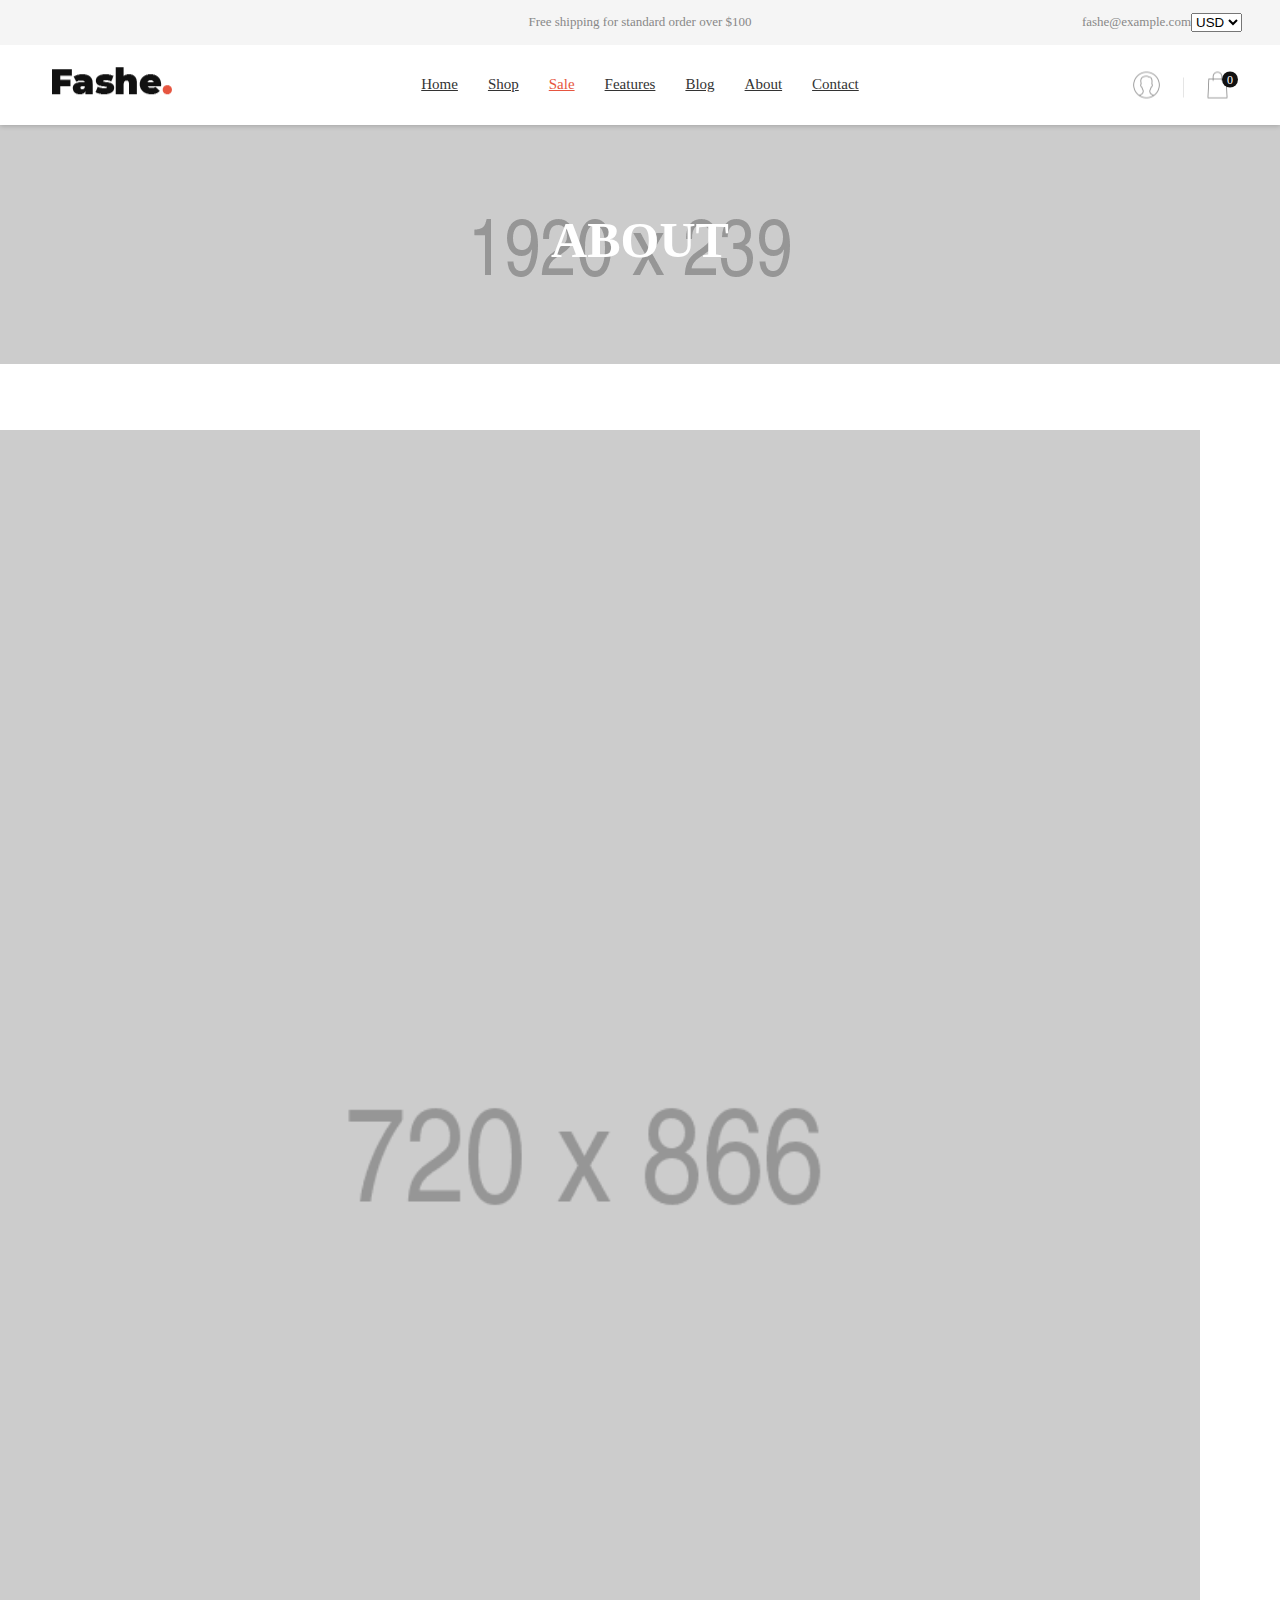
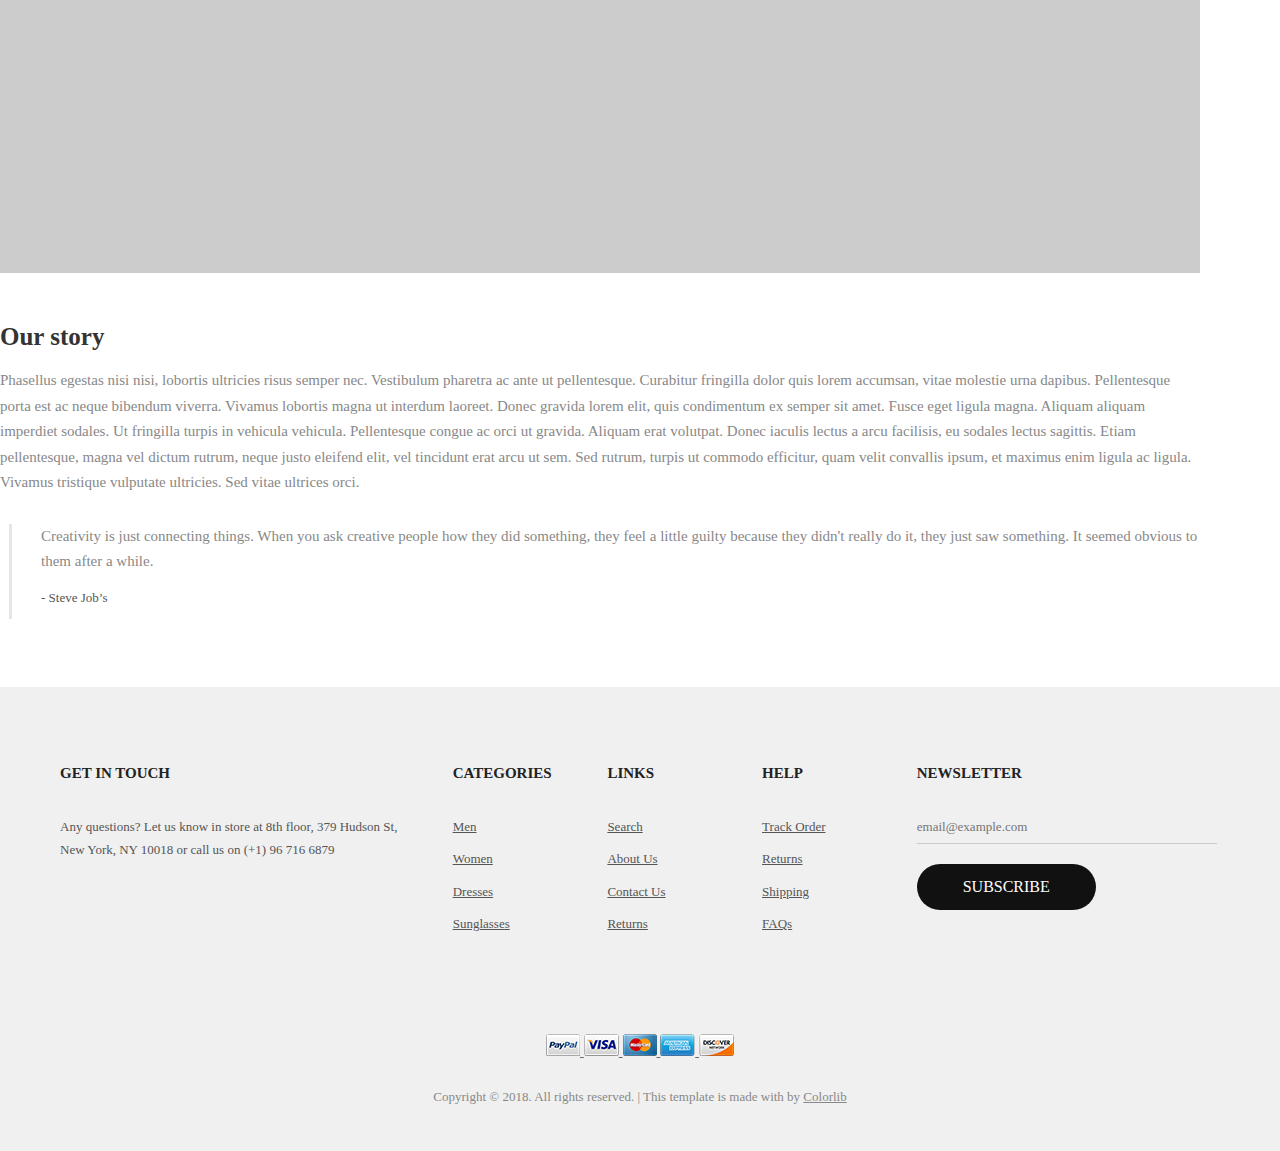
==== about.html @ 527f94c4 "add new" ====
<!DOCTYPE html>
<html lang="en">
<head>
	<title>About</title>
	<meta charset="UTF-8">
	<meta name="viewport" content="width=device-width, initial-scale=1">
<!--===============================================================================================-->
	<link rel="icon" type="image/png" href="images/icons/favicon.png"/>
<!--===============================================================================================-->
	<link rel="stylesheet" type="text/css" href="vendor/bootstrap/css/bootstrap.min.css">
<!--===============================================================================================-->
	<link rel="stylesheet" type="text/css" href="fonts/font-awesome-4.7.0/css/font-awesome.min.css">
<!--===============================================================================================-->
	<link rel="stylesheet" type="text/css" href="fonts/themify/themify-icons.css">
<!--===============================================================================================-->
	<link rel="stylesheet" type="text/css" href="fonts/Linearicons-Free-v1.0.0/icon-font.min.css">
<!--===============================================================================================-->
	<link rel="stylesheet" type="text/css" href="fonts/elegant-font/html-css/style.css">
<!--===============================================================================================-->
	<link rel="stylesheet" type="text/css" href="vendor/animate/animate.css">
<!--===============================================================================================-->
	<link rel="stylesheet" type="text/css" href="vendor/css-hamburgers/hamburgers.min.css">
<!--===============================================================================================-->
	<link rel="stylesheet" type="text/css" href="vendor/animsition/css/animsition.min.css">
<!--===============================================================================================-->
	<link rel="stylesheet" type="text/css" href="vendor/select2/select2.min.css">
<!--===============================================================================================-->
	<link rel="stylesheet" type="text/css" href="vendor/slick/slick.css">
<!--===============================================================================================-->
	<link rel="stylesheet" type="text/css" href="css/util.css">
	<link rel="stylesheet" type="text/css" href="css/main.css">
<!--===============================================================================================-->
</head>
<body class="animsition">

	<!-- Header -->
	<header class="header1">
		<!-- Header desktop -->
		<div class="container-menu-header">
			<div class="topbar">
				<div class="topbar-social">
					<a href="#" class="topbar-social-item fa fa-facebook"></a>
					<a href="#" class="topbar-social-item fa fa-instagram"></a>
					<a href="#" class="topbar-social-item fa fa-pinterest-p"></a>
					<a href="#" class="topbar-social-item fa fa-snapchat-ghost"></a>
					<a href="#" class="topbar-social-item fa fa-youtube-play"></a>
				</div>

				<span class="topbar-child1">
					Free shipping for standard order over $100
				</span>

				<div class="topbar-child2">
					<span class="topbar-email">
						fashe@example.com
					</span>

					<div class="topbar-language rs1-select2">
						<select class="selection-1" name="time">
							<option>USD</option>
							<option>EUR</option>
						</select>
					</div>
				</div>
			</div>

			<div class="wrap_header">
				<!-- Logo -->
				<a href="index.html" class="logo">
					<img src="images/icons/logo.png" alt="IMG-LOGO">
				</a>

				<!-- Menu -->
				<div class="wrap_menu">
					<nav class="menu">
						<ul class="main_menu">
							<li>
								<a href="index.html">Home</a>
								<ul class="sub_menu">
									<li><a href="index.html">Homepage V1</a></li>
									<li><a href="home-02.html">Homepage V2</a></li>
									<li><a href="home-03.html">Homepage V3</a></li>
								</ul>
							</li>

							<li>
								<a href="product.html">Shop</a>
							</li>

							<li class="sale-noti">
								<a href="product.html">Sale</a>
							</li>

							<li>
								<a href="cart.html">Features</a>
							</li>

							<li>
								<a href="blog.html">Blog</a>
							</li>

							<li>
								<a href="about.html">About</a>
							</li>

							<li>
								<a href="contact.html">Contact</a>
							</li>
						</ul>
					</nav>
				</div>

				<!-- Header Icon -->
				<div class="header-icons">
					<a href="#" class="header-wrapicon1 dis-block">
						<img src="images/icons/icon-header-01.png" class="header-icon1" alt="ICON">
					</a>

					<span class="linedivide1"></span>

					<div class="header-wrapicon2">
						<img src="images/icons/icon-header-02.png" class="header-icon1 js-show-header-dropdown" alt="ICON">
						<span class="header-icons-noti">0</span>

						<!-- Header cart -->
						<div class="header-cart header-dropdown">
							<ul class="header-cart-wrapitem">
								<li class="header-cart-item">
									<div class="header-cart-item-img">
										<img src="images/item-cart-01.jpg" alt="IMG">
									</div>

									<div class="header-cart-item-txt">
										<a href="#" class="header-cart-item-name">
											White Shirt With Pleat Detail Back
										</a>

										<span class="header-cart-item-info">
											1 x $19.00
										</span>
									</div>
								</li>

								<li class="header-cart-item">
									<div class="header-cart-item-img">
										<img src="images/item-cart-02.jpg" alt="IMG">
									</div>

									<div class="header-cart-item-txt">
										<a href="#" class="header-cart-item-name">
											Converse All Star Hi Black Canvas
										</a>

										<span class="header-cart-item-info">
											1 x $39.00
										</span>
									</div>
								</li>

								<li class="header-cart-item">
									<div class="header-cart-item-img">
										<img src="images/item-cart-03.jpg" alt="IMG">
									</div>

									<div class="header-cart-item-txt">
										<a href="#" class="header-cart-item-name">
											Nixon Porter Leather Watch In Tan
										</a>

										<span class="header-cart-item-info">
											1 x $17.00
										</span>
									</div>
								</li>
							</ul>

							<div class="header-cart-total">
								Total: $75.00
							</div>

							<div class="header-cart-buttons">
								<div class="header-cart-wrapbtn">
									<!-- Button -->
									<a href="cart.html" class="flex-c-m size1 bg1 bo-rad-20 hov1 s-text1 trans-0-4">
										View Cart
									</a>
								</div>

								<div class="header-cart-wrapbtn">
									<!-- Button -->
									<a href="#" class="flex-c-m size1 bg1 bo-rad-20 hov1 s-text1 trans-0-4">
										Check Out
									</a>
								</div>
							</div>
						</div>
					</div>
				</div>
			</div>
		</div>

		<!-- Header Mobile -->
		<div class="wrap_header_mobile">
			<!-- Logo moblie -->
			<a href="index.html" class="logo-mobile">
				<img src="images/icons/logo.png" alt="IMG-LOGO">
			</a>

			<!-- Button show menu -->
			<div class="btn-show-menu">
				<!-- Header Icon mobile -->
				<div class="header-icons-mobile">
					<a href="#" class="header-wrapicon1 dis-block">
						<img src="images/icons/icon-header-01.png" class="header-icon1" alt="ICON">
					</a>

					<span class="linedivide2"></span>

					<div class="header-wrapicon2">
						<img src="images/icons/icon-header-02.png" class="header-icon1 js-show-header-dropdown" alt="ICON">
						<span class="header-icons-noti">0</span>

						<!-- Header cart noti -->
						<div class="header-cart header-dropdown">
							<ul class="header-cart-wrapitem">
								<li class="header-cart-item">
									<div class="header-cart-item-img">
										<img src="images/item-cart-01.jpg" alt="IMG">
									</div>

									<div class="header-cart-item-txt">
										<a href="#" class="header-cart-item-name">
											White Shirt With Pleat Detail Back
										</a>

										<span class="header-cart-item-info">
											1 x $19.00
										</span>
									</div>
								</li>

								<li class="header-cart-item">
									<div class="header-cart-item-img">
										<img src="images/item-cart-02.jpg" alt="IMG">
									</div>

									<div class="header-cart-item-txt">
										<a href="#" class="header-cart-item-name">
											Converse All Star Hi Black Canvas
										</a>

										<span class="header-cart-item-info">
											1 x $39.00
										</span>
									</div>
								</li>

								<li class="header-cart-item">
									<div class="header-cart-item-img">
										<img src="images/item-cart-03.jpg" alt="IMG">
									</div>

									<div class="header-cart-item-txt">
										<a href="#" class="header-cart-item-name">
											Nixon Porter Leather Watch In Tan
										</a>

										<span class="header-cart-item-info">
											1 x $17.00
										</span>
									</div>
								</li>
							</ul>

							<div class="header-cart-total">
								Total: $75.00
							</div>

							<div class="header-cart-buttons">
								<div class="header-cart-wrapbtn">
									<!-- Button -->
									<a href="cart.html" class="flex-c-m size1 bg1 bo-rad-20 hov1 s-text1 trans-0-4">
										View Cart
									</a>
								</div>

								<div class="header-cart-wrapbtn">
									<!-- Button -->
									<a href="#" class="flex-c-m size1 bg1 bo-rad-20 hov1 s-text1 trans-0-4">
										Check Out
									</a>
								</div>
							</div>
						</div>
					</div>
				</div>

				<div class="btn-show-menu-mobile hamburger hamburger--squeeze">
					<span class="hamburger-box">
						<span class="hamburger-inner"></span>
					</span>
				</div>
			</div>
		</div>

		<!-- Menu Mobile -->
		<div class="wrap-side-menu" >
			<nav class="side-menu">
				<ul class="main-menu">
					<li class="item-topbar-mobile p-l-20 p-t-8 p-b-8">
						<span class="topbar-child1">
							Free shipping for standard order over $100
						</span>
					</li>

					<li class="item-topbar-mobile p-l-20 p-t-8 p-b-8">
						<div class="topbar-child2-mobile">
							<span class="topbar-email">
								fashe@example.com
							</span>

							<div class="topbar-language rs1-select2">
								<select class="selection-1" name="time">
									<option>USD</option>
									<option>EUR</option>
								</select>
							</div>
						</div>
					</li>

					<li class="item-topbar-mobile p-l-10">
						<div class="topbar-social-mobile">
							<a href="#" class="topbar-social-item fa fa-facebook"></a>
							<a href="#" class="topbar-social-item fa fa-instagram"></a>
							<a href="#" class="topbar-social-item fa fa-pinterest-p"></a>
							<a href="#" class="topbar-social-item fa fa-snapchat-ghost"></a>
							<a href="#" class="topbar-social-item fa fa-youtube-play"></a>
						</div>
					</li>

					<li class="item-menu-mobile">
						<a href="index.html">Home</a>
						<ul class="sub-menu">
							<li><a href="index.html">Homepage V1</a></li>
							<li><a href="home-02.html">Homepage V2</a></li>
							<li><a href="home-03.html">Homepage V3</a></li>
						</ul>
						<i class="arrow-main-menu fa fa-angle-right" aria-hidden="true"></i>
					</li>

					<li class="item-menu-mobile">
						<a href="product.html">Shop</a>
					</li>

					<li class="item-menu-mobile">
						<a href="product.html">Sale</a>
					</li>

					<li class="item-menu-mobile">
						<a href="cart.html">Features</a>
					</li>

					<li class="item-menu-mobile">
						<a href="blog.html">Blog</a>
					</li>

					<li class="item-menu-mobile">
						<a href="about.html">About</a>
					</li>

					<li class="item-menu-mobile">
						<a href="contact.html">Contact</a>
					</li>
				</ul>
			</nav>
		</div>
	</header>

	<!-- Title Page -->
	<section class="bg-title-page p-t-40 p-b-50 flex-col-c-m" style="background-image: url(images/heading-pages-06.jpg);">
		<h2 class="l-text2 t-center">
			About
		</h2>
	</section>

	<!-- content page -->
	<section class="bgwhite p-t-66 p-b-38">
		<div class="container">
			<div class="row">
				<div class="col-md-4 p-b-30">
					<div class="hov-img-zoom">
						<img src="images/banner-14.jpg" alt="IMG-ABOUT">
					</div>
				</div>

				<div class="col-md-8 p-b-30">
					<h3 class="m-text26 p-t-15 p-b-16">
						Our story
					</h3>

					<p class="p-b-28">
						Phasellus egestas nisi nisi, lobortis ultricies risus semper nec. Vestibulum pharetra ac ante ut pellentesque. Curabitur fringilla dolor quis lorem accumsan, vitae molestie urna dapibus. Pellentesque porta est ac neque bibendum viverra. Vivamus lobortis magna ut interdum laoreet. Donec gravida lorem elit, quis condimentum ex semper sit amet. Fusce eget ligula magna. Aliquam aliquam imperdiet sodales. Ut fringilla turpis in vehicula vehicula. Pellentesque congue ac orci ut gravida. Aliquam erat volutpat. Donec iaculis lectus a arcu facilisis, eu sodales lectus sagittis. Etiam pellentesque, magna vel dictum rutrum, neque justo eleifend elit, vel tincidunt erat arcu ut sem. Sed rutrum, turpis ut commodo efficitur, quam velit convallis ipsum, et maximus enim ligula ac ligula. Vivamus tristique vulputate ultricies. Sed vitae ultrices orci.
					</p>

					<div class="bo13 p-l-29 m-l-9 p-b-10">
						<p class="p-b-11">
							Creativity is just connecting things. When you ask creative people how they did something, they feel a little guilty because they didn't really do it, they just saw something. It seemed obvious to them after a while.
						</p>

						<span class="s-text7">
							- Steve Job’s
						</span>
					</div>
				</div>
			</div>
		</div>
	</section>


	<!-- Footer -->
	<footer class="bg6 p-t-45 p-b-43 p-l-45 p-r-45">
		<div class="flex-w p-b-90">
			<div class="w-size6 p-t-30 p-l-15 p-r-15 respon3">
				<h4 class="s-text12 p-b-30">
					GET IN TOUCH
				</h4>

				<div>
					<p class="s-text7 w-size27">
						Any questions? Let us know in store at 8th floor, 379 Hudson St, New York, NY 10018 or call us on (+1) 96 716 6879
					</p>

					<div class="flex-m p-t-30">
						<a href="#" class="fs-18 color1 p-r-20 fa fa-facebook"></a>
						<a href="#" class="fs-18 color1 p-r-20 fa fa-instagram"></a>
						<a href="#" class="fs-18 color1 p-r-20 fa fa-pinterest-p"></a>
						<a href="#" class="fs-18 color1 p-r-20 fa fa-snapchat-ghost"></a>
						<a href="#" class="fs-18 color1 p-r-20 fa fa-youtube-play"></a>
					</div>
				</div>
			</div>

			<div class="w-size7 p-t-30 p-l-15 p-r-15 respon4">
				<h4 class="s-text12 p-b-30">
					Categories
				</h4>

				<ul>
					<li class="p-b-9">
						<a href="#" class="s-text7">
							Men
						</a>
					</li>

					<li class="p-b-9">
						<a href="#" class="s-text7">
							Women
						</a>
					</li>

					<li class="p-b-9">
						<a href="#" class="s-text7">
							Dresses
						</a>
					</li>

					<li class="p-b-9">
						<a href="#" class="s-text7">
							Sunglasses
						</a>
					</li>
				</ul>
			</div>

			<div class="w-size7 p-t-30 p-l-15 p-r-15 respon4">
				<h4 class="s-text12 p-b-30">
					Links
				</h4>

				<ul>
					<li class="p-b-9">
						<a href="#" class="s-text7">
							Search
						</a>
					</li>

					<li class="p-b-9">
						<a href="#" class="s-text7">
							About Us
						</a>
					</li>

					<li class="p-b-9">
						<a href="#" class="s-text7">
							Contact Us
						</a>
					</li>

					<li class="p-b-9">
						<a href="#" class="s-text7">
							Returns
						</a>
					</li>
				</ul>
			</div>

			<div class="w-size7 p-t-30 p-l-15 p-r-15 respon4">
				<h4 class="s-text12 p-b-30">
					Help
				</h4>

				<ul>
					<li class="p-b-9">
						<a href="#" class="s-text7">
							Track Order
						</a>
					</li>

					<li class="p-b-9">
						<a href="#" class="s-text7">
							Returns
						</a>
					</li>

					<li class="p-b-9">
						<a href="#" class="s-text7">
							Shipping
						</a>
					</li>

					<li class="p-b-9">
						<a href="#" class="s-text7">
							FAQs
						</a>
					</li>
				</ul>
			</div>

			<div class="w-size8 p-t-30 p-l-15 p-r-15 respon3">
				<h4 class="s-text12 p-b-30">
					Newsletter
				</h4>

				<form>
					<div class="effect1 w-size9">
						<input class="s-text7 bg6 w-full p-b-5" type="text" name="email" placeholder="email@example.com">
						<span class="effect1-line"></span>
					</div>

					<div class="w-size2 p-t-20">
						<!-- Button -->
						<button class="flex-c-m size2 bg4 bo-rad-23 hov1 m-text3 trans-0-4">
							Subscribe
						</button>
					</div>

				</form>
			</div>
		</div>

		<div class="t-center p-l-15 p-r-15">
			<a href="#">
				<img class="h-size2" src="images/icons/paypal.png" alt="IMG-PAYPAL">
			</a>

			<a href="#">
				<img class="h-size2" src="images/icons/visa.png" alt="IMG-VISA">
			</a>

			<a href="#">
				<img class="h-size2" src="images/icons/mastercard.png" alt="IMG-MASTERCARD">
			</a>

			<a href="#">
				<img class="h-size2" src="images/icons/express.png" alt="IMG-EXPRESS">
			</a>

			<a href="#">
				<img class="h-size2" src="images/icons/discover.png" alt="IMG-DISCOVER">
			</a>

			<div class="t-center s-text8 p-t-20">
				Copyright © 2018. All rights reserved. | This template is made with <i class="fa fa-heart-o" aria-hidden="true"></i> by <a href="https://colorlib.com" target="_blank">Colorlib</a>
			</div>
		</div>
	</footer>



	<!-- Back to top -->
	<div class="btn-back-to-top bg0-hov" id="myBtn">
		<span class="symbol-btn-back-to-top">
			<i class="fa fa-angle-double-up" aria-hidden="true"></i>
		</span>
	</div>

	<!-- Container Selection -->
	<div id="dropDownSelect1"></div>
	<div id="dropDownSelect2"></div>



<!--===============================================================================================-->
	<script type="text/javascript" src="vendor/jquery/jquery-3.2.1.min.js"></script>
<!--===============================================================================================-->
	<script type="text/javascript" src="vendor/animsition/js/animsition.min.js"></script>
<!--===============================================================================================-->
	<script type="text/javascript" src="vendor/bootstrap/js/popper.js"></script>
	<script type="text/javascript" src="vendor/bootstrap/js/bootstrap.min.js"></script>
<!--===============================================================================================-->
	<script type="text/javascript" src="vendor/select2/select2.min.js"></script>
	<script type="text/javascript">
		$(".selection-1").select2({
			minimumResultsForSearch: 20,
			dropdownParent: $('#dropDownSelect1')
		});

		$(".selection-2").select2({
			minimumResultsForSearch: 20,
			dropdownParent: $('#dropDownSelect2')
		});
	</script>
<!--===============================================================================================-->
	<script src="js/main.js"></script>

</body>
</html>
---- fonts/elegant-font/html-css/style.css ----
@font-face {
	font-family: 'ElegantIcons';
	src:url('fonts/ElegantIcons.eot');
	src:url('fonts/ElegantIcons.eot?#iefix') format('embedded-opentype'),
		url('fonts/ElegantIcons.woff') format('woff'),
		url('fonts/ElegantIcons.ttf') format('truetype'),
		url('fonts/ElegantIcons.svg#ElegantIcons') format('svg');
	font-weight: normal;
	font-style: normal;
}

/* Use the following CSS code if you want to use data attributes for inserting your icons */
[data-icon]:before {
	font-family: 'ElegantIcons';
	content: attr(data-icon);
	speak: none;
	font-weight: normal;
	font-variant: normal;
	text-transform: none;
	line-height: 1;
	-webkit-font-smoothing: antialiased;
	-moz-osx-font-smoothing: grayscale;
}

/* Use the following CSS code if you want to have a class per icon */
/*
Instead of a list of all class selectors,
you can use the generic selector below, but it's slower:
[class*="your-class-prefix"] {
*/
.arrow_up, .arrow_down, .arrow_left, .arrow_right, .arrow_left-up, .arrow_right-up, .arrow_right-down, .arrow_left-down, .arrow-up-down, .arrow_up-down_alt, .arrow_left-right_alt, .arrow_left-right, .arrow_expand_alt2, .arrow_expand_alt, .arrow_condense, .arrow_expand, .arrow_move, .arrow_carrot-up, .arrow_carrot-down, .arrow_carrot-left, .arrow_carrot-right, .arrow_carrot-2up, .arrow_carrot-2down, .arrow_carrot-2left, .arrow_carrot-2right, .arrow_carrot-up_alt2, .arrow_carrot-down_alt2, .arrow_carrot-left_alt2, .arrow_carrot-right_alt2, .arrow_carrot-2up_alt2, .arrow_carrot-2down_alt2, .arrow_carrot-2left_alt2, .arrow_carrot-2right_alt2, .arrow_triangle-up, .arrow_triangle-down, .arrow_triangle-left, .arrow_triangle-right, .arrow_triangle-up_alt2, .arrow_triangle-down_alt2, .arrow_triangle-left_alt2, .arrow_triangle-right_alt2, .arrow_back, .icon_minus-06, .icon_plus, .icon_close, .icon_check, .icon_minus_alt2, .icon_plus_alt2, .icon_close_alt2, .icon_check_alt2, .icon_zoom-out_alt, .icon_zoom-in_alt, .icon_search, .icon_box-empty, .icon_box-selected, .icon_minus-box, .icon_plus-box, .icon_box-checked, .icon_circle-empty, .icon_circle-slelected, .icon_stop_alt2, .icon_stop, .icon_pause_alt2, .icon_pause, .icon_menu, .icon_menu-square_alt2, .icon_menu-circle_alt2, .icon_ul, .icon_ol, .icon_adjust-horiz, .icon_adjust-vert, .icon_document_alt, .icon_documents_alt, .icon_pencil, .icon_pencil-edit_alt, .icon_pencil-edit, .icon_folder-alt, .icon_folder-open_alt, .icon_folder-add_alt, .icon_info_alt, .icon_error-oct_alt, .icon_error-circle_alt, .icon_error-triangle_alt, .icon_question_alt2, .icon_question, .icon_comment_alt, .icon_chat_alt, .icon_vol-mute_alt, .icon_volume-low_alt, .icon_volume-high_alt, .icon_quotations, .icon_quotations_alt2, .icon_clock_alt, .icon_lock_alt, .icon_lock-open_alt, .icon_key_alt, .icon_cloud_alt, .icon_cloud-upload_alt, .icon_cloud-download_alt, .icon_image, .icon_images, .icon_lightbulb_alt, .icon_gift_alt, .icon_house_alt, .icon_genius, .icon_mobile, .icon_tablet, .icon_laptop, .icon_desktop, .icon_camera_alt, .icon_mail_alt, .icon_cone_alt, .icon_ribbon_alt, .icon_bag_alt, .icon_creditcard, .icon_cart_alt, .icon_paperclip, .icon_tag_alt, .icon_tags_alt, .icon_trash_alt, .icon_cursor_alt, .icon_mic_alt, .icon_compass_alt, .icon_pin_alt, .icon_pushpin_alt, .icon_map_alt, .icon_drawer_alt, .icon_toolbox_alt, .icon_book_alt, .icon_calendar, .icon_film, .icon_table, .icon_contacts_alt, .icon_headphones, .icon_lifesaver, .icon_piechart, .icon_refresh, .icon_link_alt, .icon_link, .icon_loading, .icon_blocked, .icon_archive_alt, .icon_heart_alt, .icon_star_alt, .icon_star-half_alt, .icon_star, .icon_star-half, .icon_tools, .icon_tool, .icon_cog, .icon_cogs, .arrow_up_alt, .arrow_down_alt, .arrow_left_alt, .arrow_right_alt, .arrow_left-up_alt, .arrow_right-up_alt, .arrow_right-down_alt, .arrow_left-down_alt, .arrow_condense_alt, .arrow_expand_alt3, .arrow_carrot_up_alt, .arrow_carrot-down_alt, .arrow_carrot-left_alt, .arrow_carrot-right_alt, .arrow_carrot-2up_alt, .arrow_carrot-2dwnn_alt, .arrow_carrot-2left_alt, .arrow_carrot-2right_alt, .arrow_triangle-up_alt, .arrow_triangle-down_alt, .arrow_triangle-left_alt, .arrow_triangle-right_alt, .icon_minus_alt, .icon_plus_alt, .icon_close_alt, .icon_check_alt, .icon_zoom-out, .icon_zoom-in, .icon_stop_alt, .icon_menu-square_alt, .icon_menu-circle_alt, .icon_document, .icon_documents, .icon_pencil_alt, .icon_folder, .icon_folder-open, .icon_folder-add, .icon_folder_upload, .icon_folder_download, .icon_info, .icon_error-circle, .icon_error-oct, .icon_error-triangle, .icon_question_alt, .icon_comment, .icon_chat, .icon_vol-mute, .icon_volume-low, .icon_volume-high, .icon_quotations_alt, .icon_clock, .icon_lock, .icon_lock-open, .icon_key, .icon_cloud, .icon_cloud-upload, .icon_cloud-download, .icon_lightbulb, .icon_gift, .icon_house, .icon_camera, .icon_mail, .icon_cone, .icon_ribbon, .icon_bag, .icon_cart, .icon_tag, .icon_tags, .icon_trash, .icon_cursor, .icon_mic, .icon_compass, .icon_pin, .icon_pushpin, .icon_map, .icon_drawer, .icon_toolbox, .icon_book, .icon_contacts, .icon_archive, .icon_heart, .icon_profile, .icon_group, .icon_grid-2x2, .icon_grid-3x3, .icon_music, .icon_pause_alt, .icon_phone, .icon_upload, .icon_download, .social_facebook, .social_twitter, .social_pinterest, .social_googleplus, .social_tumblr, .social_tumbleupon, .social_wordpress, .social_instagram, .social_dribbble, .social_vimeo, .social_linkedin, .social_rss, .social_deviantart, .social_share, .social_myspace, .social_skype, .social_youtube, .social_picassa, .social_googledrive, .social_flickr, .social_blogger, .social_spotify, .social_delicious, .social_facebook_circle, .social_twitter_circle, .social_pinterest_circle, .social_googleplus_circle, .social_tumblr_circle, .social_stumbleupon_circle, .social_wordpress_circle, .social_instagram_circle, .social_dribbble_circle, .social_vimeo_circle, .social_linkedin_circle, .social_rss_circle, .social_deviantart_circle, .social_share_circle, .social_myspace_circle, .social_skype_circle, .social_youtube_circle, .social_picassa_circle, .social_googledrive_alt2, .social_flickr_circle, .social_blogger_circle, .social_spotify_circle, .social_delicious_circle, .social_facebook_square, .social_twitter_square, .social_pinterest_square, .social_googleplus_square, .social_tumblr_square, .social_stumbleupon_square, .social_wordpress_square, .social_instagram_square, .social_dribbble_square, .social_vimeo_square, .social_linkedin_square, .social_rss_square, .social_deviantart_square, .social_share_square, .social_myspace_square, .social_skype_square, .social_youtube_square, .social_picassa_square, .social_googledrive_square, .social_flickr_square, .social_blogger_square, .social_spotify_square, .social_delicious_square, .icon_printer, .icon_calulator, .icon_building, .icon_floppy, .icon_drive, .icon_search-2, .icon_id, .icon_id-2, .icon_puzzle, .icon_like, .icon_dislike, .icon_mug, .icon_currency, .icon_wallet, .icon_pens, .icon_easel, .icon_flowchart, .icon_datareport, .icon_briefcase, .icon_shield, .icon_percent, .icon_globe, .icon_globe-2, .icon_target, .icon_hourglass, .icon_balance, .icon_rook, .icon_printer-alt, .icon_calculator_alt, .icon_building_alt, .icon_floppy_alt, .icon_drive_alt, .icon_search_alt, .icon_id_alt, .icon_id-2_alt, .icon_puzzle_alt, .icon_like_alt, .icon_dislike_alt, .icon_mug_alt, .icon_currency_alt, .icon_wallet_alt, .icon_pens_alt, .icon_easel_alt, .icon_flowchart_alt, .icon_datareport_alt, .icon_briefcase_alt, .icon_shield_alt, .icon_percent_alt, .icon_globe_alt, .icon_clipboard {
	font-family: 'ElegantIcons';
	speak: none;
	font-style: normal;
	font-weight: normal;
	font-variant: normal;
	text-transform: none;
	line-height: 1;
	-webkit-font-smoothing: antialiased;
}
.arrow_up:before {
	content: "\21";
}
.arrow_down:before {
	content: "\22";
}
.arrow_left:before {
	content: "\23";
}
.arrow_right:before {
	content: "\24";
}
.arrow_left-up:before {
	content: "\25";
}
.arrow_right-up:before {
	content: "\26";
}
.arrow_right-down:before {
	content: "\27";
}
.arrow_left-down:before {
	content: "\28";
}
.arrow-up-down:before {
	content: "\29";
}
.arrow_up-down_alt:before {
	content: "\2a";
}
.arrow_left-right_alt:before {
	content: "\2b";
}
.arrow_left-right:before {
	content: "\2c";
}
.arrow_expand_alt2:before {
	content: "\2d";
}
.arrow_expand_alt:before {
	content: "\2e";
}
.arrow_condense:before {
	content: "\2f";
}
.arrow_expand:before {
	content: "\30";
}
.arrow_move:before {
	content: "\31";
}
.arrow_carrot-up:before {
	content: "\32";
}
.arrow_carrot-down:before {
	content: "\33";
}
.arrow_carrot-left:before {
	content: "\34";
}
.arrow_carrot-right:before {
	content: "\35";
}
.arrow_carrot-2up:before {
	content: "\36";
}
.arrow_carrot-2down:before {
	content: "\37";
}
.arrow_carrot-2left:before {
	content: "\38";
}
.arrow_carrot-2right:before {
	content: "\39";
}
.arrow_carrot-up_alt2:before {
	content: "\3a";
}
.arrow_carrot-down_alt2:before {
	content: "\3b";
}
.arrow_carrot-left_alt2:before {
	content: "\3c";
}
.arrow_carrot-right_alt2:before {
	content: "\3d";
}
.arrow_carrot-2up_alt2:before {
	content: "\3e";
}
.arrow_carrot-2down_alt2:before {
	content: "\3f";
}
.arrow_carrot-2left_alt2:before {
	content: "\40";
}
.arrow_carrot-2right_alt2:before {
	content: "\41";
}
.arrow_triangle-up:before {
	content: "\42";
}
.arrow_triangle-down:before {
	content: "\43";
}
.arrow_triangle-left:before {
	content: "\44";
}
.arrow_triangle-right:before {
	content: "\45";
}
.arrow_triangle-up_alt2:before {
	content: "\46";
}
.arrow_triangle-down_alt2:before {
	content: "\47";
}
.arrow_triangle-left_alt2:before {
	content: "\48";
}
.arrow_triangle-right_alt2:before {
	content: "\49";
}
.arrow_back:before {
	content: "\4a";
}
.icon_minus-06:before {
	content: "\4b";
}
.icon_plus:before {
	content: "\4c";
}
.icon_close:before {
	content: "\4d";
}
.icon_check:before {
	content: "\4e";
}
.icon_minus_alt2:before {
	content: "\4f";
}
.icon_plus_alt2:before {
	content: "\50";
}
.icon_close_alt2:before {
	content: "\51";
}
.icon_check_alt2:before {
	content: "\52";
}
.icon_zoom-out_alt:before {
	content: "\53";
}
.icon_zoom-in_alt:before {
	content: "\54";
}
.icon_search:before {
	content: "\55";
}
.icon_box-empty:before {
	content: "\56";
}
.icon_box-selected:before {
	content: "\57";
}
.icon_minus-box:before {
	content: "\58";
}
.icon_plus-box:before {
	content: "\59";
}
.icon_box-checked:before {
	content: "\5a";
}
.icon_circle-empty:before {
	content: "\5b";
}
.icon_circle-slelected:before {
	content: "\5c";
}
.icon_stop_alt2:before {
	content: "\5d";
}
.icon_stop:before {
	content: "\5e";
}
.icon_pause_alt2:before {
	content: "\5f";
}
.icon_pause:before {
	content: "\60";
}
.icon_menu:before {
	content: "\61";
}
.icon_menu-square_alt2:before {
	content: "\62";
}
.icon_menu-circle_alt2:before {
	content: "\63";
}
.icon_ul:before {
	content: "\64";
}
.icon_ol:before {
	content: "\65";
}
.icon_adjust-horiz:before {
	content: "\66";
}
.icon_adjust-vert:before {
	content: "\67";
}
.icon_document_alt:before {
	content: "\68";
}
.icon_documents_alt:before {
	content: "\69";
}
.icon_pencil:before {
	content: "\6a";
}
.icon_pencil-edit_alt:before {
	content: "\6b";
}
.icon_pencil-edit:before {
	content: "\6c";
}
.icon_folder-alt:before {
	content: "\6d";
}
.icon_folder-open_alt:before {
	content: "\6e";
}
.icon_folder-add_alt:before {
	content: "\6f";
}
.icon_info_alt:before {
	content: "\70";
}
.icon_error-oct_alt:before {
	content: "\71";
}
.icon_error-circle_alt:before {
	content: "\72";
}
.icon_error-triangle_alt:before {
	content: "\73";
}
.icon_question_alt2:before {
	content: "\74";
}
.icon_question:before {
	content: "\75";
}
.icon_comment_alt:before {
	content: "\76";
}
.icon_chat_alt:before {
	content: "\77";
}
.icon_vol-mute_alt:before {
	content: "\78";
}
.icon_volume-low_alt:before {
	content: "\79";
}
.icon_volume-high_alt:before {
	content: "\7a";
}
.icon_quotations:before {
	content: "\7b";
}
.icon_quotations_alt2:before {
	content: "\7c";
}
.icon_clock_alt:before {
	content: "\7d";
}
.icon_lock_alt:before {
	content: "\7e";
}
.icon_lock-open_alt:before {
	content: "\e000";
}
.icon_key_alt:before {
	content: "\e001";
}
.icon_cloud_alt:before {
	content: "\e002";
}
.icon_cloud-upload_alt:before {
	content: "\e003";
}
.icon_cloud-download_alt:before {
	content: "\e004";
}
.icon_image:before {
	content: "\e005";
}
.icon_images:before {
	content: "\e006";
}
.icon_lightbulb_alt:before {
	content: "\e007";
}
.icon_gift_alt:before {
	content: "\e008";
}
.icon_house_alt:before {
	content: "\e009";
}
.icon_genius:before {
	content: "\e00a";
}
.icon_mobile:before {
	content: "\e00b";
}
.icon_tablet:before {
	content: "\e00c";
}
.icon_laptop:before {
	content: "\e00d";
}
.icon_desktop:before {
	content: "\e00e";
}
.icon_camera_alt:before {
	content: "\e00f";
}
.icon_mail_alt:before {
	content: "\e010";
}
.icon_cone_alt:before {
	content: "\e011";
}
.icon_ribbon_alt:before {
	content: "\e012";
}
.icon_bag_alt:before {
	content: "\e013";
}
.icon_creditcard:before {
	content: "\e014";
}
.icon_cart_alt:before {
	content: "\e015";
}
.icon_paperclip:before {
	content: "\e016";
}
.icon_tag_alt:before {
	content: "\e017";
}
.icon_tags_alt:before {
	content: "\e018";
}
.icon_trash_alt:before {
	content: "\e019";
}
.icon_cursor_alt:before {
	content: "\e01a";
}
.icon_mic_alt:before {
	content: "\e01b";
}
.icon_compass_alt:before {
	content: "\e01c";
}
.icon_pin_alt:before {
	content: "\e01d";
}
.icon_pushpin_alt:before {
	content: "\e01e";
}
.icon_map_alt:before {
	content: "\e01f";
}
.icon_drawer_alt:before {
	content: "\e020";
}
.icon_toolbox_alt:before {
	content: "\e021";
}
.icon_book_alt:before {
	content: "\e022";
}
.icon_calendar:before {
	content: "\e023";
}
.icon_film:before {
	content: "\e024";
}
.icon_table:before {
	content: "\e025";
}
.icon_contacts_alt:before {
	content: "\e026";
}
.icon_headphones:before {
	content: "\e027";
}
.icon_lifesaver:before {
	content: "\e028";
}
.icon_piechart:before {
	content: "\e029";
}
.icon_refresh:before {
	content: "\e02a";
}
.icon_link_alt:before {
	content: "\e02b";
}
.icon_link:before {
	content: "\e02c";
}
.icon_loading:before {
	content: "\e02d";
}
.icon_blocked:before {
	content: "\e02e";
}
.icon_archive_alt:before {
	content: "\e02f";
}
.icon_heart_alt:before {
	content: "\e030";
}
.icon_star_alt:before {
	content: "\e031";
}
.icon_star-half_alt:before {
	content: "\e032";
}
.icon_star:before {
	content: "\e033";
}
.icon_star-half:before {
	content: "\e034";
}
.icon_tools:before {
	content: "\e035";
}
.icon_tool:before {
	content: "\e036";
}
.icon_cog:before {
	content: "\e037";
}
.icon_cogs:before {
	content: "\e038";
}
.arrow_up_alt:before {
	content: "\e039";
}
.arrow_down_alt:before {
	content: "\e03a";
}
.arrow_left_alt:before {
	content: "\e03b";
}
.arrow_right_alt:before {
	content: "\e03c";
}
.arrow_left-up_alt:before {
	content: "\e03d";
}
.arrow_right-up_alt:before {
	content: "\e03e";
}
.arrow_right-down_alt:before {
	content: "\e03f";
}
.arrow_left-down_alt:before {
	content: "\e040";
}
.arrow_condense_alt:before {
	content: "\e041";
}
.arrow_expand_alt3:before {
	content: "\e042";
}
.arrow_carrot_up_alt:before {
	content: "\e043";
}
.arrow_carrot-down_alt:before {
	content: "\e044";
}
.arrow_carrot-left_alt:before {
	content: "\e045";
}
.arrow_carrot-right_alt:before {
	content: "\e046";
}
.arrow_carrot-2up_alt:before {
	content: "\e047";
}
.arrow_carrot-2dwnn_alt:before {
	content: "\e048";
}
.arrow_carrot-2left_alt:before {
	content: "\e049";
}
.arrow_carrot-2right_alt:before {
	content: "\e04a";
}
.arrow_triangle-up_alt:before {
	content: "\e04b";
}
.arrow_triangle-down_alt:before {
	content: "\e04c";
}
.arrow_triangle-left_alt:before {
	content: "\e04d";
}
.arrow_triangle-right_alt:before {
	content: "\e04e";
}
.icon_minus_alt:before {
	content: "\e04f";
}
.icon_plus_alt:before {
	content: "\e050";
}
.icon_close_alt:before {
	content: "\e051";
}
.icon_check_alt:before {
	content: "\e052";
}
.icon_zoom-out:before {
	content: "\e053";
}
.icon_zoom-in:before {
	content: "\e054";
}
.icon_stop_alt:before {
	content: "\e055";
}
.icon_menu-square_alt:before {
	content: "\e056";
}
.icon_menu-circle_alt:before {
	content: "\e057";
}
.icon_document:before {
	content: "\e058";
}
.icon_documents:before {
	content: "\e059";
}
.icon_pencil_alt:before {
	content: "\e05a";
}
.icon_folder:before {
	content: "\e05b";
}
.icon_folder-open:before {
	content: "\e05c";
}
.icon_folder-add:before {
	content: "\e05d";
}
.icon_folder_upload:before {
	content: "\e05e";
}
.icon_folder_download:before {
	content: "\e05f";
}
.icon_info:before {
	content: "\e060";
}
.icon_error-circle:before {
	content: "\e061";
}
.icon_error-oct:before {
	content: "\e062";
}
.icon_error-triangle:before {
	content: "\e063";
}
.icon_question_alt:before {
	content: "\e064";
}
.icon_comment:before {
	content: "\e065";
}
.icon_chat:before {
	content: "\e066";
}
.icon_vol-mute:before {
	content: "\e067";
}
.icon_volume-low:before {
	content: "\e068";
}
.icon_volume-high:before {
	content: "\e069";
}
.icon_quotations_alt:before {
	content: "\e06a";
}
.icon_clock:before {
	content: "\e06b";
}
.icon_lock:before {
	content: "\e06c";
}
.icon_lock-open:before {
	content: "\e06d";
}
.icon_key:before {
	content: "\e06e";
}
.icon_cloud:before {
	content: "\e06f";
}
.icon_cloud-upload:before {
	content: "\e070";
}
.icon_cloud-download:before {
	content: "\e071";
}
.icon_lightbulb:before {
	content: "\e072";
}
.icon_gift:before {
	content: "\e073";
}
.icon_house:before {
	content: "\e074";
}
.icon_camera:before {
	content: "\e075";
}
.icon_mail:before {
	content: "\e076";
}
.icon_cone:before {
	content: "\e077";
}
.icon_ribbon:before {
	content: "\e078";
}
.icon_bag:before {
	content: "\e079";
}
.icon_cart:before {
	content: "\e07a";
}
.icon_tag:before {
	content: "\e07b";
}
.icon_tags:before {
	content: "\e07c";
}
.icon_trash:before {
	content: "\e07d";
}
.icon_cursor:before {
	content: "\e07e";
}
.icon_mic:before {
	content: "\e07f";
}
.icon_compass:before {
	content: "\e080";
}
.icon_pin:before {
	content: "\e081";
}
.icon_pushpin:before {
	content: "\e082";
}
.icon_map:before {
	content: "\e083";
}
.icon_drawer:before {
	content: "\e084";
}
.icon_toolbox:before {
	content: "\e085";
}
.icon_book:before {
	content: "\e086";
}
.icon_contacts:before {
	content: "\e087";
}
.icon_archive:before {
	content: "\e088";
}
.icon_heart:before {
	content: "\e089";
}
.icon_profile:before {
	content: "\e08a";
}
.icon_group:before {
	content: "\e08b";
}
.icon_grid-2x2:before {
	content: "\e08c";
}
.icon_grid-3x3:before {
	content: "\e08d";
}
.icon_music:before {
	content: "\e08e";
}
.icon_pause_alt:before {
	content: "\e08f";
}
.icon_phone:before {
	content: "\e090";
}
.icon_upload:before {
	content: "\e091";
}
.icon_download:before {
	content: "\e092";
}
.social_facebook:before {
	content: "\e093";
}
.social_twitter:before {
	content: "\e094";
}
.social_pinterest:before {
	content: "\e095";
}
.social_googleplus:before {
	content: "\e096";
}
.social_tumblr:before {
	content: "\e097";
}
.social_tumbleupon:before {
	content: "\e098";
}
.social_wordpress:before {
	content: "\e099";
}
.social_instagram:before {
	content: "\e09a";
}
.social_dribbble:before {
	content: "\e09b";
}
.social_vimeo:before {
	content: "\e09c";
}
.social_linkedin:before {
	content: "\e09d";
}
.social_rss:before {
	content: "\e09e";
}
.social_deviantart:before {
	content: "\e09f";
}
.social_share:before {
	content: "\e0a0";
}
.social_myspace:before {
	content: "\e0a1";
}
.social_skype:before {
	content: "\e0a2";
}
.social_youtube:before {
	content: "\e0a3";
}
.social_picassa:before {
	content: "\e0a4";
}
.social_googledrive:before {
	content: "\e0a5";
}
.social_flickr:before {
	content: "\e0a6";
}
.social_blogger:before {
	content: "\e0a7";
}
.social_spotify:before {
	content: "\e0a8";
}
.social_delicious:before {
	content: "\e0a9";
}
.social_facebook_circle:before {
	content: "\e0aa";
}
.social_twitter_circle:before {
	content: "\e0ab";
}
.social_pinterest_circle:before {
	content: "\e0ac";
}
.social_googleplus_circle:before {
	content: "\e0ad";
}
.social_tumblr_circle:before {
	content: "\e0ae";
}
.social_stumbleupon_circle:before {
	content: "\e0af";
}
.social_wordpress_circle:before {
	content: "\e0b0";
}
.social_instagram_circle:before {
	content: "\e0b1";
}
.social_dribbble_circle:before {
	content: "\e0b2";
}
.social_vimeo_circle:before {
	content: "\e0b3";
}
.social_linkedin_circle:before {
	content: "\e0b4";
}
.social_rss_circle:before {
	content: "\e0b5";
}
.social_deviantart_circle:before {
	content: "\e0b6";
}
.social_share_circle:before {
	content: "\e0b7";
}
.social_myspace_circle:before {
	content: "\e0b8";
}
.social_skype_circle:before {
	content: "\e0b9";
}
.social_youtube_circle:before {
	content: "\e0ba";
}
.social_picassa_circle:before {
	content: "\e0bb";
}
.social_googledrive_alt2:before {
	content: "\e0bc";
}
.social_flickr_circle:before {
	content: "\e0bd";
}
.social_blogger_circle:before {
	content: "\e0be";
}
.social_spotify_circle:before {
	content: "\e0bf";
}
.social_delicious_circle:before {
	content: "\e0c0";
}
.social_facebook_square:before {
	content: "\e0c1";
}
.social_twitter_square:before {
	content: "\e0c2";
}
.social_pinterest_square:before {
	content: "\e0c3";
}
.social_googleplus_square:before {
	content: "\e0c4";
}
.social_tumblr_square:before {
	content: "\e0c5";
}
.social_stumbleupon_square:before {
	content: "\e0c6";
}
.social_wordpress_square:before {
	content: "\e0c7";
}
.social_instagram_square:before {
	content: "\e0c8";
}
.social_dribbble_square:before {
	content: "\e0c9";
}
.social_vimeo_square:before {
	content: "\e0ca";
}
.social_linkedin_square:before {
	content: "\e0cb";
}
.social_rss_square:before {
	content: "\e0cc";
}
.social_deviantart_square:before {
	content: "\e0cd";
}
.social_share_square:before {
	content: "\e0ce";
}
.social_myspace_square:before {
	content: "\e0cf";
}
.social_skype_square:before {
	content: "\e0d0";
}
.social_youtube_square:before {
	content: "\e0d1";
}
.social_picassa_square:before {
	content: "\e0d2";
}
.social_googledrive_square:before {
	content: "\e0d3";
}
.social_flickr_square:before {
	content: "\e0d4";
}
.social_blogger_square:before {
	content: "\e0d5";
}
.social_spotify_square:before {
	content: "\e0d6";
}
.social_delicious_square:before {
	content: "\e0d7";
}
.icon_printer:before {
	content: "\e103";
}
.icon_calulator:before {
	content: "\e0ee";
}
.icon_building:before {
	content: "\e0ef";
}
.icon_floppy:before {
	content: "\e0e8";
}
.icon_drive:before {
	content: "\e0ea";
}
.icon_search-2:before {
	content: "\e101";
}
.icon_id:before {
	content: "\e107";
}
.icon_id-2:before {
	content: "\e108";
}
.icon_puzzle:before {
	content: "\e102";
}
.icon_like:before {
	content: "\e106";
}
.icon_dislike:before {
	content: "\e0eb";
}
.icon_mug:before {
	content: "\e105";
}
.icon_currency:before {
	content: "\e0ed";
}
.icon_wallet:before {
	content: "\e100";
}
.icon_pens:before {
	content: "\e104";
}
.icon_easel:before {
	content: "\e0e9";
}
.icon_flowchart:before {
	content: "\e109";
}
.icon_datareport:before {
	content: "\e0ec";
}
.icon_briefcase:before {
	content: "\e0fe";
}
.icon_shield:before {
	content: "\e0f6";
}
.icon_percent:before {
	content: "\e0fb";
}
.icon_globe:before {
	content: "\e0e2";
}
.icon_globe-2:before {
	content: "\e0e3";
}
.icon_target:before {
	content: "\e0f5";
}
.icon_hourglass:before {
	content: "\e0e1";
}
.icon_balance:before {
	content: "\e0ff";
}
.icon_rook:before {
	content: "\e0f8";
}
.icon_printer-alt:before {
	content: "\e0fa";
}
.icon_calculator_alt:before {
	content: "\e0e7";
}
.icon_building_alt:before {
	content: "\e0fd";
}
.icon_floppy_alt:before {
	content: "\e0e4";
}
.icon_drive_alt:before {
	content: "\e0e5";
}
.icon_search_alt:before {
	content: "\e0f7";
}
.icon_id_alt:before {
	content: "\e0e0";
}
.icon_id-2_alt:before {
	content: "\e0fc";
}
.icon_puzzle_alt:before {
	content: "\e0f9";
}
.icon_like_alt:before {
	content: "\e0dd";
}
.icon_dislike_alt:before {
	content: "\e0f1";
}
.icon_mug_alt:before {
	content: "\e0dc";
}
.icon_currency_alt:before {
	content: "\e0f3";
}
.icon_wallet_alt:before {
	content: "\e0d8";
}
.icon_pens_alt:before {
	content: "\e0db";
}
.icon_easel_alt:before {
	content: "\e0f0";
}
.icon_flowchart_alt:before {
	content: "\e0df";
}
.icon_datareport_alt:before {
	content: "\e0f2";
}
.icon_briefcase_alt:before {
	content: "\e0f4";
}
.icon_shield_alt:before {
	content: "\e0d9";
}
.icon_percent_alt:before {
	content: "\e0da";
}
.icon_globe_alt:before {
	content: "\e0de";
}
.icon_clipboard:before {
	content: "\e0e6";
}


	.glyph {
		float: left;
		text-align: center;
		padding: .75em;
		margin: .4em 1.5em .75em 0;
		width: 6em;
text-shadow: none;
	}
        .glyph_big {
        font-size: 128px;
        color: #59c5dc;
        float: left;
        margin-right: 20px;
        }

        .glyph div { padding-bottom: 10px;}

	.glyph input {
		font-family: consolas, monospace;
		font-size: 12px;
		width: 100%;
		text-align: center;
		border: 0;
		box-shadow: 0 0 0 1px #ccc;
		padding: .2em;
                -moz-border-radius: 5px;
                -webkit-border-radius: 5px;
	}
	.centered {
		margin-left: auto;
		margin-right: auto;
	}
	.glyph .fs1 {
		font-size: 2em;
	}
---- css/util.css ----
/*[ FONT SIZE ]
///////////////////////////////////////////////////////////
*/
.fs-1 {font-size: 1px;}
.fs-2 {font-size: 2px;}
.fs-3 {font-size: 3px;}
.fs-4 {font-size: 4px;}
.fs-5 {font-size: 5px;}
.fs-6 {font-size: 6px;}
.fs-7 {font-size: 7px;}
.fs-8 {font-size: 8px;}
.fs-9 {font-size: 9px;}
.fs-10 {font-size: 10px;}
.fs-11 {font-size: 11px;}
.fs-12 {font-size: 12px;}
.fs-13 {font-size: 13px;}
.fs-14 {font-size: 14px;}
.fs-15 {font-size: 15px;}
.fs-16 {font-size: 16px;}
.fs-17 {font-size: 17px;}
.fs-18 {font-size: 18px;}
.fs-19 {font-size: 19px;}
.fs-20 {font-size: 20px;}
.fs-21 {font-size: 21px;}
.fs-22 {font-size: 22px;}
.fs-23 {font-size: 23px;}
.fs-24 {font-size: 24px;}
.fs-25 {font-size: 25px;}
.fs-26 {font-size: 26px;}
.fs-27 {font-size: 27px;}
.fs-28 {font-size: 28px;}
.fs-29 {font-size: 29px;}
.fs-30 {font-size: 30px;}
.fs-31 {font-size: 31px;}
.fs-32 {font-size: 32px;}
.fs-33 {font-size: 33px;}
.fs-34 {font-size: 34px;}
.fs-35 {font-size: 35px;}
.fs-36 {font-size: 36px;}
.fs-37 {font-size: 37px;}
.fs-38 {font-size: 38px;}
.fs-39 {font-size: 39px;}
.fs-40 {font-size: 40px;}
.fs-41 {font-size: 41px;}
.fs-42 {font-size: 42px;}
.fs-43 {font-size: 43px;}
.fs-44 {font-size: 44px;}
.fs-45 {font-size: 45px;}
.fs-46 {font-size: 46px;}
.fs-47 {font-size: 47px;}
.fs-48 {font-size: 48px;}
.fs-49 {font-size: 49px;}
.fs-50 {font-size: 50px;}
.fs-51 {font-size: 51px;}
.fs-52 {font-size: 52px;}
.fs-53 {font-size: 53px;}
.fs-54 {font-size: 54px;}
.fs-55 {font-size: 55px;}
.fs-56 {font-size: 56px;}
.fs-57 {font-size: 57px;}
.fs-58 {font-size: 58px;}
.fs-59 {font-size: 59px;}
.fs-60 {font-size: 60px;}
.fs-61 {font-size: 61px;}
.fs-62 {font-size: 62px;}
.fs-63 {font-size: 63px;}
.fs-64 {font-size: 64px;}
.fs-65 {font-size: 65px;}
.fs-66 {font-size: 66px;}
.fs-67 {font-size: 67px;}
.fs-68 {font-size: 68px;}
.fs-69 {font-size: 69px;}
.fs-70 {font-size: 70px;}
.fs-71 {font-size: 71px;}
.fs-72 {font-size: 72px;}
.fs-73 {font-size: 73px;}
.fs-74 {font-size: 74px;}
.fs-75 {font-size: 75px;}
.fs-76 {font-size: 76px;}
.fs-77 {font-size: 77px;}
.fs-78 {font-size: 78px;}
.fs-79 {font-size: 79px;}
.fs-80 {font-size: 80px;}
.fs-81 {font-size: 81px;}
.fs-82 {font-size: 82px;}
.fs-83 {font-size: 83px;}
.fs-84 {font-size: 84px;}
.fs-85 {font-size: 85px;}
.fs-86 {font-size: 86px;}
.fs-87 {font-size: 87px;}
.fs-88 {font-size: 88px;}
.fs-89 {font-size: 89px;}
.fs-90 {font-size: 90px;}
.fs-91 {font-size: 91px;}
.fs-92 {font-size: 92px;}
.fs-93 {font-size: 93px;}
.fs-94 {font-size: 94px;}
.fs-95 {font-size: 95px;}
.fs-96 {font-size: 96px;}
.fs-97 {font-size: 97px;}
.fs-98 {font-size: 98px;}
.fs-99 {font-size: 99px;}
.fs-100 {font-size: 100px;}
.fs-101 {font-size: 101px;}
.fs-102 {font-size: 102px;}
.fs-103 {font-size: 103px;}
.fs-104 {font-size: 104px;}
.fs-105 {font-size: 105px;}
.fs-106 {font-size: 106px;}
.fs-107 {font-size: 107px;}
.fs-108 {font-size: 108px;}
.fs-109 {font-size: 109px;}
.fs-110 {font-size: 110px;}
.fs-111 {font-size: 111px;}
.fs-112 {font-size: 112px;}
.fs-113 {font-size: 113px;}
.fs-114 {font-size: 114px;}
.fs-115 {font-size: 115px;}
.fs-116 {font-size: 116px;}
.fs-117 {font-size: 117px;}
.fs-118 {font-size: 118px;}
.fs-119 {font-size: 119px;}
.fs-120 {font-size: 120px;}
.fs-121 {font-size: 121px;}
.fs-122 {font-size: 122px;}
.fs-123 {font-size: 123px;}
.fs-124 {font-size: 124px;}
.fs-125 {font-size: 125px;}
.fs-126 {font-size: 126px;}
.fs-127 {font-size: 127px;}
.fs-128 {font-size: 128px;}
.fs-129 {font-size: 129px;}
.fs-130 {font-size: 130px;}
.fs-131 {font-size: 131px;}
.fs-132 {font-size: 132px;}
.fs-133 {font-size: 133px;}
.fs-134 {font-size: 134px;}
.fs-135 {font-size: 135px;}
.fs-136 {font-size: 136px;}
.fs-137 {font-size: 137px;}
.fs-138 {font-size: 138px;}
.fs-139 {font-size: 139px;}
.fs-140 {font-size: 140px;}
.fs-141 {font-size: 141px;}
.fs-142 {font-size: 142px;}
.fs-143 {font-size: 143px;}
.fs-144 {font-size: 144px;}
.fs-145 {font-size: 145px;}
.fs-146 {font-size: 146px;}
.fs-147 {font-size: 147px;}
.fs-148 {font-size: 148px;}
.fs-149 {font-size: 149px;}
.fs-150 {font-size: 150px;}
.fs-151 {font-size: 151px;}
.fs-152 {font-size: 152px;}
.fs-153 {font-size: 153px;}
.fs-154 {font-size: 154px;}
.fs-155 {font-size: 155px;}
.fs-156 {font-size: 156px;}
.fs-157 {font-size: 157px;}
.fs-158 {font-size: 158px;}
.fs-159 {font-size: 159px;}
.fs-160 {font-size: 160px;}
.fs-161 {font-size: 161px;}
.fs-162 {font-size: 162px;}
.fs-163 {font-size: 163px;}
.fs-164 {font-size: 164px;}
.fs-165 {font-size: 165px;}
.fs-166 {font-size: 166px;}
.fs-167 {font-size: 167px;}
.fs-168 {font-size: 168px;}
.fs-169 {font-size: 169px;}
.fs-170 {font-size: 170px;}
.fs-171 {font-size: 171px;}
.fs-172 {font-size: 172px;}
.fs-173 {font-size: 173px;}
.fs-174 {font-size: 174px;}
.fs-175 {font-size: 175px;}
.fs-176 {font-size: 176px;}
.fs-177 {font-size: 177px;}
.fs-178 {font-size: 178px;}
.fs-179 {font-size: 179px;}
.fs-180 {font-size: 180px;}
.fs-181 {font-size: 181px;}
.fs-182 {font-size: 182px;}
.fs-183 {font-size: 183px;}
.fs-184 {font-size: 184px;}
.fs-185 {font-size: 185px;}
.fs-186 {font-size: 186px;}
.fs-187 {font-size: 187px;}
.fs-188 {font-size: 188px;}
.fs-189 {font-size: 189px;}
.fs-190 {font-size: 190px;}
.fs-191 {font-size: 191px;}
.fs-192 {font-size: 192px;}
.fs-193 {font-size: 193px;}
.fs-194 {font-size: 194px;}
.fs-195 {font-size: 195px;}
.fs-196 {font-size: 196px;}
.fs-197 {font-size: 197px;}
.fs-198 {font-size: 198px;}
.fs-199 {font-size: 199px;}
.fs-200 {font-size: 200px;}

/*[ PADDING ]
///////////////////////////////////////////////////////////
*/
.p-t-0 {padding-top: 0px;}
.p-t-1 {padding-top: 1px;}
.p-t-2 {padding-top: 2px;}
.p-t-3 {padding-top: 3px;}
.p-t-4 {padding-top: 4px;}
.p-t-5 {padding-top: 5px;}
.p-t-6 {padding-top: 6px;}
.p-t-7 {padding-top: 7px;}
.p-t-8 {padding-top: 8px;}
.p-t-9 {padding-top: 9px;}
.p-t-10 {padding-top: 10px;}
.p-t-11 {padding-top: 11px;}
.p-t-12 {padding-top: 12px;}
.p-t-13 {padding-top: 13px;}
.p-t-14 {padding-top: 14px;}
.p-t-15 {padding-top: 15px;}
.p-t-16 {padding-top: 16px;}
.p-t-17 {padding-top: 17px;}
.p-t-18 {padding-top: 18px;}
.p-t-19 {padding-top: 19px;}
.p-t-20 {padding-top: 20px;}
.p-t-21 {padding-top: 21px;}
.p-t-22 {padding-top: 22px;}
.p-t-23 {padding-top: 23px;}
.p-t-24 {padding-top: 24px;}
.p-t-25 {padding-top: 25px;}
.p-t-26 {padding-top: 26px;}
.p-t-27 {padding-top: 27px;}
.p-t-28 {padding-top: 28px;}
.p-t-29 {padding-top: 29px;}
.p-t-30 {padding-top: 30px;}
.p-t-31 {padding-top: 31px;}
.p-t-32 {padding-top: 32px;}
.p-t-33 {padding-top: 33px;}
.p-t-34 {padding-top: 34px;}
.p-t-35 {padding-top: 35px;}
.p-t-36 {padding-top: 36px;}
.p-t-37 {padding-top: 37px;}
.p-t-38 {padding-top: 38px;}
.p-t-39 {padding-top: 39px;}
.p-t-40 {padding-top: 40px;}
.p-t-41 {padding-top: 41px;}
.p-t-42 {padding-top: 42px;}
.p-t-43 {padding-top: 43px;}
.p-t-44 {padding-top: 44px;}
.p-t-45 {padding-top: 45px;}
.p-t-46 {padding-top: 46px;}
.p-t-47 {padding-top: 47px;}
.p-t-48 {padding-top: 48px;}
.p-t-49 {padding-top: 49px;}
.p-t-50 {padding-top: 50px;}
.p-t-51 {padding-top: 51px;}
.p-t-52 {padding-top: 52px;}
.p-t-53 {padding-top: 53px;}
.p-t-54 {padding-top: 54px;}
.p-t-55 {padding-top: 55px;}
.p-t-56 {padding-top: 56px;}
.p-t-57 {padding-top: 57px;}
.p-t-58 {padding-top: 58px;}
.p-t-59 {padding-top: 59px;}
.p-t-60 {padding-top: 60px;}
.p-t-61 {padding-top: 61px;}
.p-t-62 {padding-top: 62px;}
.p-t-63 {padding-top: 63px;}
.p-t-64 {padding-top: 64px;}
.p-t-65 {padding-top: 65px;}
.p-t-66 {padding-top: 66px;}
.p-t-67 {padding-top: 67px;}
.p-t-68 {padding-top: 68px;}
.p-t-69 {padding-top: 69px;}
.p-t-70 {padding-top: 70px;}
.p-t-71 {padding-top: 71px;}
.p-t-72 {padding-top: 72px;}
.p-t-73 {padding-top: 73px;}
.p-t-74 {padding-top: 74px;}
.p-t-75 {padding-top: 75px;}
.p-t-76 {padding-top: 76px;}
.p-t-77 {padding-top: 77px;}
.p-t-78 {padding-top: 78px;}
.p-t-79 {padding-top: 79px;}
.p-t-80 {padding-top: 80px;}
.p-t-81 {padding-top: 81px;}
.p-t-82 {padding-top: 82px;}
.p-t-83 {padding-top: 83px;}
.p-t-84 {padding-top: 84px;}
.p-t-85 {padding-top: 85px;}
.p-t-86 {padding-top: 86px;}
.p-t-87 {padding-top: 87px;}
.p-t-88 {padding-top: 88px;}
.p-t-89 {padding-top: 89px;}
.p-t-90 {padding-top: 90px;}
.p-t-91 {padding-top: 91px;}
.p-t-92 {padding-top: 92px;}
.p-t-93 {padding-top: 93px;}
.p-t-94 {padding-top: 94px;}
.p-t-95 {padding-top: 95px;}
.p-t-96 {padding-top: 96px;}
.p-t-97 {padding-top: 97px;}
.p-t-98 {padding-top: 98px;}
.p-t-99 {padding-top: 99px;}
.p-t-100 {padding-top: 100px;}
.p-t-101 {padding-top: 101px;}
.p-t-102 {padding-top: 102px;}
.p-t-103 {padding-top: 103px;}
.p-t-104 {padding-top: 104px;}
.p-t-105 {padding-top: 105px;}
.p-t-106 {padding-top: 106px;}
.p-t-107 {padding-top: 107px;}
.p-t-108 {padding-top: 108px;}
.p-t-109 {padding-top: 109px;}
.p-t-110 {padding-top: 110px;}
.p-t-111 {padding-top: 111px;}
.p-t-112 {padding-top: 112px;}
.p-t-113 {padding-top: 113px;}
.p-t-114 {padding-top: 114px;}
.p-t-115 {padding-top: 115px;}
.p-t-116 {padding-top: 116px;}
.p-t-117 {padding-top: 117px;}
.p-t-118 {padding-top: 118px;}
.p-t-119 {padding-top: 119px;}
.p-t-120 {padding-top: 120px;}
.p-t-121 {padding-top: 121px;}
.p-t-122 {padding-top: 122px;}
.p-t-123 {padding-top: 123px;}
.p-t-124 {padding-top: 124px;}
.p-t-125 {padding-top: 125px;}
.p-t-126 {padding-top: 126px;}
.p-t-127 {padding-top: 127px;}
.p-t-128 {padding-top: 128px;}
.p-t-129 {padding-top: 129px;}
.p-t-130 {padding-top: 130px;}
.p-t-131 {padding-top: 131px;}
.p-t-132 {padding-top: 132px;}
.p-t-133 {padding-top: 133px;}
.p-t-134 {padding-top: 134px;}
.p-t-135 {padding-top: 135px;}
.p-t-136 {padding-top: 136px;}
.p-t-137 {padding-top: 137px;}
.p-t-138 {padding-top: 138px;}
.p-t-139 {padding-top: 139px;}
.p-t-140 {padding-top: 140px;}
.p-t-141 {padding-top: 141px;}
.p-t-142 {padding-top: 142px;}
.p-t-143 {padding-top: 143px;}
.p-t-144 {padding-top: 144px;}
.p-t-145 {padding-top: 145px;}
.p-t-146 {padding-top: 146px;}
.p-t-147 {padding-top: 147px;}
.p-t-148 {padding-top: 148px;}
.p-t-149 {padding-top: 149px;}
.p-t-150 {padding-top: 150px;}
.p-t-151 {padding-top: 151px;}
.p-t-152 {padding-top: 152px;}
.p-t-153 {padding-top: 153px;}
.p-t-154 {padding-top: 154px;}
.p-t-155 {padding-top: 155px;}
.p-t-156 {padding-top: 156px;}
.p-t-157 {padding-top: 157px;}
.p-t-158 {padding-top: 158px;}
.p-t-159 {padding-top: 159px;}
.p-t-160 {padding-top: 160px;}
.p-t-161 {padding-top: 161px;}
.p-t-162 {padding-top: 162px;}
.p-t-163 {padding-top: 163px;}
.p-t-164 {padding-top: 164px;}
.p-t-165 {padding-top: 165px;}
.p-t-166 {padding-top: 166px;}
.p-t-167 {padding-top: 167px;}
.p-t-168 {padding-top: 168px;}
.p-t-169 {padding-top: 169px;}
.p-t-170 {padding-top: 170px;}
.p-t-171 {padding-top: 171px;}
.p-t-172 {padding-top: 172px;}
.p-t-173 {padding-top: 173px;}
.p-t-174 {padding-top: 174px;}
.p-t-175 {padding-top: 175px;}
.p-t-176 {padding-top: 176px;}
.p-t-177 {padding-top: 177px;}
.p-t-178 {padding-top: 178px;}
.p-t-179 {padding-top: 179px;}
.p-t-180 {padding-top: 180px;}
.p-t-181 {padding-top: 181px;}
.p-t-182 {padding-top: 182px;}
.p-t-183 {padding-top: 183px;}
.p-t-184 {padding-top: 184px;}
.p-t-185 {padding-top: 185px;}
.p-t-186 {padding-top: 186px;}
.p-t-187 {padding-top: 187px;}
.p-t-188 {padding-top: 188px;}
.p-t-189 {padding-top: 189px;}
.p-t-190 {padding-top: 190px;}
.p-t-191 {padding-top: 191px;}
.p-t-192 {padding-top: 192px;}
.p-t-193 {padding-top: 193px;}
.p-t-194 {padding-top: 194px;}
.p-t-195 {padding-top: 195px;}
.p-t-196 {padding-top: 196px;}
.p-t-197 {padding-top: 197px;}
.p-t-198 {padding-top: 198px;}
.p-t-199 {padding-top: 199px;}
.p-t-200 {padding-top: 200px;}
.p-t-201 {padding-top: 201px;}
.p-t-202 {padding-top: 202px;}
.p-t-203 {padding-top: 203px;}
.p-t-204 {padding-top: 204px;}
.p-t-205 {padding-top: 205px;}
.p-t-206 {padding-top: 206px;}
.p-t-207 {padding-top: 207px;}
.p-t-208 {padding-top: 208px;}
.p-t-209 {padding-top: 209px;}
.p-t-210 {padding-top: 210px;}
.p-t-211 {padding-top: 211px;}
.p-t-212 {padding-top: 212px;}
.p-t-213 {padding-top: 213px;}
.p-t-214 {padding-top: 214px;}
.p-t-215 {padding-top: 215px;}
.p-t-216 {padding-top: 216px;}
.p-t-217 {padding-top: 217px;}
.p-t-218 {padding-top: 218px;}
.p-t-219 {padding-top: 219px;}
.p-t-220 {padding-top: 220px;}
.p-t-221 {padding-top: 221px;}
.p-t-222 {padding-top: 222px;}
.p-t-223 {padding-top: 223px;}
.p-t-224 {padding-top: 224px;}
.p-t-225 {padding-top: 225px;}
.p-t-226 {padding-top: 226px;}
.p-t-227 {padding-top: 227px;}
.p-t-228 {padding-top: 228px;}
.p-t-229 {padding-top: 229px;}
.p-t-230 {padding-top: 230px;}
.p-t-231 {padding-top: 231px;}
.p-t-232 {padding-top: 232px;}
.p-t-233 {padding-top: 233px;}
.p-t-234 {padding-top: 234px;}
.p-t-235 {padding-top: 235px;}
.p-t-236 {padding-top: 236px;}
.p-t-237 {padding-top: 237px;}
.p-t-238 {padding-top: 238px;}
.p-t-239 {padding-top: 239px;}
.p-t-240 {padding-top: 240px;}
.p-t-241 {padding-top: 241px;}
.p-t-242 {padding-top: 242px;}
.p-t-243 {padding-top: 243px;}
.p-t-244 {padding-top: 244px;}
.p-t-245 {padding-top: 245px;}
.p-t-246 {padding-top: 246px;}
.p-t-247 {padding-top: 247px;}
.p-t-248 {padding-top: 248px;}
.p-t-249 {padding-top: 249px;}
.p-t-250 {padding-top: 250px;}
.p-b-0 {padding-bottom: 0px;}
.p-b-1 {padding-bottom: 1px;}
.p-b-2 {padding-bottom: 2px;}
.p-b-3 {padding-bottom: 3px;}
.p-b-4 {padding-bottom: 4px;}
.p-b-5 {padding-bottom: 5px;}
.p-b-6 {padding-bottom: 6px;}
.p-b-7 {padding-bottom: 7px;}
.p-b-8 {padding-bottom: 8px;}
.p-b-9 {padding-bottom: 9px;}
.p-b-10 {padding-bottom: 10px;}
.p-b-11 {padding-bottom: 11px;}
.p-b-12 {padding-bottom: 12px;}
.p-b-13 {padding-bottom: 13px;}
.p-b-14 {padding-bottom: 14px;}
.p-b-15 {padding-bottom: 15px;}
.p-b-16 {padding-bottom: 16px;}
.p-b-17 {padding-bottom: 17px;}
.p-b-18 {padding-bottom: 18px;}
.p-b-19 {padding-bottom: 19px;}
.p-b-20 {padding-bottom: 20px;}
.p-b-21 {padding-bottom: 21px;}
.p-b-22 {padding-bottom: 22px;}
.p-b-23 {padding-bottom: 23px;}
.p-b-24 {padding-bottom: 24px;}
.p-b-25 {padding-bottom: 25px;}
.p-b-26 {padding-bottom: 26px;}
.p-b-27 {padding-bottom: 27px;}
.p-b-28 {padding-bottom: 28px;}
.p-b-29 {padding-bottom: 29px;}
.p-b-30 {padding-bottom: 30px;}
.p-b-31 {padding-bottom: 31px;}
.p-b-32 {padding-bottom: 32px;}
.p-b-33 {padding-bottom: 33px;}
.p-b-34 {padding-bottom: 34px;}
.p-b-35 {padding-bottom: 35px;}
.p-b-36 {padding-bottom: 36px;}
.p-b-37 {padding-bottom: 37px;}
.p-b-38 {padding-bottom: 38px;}
.p-b-39 {padding-bottom: 39px;}
.p-b-40 {padding-bottom: 40px;}
.p-b-41 {padding-bottom: 41px;}
.p-b-42 {padding-bottom: 42px;}
.p-b-43 {padding-bottom: 43px;}
.p-b-44 {padding-bottom: 44px;}
.p-b-45 {padding-bottom: 45px;}
.p-b-46 {padding-bottom: 46px;}
.p-b-47 {padding-bottom: 47px;}
.p-b-48 {padding-bottom: 48px;}
.p-b-49 {padding-bottom: 49px;}
.p-b-50 {padding-bottom: 50px;}
.p-b-51 {padding-bottom: 51px;}
.p-b-52 {padding-bottom: 52px;}
.p-b-53 {padding-bottom: 53px;}
.p-b-54 {padding-bottom: 54px;}
.p-b-55 {padding-bottom: 55px;}
.p-b-56 {padding-bottom: 56px;}
.p-b-57 {padding-bottom: 57px;}
.p-b-58 {padding-bottom: 58px;}
.p-b-59 {padding-bottom: 59px;}
.p-b-60 {padding-bottom: 60px;}
.p-b-61 {padding-bottom: 61px;}
.p-b-62 {padding-bottom: 62px;}
.p-b-63 {padding-bottom: 63px;}
.p-b-64 {padding-bottom: 64px;}
.p-b-65 {padding-bottom: 65px;}
.p-b-66 {padding-bottom: 66px;}
.p-b-67 {padding-bottom: 67px;}
.p-b-68 {padding-bottom: 68px;}
.p-b-69 {padding-bottom: 69px;}
.p-b-70 {padding-bottom: 70px;}
.p-b-71 {padding-bottom: 71px;}
.p-b-72 {padding-bottom: 72px;}
.p-b-73 {padding-bottom: 73px;}
.p-b-74 {padding-bottom: 74px;}
.p-b-75 {padding-bottom: 75px;}
.p-b-76 {padding-bottom: 76px;}
.p-b-77 {padding-bottom: 77px;}
.p-b-78 {padding-bottom: 78px;}
.p-b-79 {padding-bottom: 79px;}
.p-b-80 {padding-bottom: 80px;}
.p-b-81 {padding-bottom: 81px;}
.p-b-82 {padding-bottom: 82px;}
.p-b-83 {padding-bottom: 83px;}
.p-b-84 {padding-bottom: 84px;}
.p-b-85 {padding-bottom: 85px;}
.p-b-86 {padding-bottom: 86px;}
.p-b-87 {padding-bottom: 87px;}
.p-b-88 {padding-bottom: 88px;}
.p-b-89 {padding-bottom: 89px;}
.p-b-90 {padding-bottom: 90px;}
.p-b-91 {padding-bottom: 91px;}
.p-b-92 {padding-bottom: 92px;}
.p-b-93 {padding-bottom: 93px;}
.p-b-94 {padding-bottom: 94px;}
.p-b-95 {padding-bottom: 95px;}
.p-b-96 {padding-bottom: 96px;}
.p-b-97 {padding-bottom: 97px;}
.p-b-98 {padding-bottom: 98px;}
.p-b-99 {padding-bottom: 99px;}
.p-b-100 {padding-bottom: 100px;}
.p-b-101 {padding-bottom: 101px;}
.p-b-102 {padding-bottom: 102px;}
.p-b-103 {padding-bottom: 103px;}
.p-b-104 {padding-bottom: 104px;}
.p-b-105 {padding-bottom: 105px;}
.p-b-106 {padding-bottom: 106px;}
.p-b-107 {padding-bottom: 107px;}
.p-b-108 {padding-bottom: 108px;}
.p-b-109 {padding-bottom: 109px;}
.p-b-110 {padding-bottom: 110px;}
.p-b-111 {padding-bottom: 111px;}
.p-b-112 {padding-bottom: 112px;}
.p-b-113 {padding-bottom: 113px;}
.p-b-114 {padding-bottom: 114px;}
.p-b-115 {padding-bottom: 115px;}
.p-b-116 {padding-bottom: 116px;}
.p-b-117 {padding-bottom: 117px;}
.p-b-118 {padding-bottom: 118px;}
.p-b-119 {padding-bottom: 119px;}
.p-b-120 {padding-bottom: 120px;}
.p-b-121 {padding-bottom: 121px;}
.p-b-122 {padding-bottom: 122px;}
.p-b-123 {padding-bottom: 123px;}
.p-b-124 {padding-bottom: 124px;}
.p-b-125 {padding-bottom: 125px;}
.p-b-126 {padding-bottom: 126px;}
.p-b-127 {padding-bottom: 127px;}
.p-b-128 {padding-bottom: 128px;}
.p-b-129 {padding-bottom: 129px;}
.p-b-130 {padding-bottom: 130px;}
.p-b-131 {padding-bottom: 131px;}
.p-b-132 {padding-bottom: 132px;}
.p-b-133 {padding-bottom: 133px;}
.p-b-134 {padding-bottom: 134px;}
.p-b-135 {padding-bottom: 135px;}
.p-b-136 {padding-bottom: 136px;}
.p-b-137 {padding-bottom: 137px;}
.p-b-138 {padding-bottom: 138px;}
.p-b-139 {padding-bottom: 139px;}
.p-b-140 {padding-bottom: 140px;}
.p-b-141 {padding-bottom: 141px;}
.p-b-142 {padding-bottom: 142px;}
.p-b-143 {padding-bottom: 143px;}
.p-b-144 {padding-bottom: 144px;}
.p-b-145 {padding-bottom: 145px;}
.p-b-146 {padding-bottom: 146px;}
.p-b-147 {padding-bottom: 147px;}
.p-b-148 {padding-bottom: 148px;}
.p-b-149 {padding-bottom: 149px;}
.p-b-150 {padding-bottom: 150px;}
.p-b-151 {padding-bottom: 151px;}
.p-b-152 {padding-bottom: 152px;}
.p-b-153 {padding-bottom: 153px;}
.p-b-154 {padding-bottom: 154px;}
.p-b-155 {padding-bottom: 155px;}
.p-b-156 {padding-bottom: 156px;}
.p-b-157 {padding-bottom: 157px;}
.p-b-158 {padding-bottom: 158px;}
.p-b-159 {padding-bottom: 159px;}
.p-b-160 {padding-bottom: 160px;}
.p-b-161 {padding-bottom: 161px;}
.p-b-162 {padding-bottom: 162px;}
.p-b-163 {padding-bottom: 163px;}
.p-b-164 {padding-bottom: 164px;}
.p-b-165 {padding-bottom: 165px;}
.p-b-166 {padding-bottom: 166px;}
.p-b-167 {padding-bottom: 167px;}
.p-b-168 {padding-bottom: 168px;}
.p-b-169 {padding-bottom: 169px;}
.p-b-170 {padding-bottom: 170px;}
.p-b-171 {padding-bottom: 171px;}
.p-b-172 {padding-bottom: 172px;}
.p-b-173 {padding-bottom: 173px;}
.p-b-174 {padding-bottom: 174px;}
.p-b-175 {padding-bottom: 175px;}
.p-b-176 {padding-bottom: 176px;}
.p-b-177 {padding-bottom: 177px;}
.p-b-178 {padding-bottom: 178px;}
.p-b-179 {padding-bottom: 179px;}
.p-b-180 {padding-bottom: 180px;}
.p-b-181 {padding-bottom: 181px;}
.p-b-182 {padding-bottom: 182px;}
.p-b-183 {padding-bottom: 183px;}
.p-b-184 {padding-bottom: 184px;}
.p-b-185 {padding-bottom: 185px;}
.p-b-186 {padding-bottom: 186px;}
.p-b-187 {padding-bottom: 187px;}
.p-b-188 {padding-bottom: 188px;}
.p-b-189 {padding-bottom: 189px;}
.p-b-190 {padding-bottom: 190px;}
.p-b-191 {padding-bottom: 191px;}
.p-b-192 {padding-bottom: 192px;}
.p-b-193 {padding-bottom: 193px;}
.p-b-194 {padding-bottom: 194px;}
.p-b-195 {padding-bottom: 195px;}
.p-b-196 {padding-bottom: 196px;}
.p-b-197 {padding-bottom: 197px;}
.p-b-198 {padding-bottom: 198px;}
.p-b-199 {padding-bottom: 199px;}
.p-b-200 {padding-bottom: 200px;}
.p-b-201 {padding-bottom: 201px;}
.p-b-202 {padding-bottom: 202px;}
.p-b-203 {padding-bottom: 203px;}
.p-b-204 {padding-bottom: 204px;}
.p-b-205 {padding-bottom: 205px;}
.p-b-206 {padding-bottom: 206px;}
.p-b-207 {padding-bottom: 207px;}
.p-b-208 {padding-bottom: 208px;}
.p-b-209 {padding-bottom: 209px;}
.p-b-210 {padding-bottom: 210px;}
.p-b-211 {padding-bottom: 211px;}
.p-b-212 {padding-bottom: 212px;}
.p-b-213 {padding-bottom: 213px;}
.p-b-214 {padding-bottom: 214px;}
.p-b-215 {padding-bottom: 215px;}
.p-b-216 {padding-bottom: 216px;}
.p-b-217 {padding-bottom: 217px;}
.p-b-218 {padding-bottom: 218px;}
.p-b-219 {padding-bottom: 219px;}
.p-b-220 {padding-bottom: 220px;}
.p-b-221 {padding-bottom: 221px;}
.p-b-222 {padding-bottom: 222px;}
.p-b-223 {padding-bottom: 223px;}
.p-b-224 {padding-bottom: 224px;}
.p-b-225 {padding-bottom: 225px;}
.p-b-226 {padding-bottom: 226px;}
.p-b-227 {padding-bottom: 227px;}
.p-b-228 {padding-bottom: 228px;}
.p-b-229 {padding-bottom: 229px;}
.p-b-230 {padding-bottom: 230px;}
.p-b-231 {padding-bottom: 231px;}
.p-b-232 {padding-bottom: 232px;}
.p-b-233 {padding-bottom: 233px;}
.p-b-234 {padding-bottom: 234px;}
.p-b-235 {padding-bottom: 235px;}
.p-b-236 {padding-bottom: 236px;}
.p-b-237 {padding-bottom: 237px;}
.p-b-238 {padding-bottom: 238px;}
.p-b-239 {padding-bottom: 239px;}
.p-b-240 {padding-bottom: 240px;}
.p-b-241 {padding-bottom: 241px;}
.p-b-242 {padding-bottom: 242px;}
.p-b-243 {padding-bottom: 243px;}
.p-b-244 {padding-bottom: 244px;}
.p-b-245 {padding-bottom: 245px;}
.p-b-246 {padding-bottom: 246px;}
.p-b-247 {padding-bottom: 247px;}
.p-b-248 {padding-bottom: 248px;}
.p-b-249 {padding-bottom: 249px;}
.p-b-250 {padding-bottom: 250px;}
.p-l-0 {padding-left: 0px;}
.p-l-1 {padding-left: 1px;}
.p-l-2 {padding-left: 2px;}
.p-l-3 {padding-left: 3px;}
.p-l-4 {padding-left: 4px;}
.p-l-5 {padding-left: 5px;}
.p-l-6 {padding-left: 6px;}
.p-l-7 {padding-left: 7px;}
.p-l-8 {padding-left: 8px;}
.p-l-9 {padding-left: 9px;}
.p-l-10 {padding-left: 10px;}
.p-l-11 {padding-left: 11px;}
.p-l-12 {padding-left: 12px;}
.p-l-13 {padding-left: 13px;}
.p-l-14 {padding-left: 14px;}
.p-l-15 {padding-left: 15px;}
.p-l-16 {padding-left: 16px;}
.p-l-17 {padding-left: 17px;}
.p-l-18 {padding-left: 18px;}
.p-l-19 {padding-left: 19px;}
.p-l-20 {padding-left: 20px;}
.p-l-21 {padding-left: 21px;}
.p-l-22 {padding-left: 22px;}
.p-l-23 {padding-left: 23px;}
.p-l-24 {padding-left: 24px;}
.p-l-25 {padding-left: 25px;}
.p-l-26 {padding-left: 26px;}
.p-l-27 {padding-left: 27px;}
.p-l-28 {padding-left: 28px;}
.p-l-29 {padding-left: 29px;}
.p-l-30 {padding-left: 30px;}
.p-l-31 {padding-left: 31px;}
.p-l-32 {padding-left: 32px;}
.p-l-33 {padding-left: 33px;}
.p-l-34 {padding-left: 34px;}
.p-l-35 {padding-left: 35px;}
.p-l-36 {padding-left: 36px;}
.p-l-37 {padding-left: 37px;}
.p-l-38 {padding-left: 38px;}
.p-l-39 {padding-left: 39px;}
.p-l-40 {padding-left: 40px;}
.p-l-41 {padding-left: 41px;}
.p-l-42 {padding-left: 42px;}
.p-l-43 {padding-left: 43px;}
.p-l-44 {padding-left: 44px;}
.p-l-45 {padding-left: 45px;}
.p-l-46 {padding-left: 46px;}
.p-l-47 {padding-left: 47px;}
.p-l-48 {padding-left: 48px;}
.p-l-49 {padding-left: 49px;}
.p-l-50 {padding-left: 50px;}
.p-l-51 {padding-left: 51px;}
.p-l-52 {padding-left: 52px;}
.p-l-53 {padding-left: 53px;}
.p-l-54 {padding-left: 54px;}
.p-l-55 {padding-left: 55px;}
.p-l-56 {padding-left: 56px;}
.p-l-57 {padding-left: 57px;}
.p-l-58 {padding-left: 58px;}
.p-l-59 {padding-left: 59px;}
.p-l-60 {padding-left: 60px;}
.p-l-61 {padding-left: 61px;}
.p-l-62 {padding-left: 62px;}
.p-l-63 {padding-left: 63px;}
.p-l-64 {padding-left: 64px;}
.p-l-65 {padding-left: 65px;}
.p-l-66 {padding-left: 66px;}
.p-l-67 {padding-left: 67px;}
.p-l-68 {padding-left: 68px;}
.p-l-69 {padding-left: 69px;}
.p-l-70 {padding-left: 70px;}
.p-l-71 {padding-left: 71px;}
.p-l-72 {padding-left: 72px;}
.p-l-73 {padding-left: 73px;}
.p-l-74 {padding-left: 74px;}
.p-l-75 {padding-left: 75px;}
.p-l-76 {padding-left: 76px;}
.p-l-77 {padding-left: 77px;}
.p-l-78 {padding-left: 78px;}
.p-l-79 {padding-left: 79px;}
.p-l-80 {padding-left: 80px;}
.p-l-81 {padding-left: 81px;}
.p-l-82 {padding-left: 82px;}
.p-l-83 {padding-left: 83px;}
.p-l-84 {padding-left: 84px;}
.p-l-85 {padding-left: 85px;}
.p-l-86 {padding-left: 86px;}
.p-l-87 {padding-left: 87px;}
.p-l-88 {padding-left: 88px;}
.p-l-89 {padding-left: 89px;}
.p-l-90 {padding-left: 90px;}
.p-l-91 {padding-left: 91px;}
.p-l-92 {padding-left: 92px;}
.p-l-93 {padding-left: 93px;}
.p-l-94 {padding-left: 94px;}
.p-l-95 {padding-left: 95px;}
.p-l-96 {padding-left: 96px;}
.p-l-97 {padding-left: 97px;}
.p-l-98 {padding-left: 98px;}
.p-l-99 {padding-left: 99px;}
.p-l-100 {padding-left: 100px;}
.p-l-101 {padding-left: 101px;}
.p-l-102 {padding-left: 102px;}
.p-l-103 {padding-left: 103px;}
.p-l-104 {padding-left: 104px;}
.p-l-105 {padding-left: 105px;}
.p-l-106 {padding-left: 106px;}
.p-l-107 {padding-left: 107px;}
.p-l-108 {padding-left: 108px;}
.p-l-109 {padding-left: 109px;}
.p-l-110 {padding-left: 110px;}
.p-l-111 {padding-left: 111px;}
.p-l-112 {padding-left: 112px;}
.p-l-113 {padding-left: 113px;}
.p-l-114 {padding-left: 114px;}
.p-l-115 {padding-left: 115px;}
.p-l-116 {padding-left: 116px;}
.p-l-117 {padding-left: 117px;}
.p-l-118 {padding-left: 118px;}
.p-l-119 {padding-left: 119px;}
.p-l-120 {padding-left: 120px;}
.p-l-121 {padding-left: 121px;}
.p-l-122 {padding-left: 122px;}
.p-l-123 {padding-left: 123px;}
.p-l-124 {padding-left: 124px;}
.p-l-125 {padding-left: 125px;}
.p-l-126 {padding-left: 126px;}
.p-l-127 {padding-left: 127px;}
.p-l-128 {padding-left: 128px;}
.p-l-129 {padding-left: 129px;}
.p-l-130 {padding-left: 130px;}
.p-l-131 {padding-left: 131px;}
.p-l-132 {padding-left: 132px;}
.p-l-133 {padding-left: 133px;}
.p-l-134 {padding-left: 134px;}
.p-l-135 {padding-left: 135px;}
.p-l-136 {padding-left: 136px;}
.p-l-137 {padding-left: 137px;}
.p-l-138 {padding-left: 138px;}
.p-l-139 {padding-left: 139px;}
.p-l-140 {padding-left: 140px;}
.p-l-141 {padding-left: 141px;}
.p-l-142 {padding-left: 142px;}
.p-l-143 {padding-left: 143px;}
.p-l-144 {padding-left: 144px;}
.p-l-145 {padding-left: 145px;}
.p-l-146 {padding-left: 146px;}
.p-l-147 {padding-left: 147px;}
.p-l-148 {padding-left: 148px;}
.p-l-149 {padding-left: 149px;}
.p-l-150 {padding-left: 150px;}
.p-l-151 {padding-left: 151px;}
.p-l-152 {padding-left: 152px;}
.p-l-153 {padding-left: 153px;}
.p-l-154 {padding-left: 154px;}
.p-l-155 {padding-left: 155px;}
.p-l-156 {padding-left: 156px;}
.p-l-157 {padding-left: 157px;}
.p-l-158 {padding-left: 158px;}
.p-l-159 {padding-left: 159px;}
.p-l-160 {padding-left: 160px;}
.p-l-161 {padding-left: 161px;}
.p-l-162 {padding-left: 162px;}
.p-l-163 {padding-left: 163px;}
.p-l-164 {padding-left: 164px;}
.p-l-165 {padding-left: 165px;}
.p-l-166 {padding-left: 166px;}
.p-l-167 {padding-left: 167px;}
.p-l-168 {padding-left: 168px;}
.p-l-169 {padding-left: 169px;}
.p-l-170 {padding-left: 170px;}
.p-l-171 {padding-left: 171px;}
.p-l-172 {padding-left: 172px;}
.p-l-173 {padding-left: 173px;}
.p-l-174 {padding-left: 174px;}
.p-l-175 {padding-left: 175px;}
.p-l-176 {padding-left: 176px;}
.p-l-177 {padding-left: 177px;}
.p-l-178 {padding-left: 178px;}
.p-l-179 {padding-left: 179px;}
.p-l-180 {padding-left: 180px;}
.p-l-181 {padding-left: 181px;}
.p-l-182 {padding-left: 182px;}
.p-l-183 {padding-left: 183px;}
.p-l-184 {padding-left: 184px;}
.p-l-185 {padding-left: 185px;}
.p-l-186 {padding-left: 186px;}
.p-l-187 {padding-left: 187px;}
.p-l-188 {padding-left: 188px;}
.p-l-189 {padding-left: 189px;}
.p-l-190 {padding-left: 190px;}
.p-l-191 {padding-left: 191px;}
.p-l-192 {padding-left: 192px;}
.p-l-193 {padding-left: 193px;}
.p-l-194 {padding-left: 194px;}
.p-l-195 {padding-left: 195px;}
.p-l-196 {padding-left: 196px;}
.p-l-197 {padding-left: 197px;}
.p-l-198 {padding-left: 198px;}
.p-l-199 {padding-left: 199px;}
.p-l-200 {padding-left: 200px;}
.p-l-201 {padding-left: 201px;}
.p-l-202 {padding-left: 202px;}
.p-l-203 {padding-left: 203px;}
.p-l-204 {padding-left: 204px;}
.p-l-205 {padding-left: 205px;}
.p-l-206 {padding-left: 206px;}
.p-l-207 {padding-left: 207px;}
.p-l-208 {padding-left: 208px;}
.p-l-209 {padding-left: 209px;}
.p-l-210 {padding-left: 210px;}
.p-l-211 {padding-left: 211px;}
.p-l-212 {padding-left: 212px;}
.p-l-213 {padding-left: 213px;}
.p-l-214 {padding-left: 214px;}
.p-l-215 {padding-left: 215px;}
.p-l-216 {padding-left: 216px;}
.p-l-217 {padding-left: 217px;}
.p-l-218 {padding-left: 218px;}
.p-l-219 {padding-left: 219px;}
.p-l-220 {padding-left: 220px;}
.p-l-221 {padding-left: 221px;}
.p-l-222 {padding-left: 222px;}
.p-l-223 {padding-left: 223px;}
.p-l-224 {padding-left: 224px;}
.p-l-225 {padding-left: 225px;}
.p-l-226 {padding-left: 226px;}
.p-l-227 {padding-left: 227px;}
.p-l-228 {padding-left: 228px;}
.p-l-229 {padding-left: 229px;}
.p-l-230 {padding-left: 230px;}
.p-l-231 {padding-left: 231px;}
.p-l-232 {padding-left: 232px;}
.p-l-233 {padding-left: 233px;}
.p-l-234 {padding-left: 234px;}
.p-l-235 {padding-left: 235px;}
.p-l-236 {padding-left: 236px;}
.p-l-237 {padding-left: 237px;}
.p-l-238 {padding-left: 238px;}
.p-l-239 {padding-left: 239px;}
.p-l-240 {padding-left: 240px;}
.p-l-241 {padding-left: 241px;}
.p-l-242 {padding-left: 242px;}
.p-l-243 {padding-left: 243px;}
.p-l-244 {padding-left: 244px;}
.p-l-245 {padding-left: 245px;}
.p-l-246 {padding-left: 246px;}
.p-l-247 {padding-left: 247px;}
.p-l-248 {padding-left: 248px;}
.p-l-249 {padding-left: 249px;}
.p-l-250 {padding-left: 250px;}
.p-r-0 {padding-right: 0px;}
.p-r-1 {padding-right: 1px;}
.p-r-2 {padding-right: 2px;}
.p-r-3 {padding-right: 3px;}
.p-r-4 {padding-right: 4px;}
.p-r-5 {padding-right: 5px;}
.p-r-6 {padding-right: 6px;}
.p-r-7 {padding-right: 7px;}
.p-r-8 {padding-right: 8px;}
.p-r-9 {padding-right: 9px;}
.p-r-10 {padding-right: 10px;}
.p-r-11 {padding-right: 11px;}
.p-r-12 {padding-right: 12px;}
.p-r-13 {padding-right: 13px;}
.p-r-14 {padding-right: 14px;}
.p-r-15 {padding-right: 15px;}
.p-r-16 {padding-right: 16px;}
.p-r-17 {padding-right: 17px;}
.p-r-18 {padding-right: 18px;}
.p-r-19 {padding-right: 19px;}
.p-r-20 {padding-right: 20px;}
.p-r-21 {padding-right: 21px;}
.p-r-22 {padding-right: 22px;}
.p-r-23 {padding-right: 23px;}
.p-r-24 {padding-right: 24px;}
.p-r-25 {padding-right: 25px;}
.p-r-26 {padding-right: 26px;}
.p-r-27 {padding-right: 27px;}
.p-r-28 {padding-right: 28px;}
.p-r-29 {padding-right: 29px;}
.p-r-30 {padding-right: 30px;}
.p-r-31 {padding-right: 31px;}
.p-r-32 {padding-right: 32px;}
.p-r-33 {padding-right: 33px;}
.p-r-34 {padding-right: 34px;}
.p-r-35 {padding-right: 35px;}
.p-r-36 {padding-right: 36px;}
.p-r-37 {padding-right: 37px;}
.p-r-38 {padding-right: 38px;}
.p-r-39 {padding-right: 39px;}
.p-r-40 {padding-right: 40px;}
.p-r-41 {padding-right: 41px;}
.p-r-42 {padding-right: 42px;}
.p-r-43 {padding-right: 43px;}
.p-r-44 {padding-right: 44px;}
.p-r-45 {padding-right: 45px;}
.p-r-46 {padding-right: 46px;}
.p-r-47 {padding-right: 47px;}
.p-r-48 {padding-right: 48px;}
.p-r-49 {padding-right: 49px;}
.p-r-50 {padding-right: 50px;}
.p-r-51 {padding-right: 51px;}
.p-r-52 {padding-right: 52px;}
.p-r-53 {padding-right: 53px;}
.p-r-54 {padding-right: 54px;}
.p-r-55 {padding-right: 55px;}
.p-r-56 {padding-right: 56px;}
.p-r-57 {padding-right: 57px;}
.p-r-58 {padding-right: 58px;}
.p-r-59 {padding-right: 59px;}
.p-r-60 {padding-right: 60px;}
.p-r-61 {padding-right: 61px;}
.p-r-62 {padding-right: 62px;}
.p-r-63 {padding-right: 63px;}
.p-r-64 {padding-right: 64px;}
.p-r-65 {padding-right: 65px;}
.p-r-66 {padding-right: 66px;}
.p-r-67 {padding-right: 67px;}
.p-r-68 {padding-right: 68px;}
.p-r-69 {padding-right: 69px;}
.p-r-70 {padding-right: 70px;}
.p-r-71 {padding-right: 71px;}
.p-r-72 {padding-right: 72px;}
.p-r-73 {padding-right: 73px;}
.p-r-74 {padding-right: 74px;}
.p-r-75 {padding-right: 75px;}
.p-r-76 {padding-right: 76px;}
.p-r-77 {padding-right: 77px;}
.p-r-78 {padding-right: 78px;}
.p-r-79 {padding-right: 79px;}
.p-r-80 {padding-right: 80px;}
.p-r-81 {padding-right: 81px;}
.p-r-82 {padding-right: 82px;}
.p-r-83 {padding-right: 83px;}
.p-r-84 {padding-right: 84px;}
.p-r-85 {padding-right: 85px;}
.p-r-86 {padding-right: 86px;}
.p-r-87 {padding-right: 87px;}
.p-r-88 {padding-right: 88px;}
.p-r-89 {padding-right: 89px;}
.p-r-90 {padding-right: 90px;}
.p-r-91 {padding-right: 91px;}
.p-r-92 {padding-right: 92px;}
.p-r-93 {padding-right: 93px;}
.p-r-94 {padding-right: 94px;}
.p-r-95 {padding-right: 95px;}
.p-r-96 {padding-right: 96px;}
.p-r-97 {padding-right: 97px;}
.p-r-98 {padding-right: 98px;}
.p-r-99 {padding-right: 99px;}
.p-r-100 {padding-right: 100px;}
.p-r-101 {padding-right: 101px;}
.p-r-102 {padding-right: 102px;}
.p-r-103 {padding-right: 103px;}
.p-r-104 {padding-right: 104px;}
.p-r-105 {padding-right: 105px;}
.p-r-106 {padding-right: 106px;}
.p-r-107 {padding-right: 107px;}
.p-r-108 {padding-right: 108px;}
.p-r-109 {padding-right: 109px;}
.p-r-110 {padding-right: 110px;}
.p-r-111 {padding-right: 111px;}
.p-r-112 {padding-right: 112px;}
.p-r-113 {padding-right: 113px;}
.p-r-114 {padding-right: 114px;}
.p-r-115 {padding-right: 115px;}
.p-r-116 {padding-right: 116px;}
.p-r-117 {padding-right: 117px;}
.p-r-118 {padding-right: 118px;}
.p-r-119 {padding-right: 119px;}
.p-r-120 {padding-right: 120px;}
.p-r-121 {padding-right: 121px;}
.p-r-122 {padding-right: 122px;}
.p-r-123 {padding-right: 123px;}
.p-r-124 {padding-right: 124px;}
.p-r-125 {padding-right: 125px;}
.p-r-126 {padding-right: 126px;}
.p-r-127 {padding-right: 127px;}
.p-r-128 {padding-right: 128px;}
.p-r-129 {padding-right: 129px;}
.p-r-130 {padding-right: 130px;}
.p-r-131 {padding-right: 131px;}
.p-r-132 {padding-right: 132px;}
.p-r-133 {padding-right: 133px;}
.p-r-134 {padding-right: 134px;}
.p-r-135 {padding-right: 135px;}
.p-r-136 {padding-right: 136px;}
.p-r-137 {padding-right: 137px;}
.p-r-138 {padding-right: 138px;}
.p-r-139 {padding-right: 139px;}
.p-r-140 {padding-right: 140px;}
.p-r-141 {padding-right: 141px;}
.p-r-142 {padding-right: 142px;}
.p-r-143 {padding-right: 143px;}
.p-r-144 {padding-right: 144px;}
.p-r-145 {padding-right: 145px;}
.p-r-146 {padding-right: 146px;}
.p-r-147 {padding-right: 147px;}
.p-r-148 {padding-right: 148px;}
.p-r-149 {padding-right: 149px;}
.p-r-150 {padding-right: 150px;}
.p-r-151 {padding-right: 151px;}
.p-r-152 {padding-right: 152px;}
.p-r-153 {padding-right: 153px;}
.p-r-154 {padding-right: 154px;}
.p-r-155 {padding-right: 155px;}
.p-r-156 {padding-right: 156px;}
.p-r-157 {padding-right: 157px;}
.p-r-158 {padding-right: 158px;}
.p-r-159 {padding-right: 159px;}
.p-r-160 {padding-right: 160px;}
.p-r-161 {padding-right: 161px;}
.p-r-162 {padding-right: 162px;}
.p-r-163 {padding-right: 163px;}
.p-r-164 {padding-right: 164px;}
.p-r-165 {padding-right: 165px;}
.p-r-166 {padding-right: 166px;}
.p-r-167 {padding-right: 167px;}
.p-r-168 {padding-right: 168px;}
.p-r-169 {padding-right: 169px;}
.p-r-170 {padding-right: 170px;}
.p-r-171 {padding-right: 171px;}
.p-r-172 {padding-right: 172px;}
.p-r-173 {padding-right: 173px;}
.p-r-174 {padding-right: 174px;}
.p-r-175 {padding-right: 175px;}
.p-r-176 {padding-right: 176px;}
.p-r-177 {padding-right: 177px;}
.p-r-178 {padding-right: 178px;}
.p-r-179 {padding-right: 179px;}
.p-r-180 {padding-right: 180px;}
.p-r-181 {padding-right: 181px;}
.p-r-182 {padding-right: 182px;}
.p-r-183 {padding-right: 183px;}
.p-r-184 {padding-right: 184px;}
.p-r-185 {padding-right: 185px;}
.p-r-186 {padding-right: 186px;}
.p-r-187 {padding-right: 187px;}
.p-r-188 {padding-right: 188px;}
.p-r-189 {padding-right: 189px;}
.p-r-190 {padding-right: 190px;}
.p-r-191 {padding-right: 191px;}
.p-r-192 {padding-right: 192px;}
.p-r-193 {padding-right: 193px;}
.p-r-194 {padding-right: 194px;}
.p-r-195 {padding-right: 195px;}
.p-r-196 {padding-right: 196px;}
.p-r-197 {padding-right: 197px;}
.p-r-198 {padding-right: 198px;}
.p-r-199 {padding-right: 199px;}
.p-r-200 {padding-right: 200px;}
.p-r-201 {padding-right: 201px;}
.p-r-202 {padding-right: 202px;}
.p-r-203 {padding-right: 203px;}
.p-r-204 {padding-right: 204px;}
.p-r-205 {padding-right: 205px;}
.p-r-206 {padding-right: 206px;}
.p-r-207 {padding-right: 207px;}
.p-r-208 {padding-right: 208px;}
.p-r-209 {padding-right: 209px;}
.p-r-210 {padding-right: 210px;}
.p-r-211 {padding-right: 211px;}
.p-r-212 {padding-right: 212px;}
.p-r-213 {padding-right: 213px;}
.p-r-214 {padding-right: 214px;}
.p-r-215 {padding-right: 215px;}
.p-r-216 {padding-right: 216px;}
.p-r-217 {padding-right: 217px;}
.p-r-218 {padding-right: 218px;}
.p-r-219 {padding-right: 219px;}
.p-r-220 {padding-right: 220px;}
.p-r-221 {padding-right: 221px;}
.p-r-222 {padding-right: 222px;}
.p-r-223 {padding-right: 223px;}
.p-r-224 {padding-right: 224px;}
.p-r-225 {padding-right: 225px;}
.p-r-226 {padding-right: 226px;}
.p-r-227 {padding-right: 227px;}
.p-r-228 {padding-right: 228px;}
.p-r-229 {padding-right: 229px;}
.p-r-230 {padding-right: 230px;}
.p-r-231 {padding-right: 231px;}
.p-r-232 {padding-right: 232px;}
.p-r-233 {padding-right: 233px;}
.p-r-234 {padding-right: 234px;}
.p-r-235 {padding-right: 235px;}
.p-r-236 {padding-right: 236px;}
.p-r-237 {padding-right: 237px;}
.p-r-238 {padding-right: 238px;}
.p-r-239 {padding-right: 239px;}
.p-r-240 {padding-right: 240px;}
.p-r-241 {padding-right: 241px;}
.p-r-242 {padding-right: 242px;}
.p-r-243 {padding-right: 243px;}
.p-r-244 {padding-right: 244px;}
.p-r-245 {padding-right: 245px;}
.p-r-246 {padding-right: 246px;}
.p-r-247 {padding-right: 247px;}
.p-r-248 {padding-right: 248px;}
.p-r-249 {padding-right: 249px;}
.p-r-250 {padding-right: 250px;}

/*[ MARGIN ]
///////////////////////////////////////////////////////////
*/
.m-t-0 {margin-top: 0px;}
.m-t-1 {margin-top: 1px;}
.m-t-2 {margin-top: 2px;}
.m-t-3 {margin-top: 3px;}
.m-t-4 {margin-top: 4px;}
.m-t-5 {margin-top: 5px;}
.m-t-6 {margin-top: 6px;}
.m-t-7 {margin-top: 7px;}
.m-t-8 {margin-top: 8px;}
.m-t-9 {margin-top: 9px;}
.m-t-10 {margin-top: 10px;}
.m-t-11 {margin-top: 11px;}
.m-t-12 {margin-top: 12px;}
.m-t-13 {margin-top: 13px;}
.m-t-14 {margin-top: 14px;}
.m-t-15 {margin-top: 15px;}
.m-t-16 {margin-top: 16px;}
.m-t-17 {margin-top: 17px;}
.m-t-18 {margin-top: 18px;}
.m-t-19 {margin-top: 19px;}
.m-t-20 {margin-top: 20px;}
.m-t-21 {margin-top: 21px;}
.m-t-22 {margin-top: 22px;}
.m-t-23 {margin-top: 23px;}
.m-t-24 {margin-top: 24px;}
.m-t-25 {margin-top: 25px;}
.m-t-26 {margin-top: 26px;}
.m-t-27 {margin-top: 27px;}
.m-t-28 {margin-top: 28px;}
.m-t-29 {margin-top: 29px;}
.m-t-30 {margin-top: 30px;}
.m-t-31 {margin-top: 31px;}
.m-t-32 {margin-top: 32px;}
.m-t-33 {margin-top: 33px;}
.m-t-34 {margin-top: 34px;}
.m-t-35 {margin-top: 35px;}
.m-t-36 {margin-top: 36px;}
.m-t-37 {margin-top: 37px;}
.m-t-38 {margin-top: 38px;}
.m-t-39 {margin-top: 39px;}
.m-t-40 {margin-top: 40px;}
.m-t-41 {margin-top: 41px;}
.m-t-42 {margin-top: 42px;}
.m-t-43 {margin-top: 43px;}
.m-t-44 {margin-top: 44px;}
.m-t-45 {margin-top: 45px;}
.m-t-46 {margin-top: 46px;}
.m-t-47 {margin-top: 47px;}
.m-t-48 {margin-top: 48px;}
.m-t-49 {margin-top: 49px;}
.m-t-50 {margin-top: 50px;}
.m-t-51 {margin-top: 51px;}
.m-t-52 {margin-top: 52px;}
.m-t-53 {margin-top: 53px;}
.m-t-54 {margin-top: 54px;}
.m-t-55 {margin-top: 55px;}
.m-t-56 {margin-top: 56px;}
.m-t-57 {margin-top: 57px;}
.m-t-58 {margin-top: 58px;}
.m-t-59 {margin-top: 59px;}
.m-t-60 {margin-top: 60px;}
.m-t-61 {margin-top: 61px;}
.m-t-62 {margin-top: 62px;}
.m-t-63 {margin-top: 63px;}
.m-t-64 {margin-top: 64px;}
.m-t-65 {margin-top: 65px;}
.m-t-66 {margin-top: 66px;}
.m-t-67 {margin-top: 67px;}
.m-t-68 {margin-top: 68px;}
.m-t-69 {margin-top: 69px;}
.m-t-70 {margin-top: 70px;}
.m-t-71 {margin-top: 71px;}
.m-t-72 {margin-top: 72px;}
.m-t-73 {margin-top: 73px;}
.m-t-74 {margin-top: 74px;}
.m-t-75 {margin-top: 75px;}
.m-t-76 {margin-top: 76px;}
.m-t-77 {margin-top: 77px;}
.m-t-78 {margin-top: 78px;}
.m-t-79 {margin-top: 79px;}
.m-t-80 {margin-top: 80px;}
.m-t-81 {margin-top: 81px;}
.m-t-82 {margin-top: 82px;}
.m-t-83 {margin-top: 83px;}
.m-t-84 {margin-top: 84px;}
.m-t-85 {margin-top: 85px;}
.m-t-86 {margin-top: 86px;}
.m-t-87 {margin-top: 87px;}
.m-t-88 {margin-top: 88px;}
.m-t-89 {margin-top: 89px;}
.m-t-90 {margin-top: 90px;}
.m-t-91 {margin-top: 91px;}
.m-t-92 {margin-top: 92px;}
.m-t-93 {margin-top: 93px;}
.m-t-94 {margin-top: 94px;}
.m-t-95 {margin-top: 95px;}
.m-t-96 {margin-top: 96px;}
.m-t-97 {margin-top: 97px;}
.m-t-98 {margin-top: 98px;}
.m-t-99 {margin-top: 99px;}
.m-t-100 {margin-top: 100px;}
.m-t-101 {margin-top: 101px;}
.m-t-102 {margin-top: 102px;}
.m-t-103 {margin-top: 103px;}
.m-t-104 {margin-top: 104px;}
.m-t-105 {margin-top: 105px;}
.m-t-106 {margin-top: 106px;}
.m-t-107 {margin-top: 107px;}
.m-t-108 {margin-top: 108px;}
.m-t-109 {margin-top: 109px;}
.m-t-110 {margin-top: 110px;}
.m-t-111 {margin-top: 111px;}
.m-t-112 {margin-top: 112px;}
.m-t-113 {margin-top: 113px;}
.m-t-114 {margin-top: 114px;}
.m-t-115 {margin-top: 115px;}
.m-t-116 {margin-top: 116px;}
.m-t-117 {margin-top: 117px;}
.m-t-118 {margin-top: 118px;}
.m-t-119 {margin-top: 119px;}
.m-t-120 {margin-top: 120px;}
.m-t-121 {margin-top: 121px;}
.m-t-122 {margin-top: 122px;}
.m-t-123 {margin-top: 123px;}
.m-t-124 {margin-top: 124px;}
.m-t-125 {margin-top: 125px;}
.m-t-126 {margin-top: 126px;}
.m-t-127 {margin-top: 127px;}
.m-t-128 {margin-top: 128px;}
.m-t-129 {margin-top: 129px;}
.m-t-130 {margin-top: 130px;}
.m-t-131 {margin-top: 131px;}
.m-t-132 {margin-top: 132px;}
.m-t-133 {margin-top: 133px;}
.m-t-134 {margin-top: 134px;}
.m-t-135 {margin-top: 135px;}
.m-t-136 {margin-top: 136px;}
.m-t-137 {margin-top: 137px;}
.m-t-138 {margin-top: 138px;}
.m-t-139 {margin-top: 139px;}
.m-t-140 {margin-top: 140px;}
.m-t-141 {margin-top: 141px;}
.m-t-142 {margin-top: 142px;}
.m-t-143 {margin-top: 143px;}
.m-t-144 {margin-top: 144px;}
.m-t-145 {margin-top: 145px;}
.m-t-146 {margin-top: 146px;}
.m-t-147 {margin-top: 147px;}
.m-t-148 {margin-top: 148px;}
.m-t-149 {margin-top: 149px;}
.m-t-150 {margin-top: 150px;}
.m-t-151 {margin-top: 151px;}
.m-t-152 {margin-top: 152px;}
.m-t-153 {margin-top: 153px;}
.m-t-154 {margin-top: 154px;}
.m-t-155 {margin-top: 155px;}
.m-t-156 {margin-top: 156px;}
.m-t-157 {margin-top: 157px;}
.m-t-158 {margin-top: 158px;}
.m-t-159 {margin-top: 159px;}
.m-t-160 {margin-top: 160px;}
.m-t-161 {margin-top: 161px;}
.m-t-162 {margin-top: 162px;}
.m-t-163 {margin-top: 163px;}
.m-t-164 {margin-top: 164px;}
.m-t-165 {margin-top: 165px;}
.m-t-166 {margin-top: 166px;}
.m-t-167 {margin-top: 167px;}
.m-t-168 {margin-top: 168px;}
.m-t-169 {margin-top: 169px;}
.m-t-170 {margin-top: 170px;}
.m-t-171 {margin-top: 171px;}
.m-t-172 {margin-top: 172px;}
.m-t-173 {margin-top: 173px;}
.m-t-174 {margin-top: 174px;}
.m-t-175 {margin-top: 175px;}
.m-t-176 {margin-top: 176px;}
.m-t-177 {margin-top: 177px;}
.m-t-178 {margin-top: 178px;}
.m-t-179 {margin-top: 179px;}
.m-t-180 {margin-top: 180px;}
.m-t-181 {margin-top: 181px;}
.m-t-182 {margin-top: 182px;}
.m-t-183 {margin-top: 183px;}
.m-t-184 {margin-top: 184px;}
.m-t-185 {margin-top: 185px;}
.m-t-186 {margin-top: 186px;}
.m-t-187 {margin-top: 187px;}
.m-t-188 {margin-top: 188px;}
.m-t-189 {margin-top: 189px;}
.m-t-190 {margin-top: 190px;}
.m-t-191 {margin-top: 191px;}
.m-t-192 {margin-top: 192px;}
.m-t-193 {margin-top: 193px;}
.m-t-194 {margin-top: 194px;}
.m-t-195 {margin-top: 195px;}
.m-t-196 {margin-top: 196px;}
.m-t-197 {margin-top: 197px;}
.m-t-198 {margin-top: 198px;}
.m-t-199 {margin-top: 199px;}
.m-t-200 {margin-top: 200px;}
.m-t-201 {margin-top: 201px;}
.m-t-202 {margin-top: 202px;}
.m-t-203 {margin-top: 203px;}
.m-t-204 {margin-top: 204px;}
.m-t-205 {margin-top: 205px;}
.m-t-206 {margin-top: 206px;}
.m-t-207 {margin-top: 207px;}
.m-t-208 {margin-top: 208px;}
.m-t-209 {margin-top: 209px;}
.m-t-210 {margin-top: 210px;}
.m-t-211 {margin-top: 211px;}
.m-t-212 {margin-top: 212px;}
.m-t-213 {margin-top: 213px;}
.m-t-214 {margin-top: 214px;}
.m-t-215 {margin-top: 215px;}
.m-t-216 {margin-top: 216px;}
.m-t-217 {margin-top: 217px;}
.m-t-218 {margin-top: 218px;}
.m-t-219 {margin-top: 219px;}
.m-t-220 {margin-top: 220px;}
.m-t-221 {margin-top: 221px;}
.m-t-222 {margin-top: 222px;}
.m-t-223 {margin-top: 223px;}
.m-t-224 {margin-top: 224px;}
.m-t-225 {margin-top: 225px;}
.m-t-226 {margin-top: 226px;}
.m-t-227 {margin-top: 227px;}
.m-t-228 {margin-top: 228px;}
.m-t-229 {margin-top: 229px;}
.m-t-230 {margin-top: 230px;}
.m-t-231 {margin-top: 231px;}
.m-t-232 {margin-top: 232px;}
.m-t-233 {margin-top: 233px;}
.m-t-234 {margin-top: 234px;}
.m-t-235 {margin-top: 235px;}
.m-t-236 {margin-top: 236px;}
.m-t-237 {margin-top: 237px;}
.m-t-238 {margin-top: 238px;}
.m-t-239 {margin-top: 239px;}
.m-t-240 {margin-top: 240px;}
.m-t-241 {margin-top: 241px;}
.m-t-242 {margin-top: 242px;}
.m-t-243 {margin-top: 243px;}
.m-t-244 {margin-top: 244px;}
.m-t-245 {margin-top: 245px;}
.m-t-246 {margin-top: 246px;}
.m-t-247 {margin-top: 247px;}
.m-t-248 {margin-top: 248px;}
.m-t-249 {margin-top: 249px;}
.m-t-250 {margin-top: 250px;}
.m-b-0 {margin-bottom: 0px;}
.m-b-1 {margin-bottom: 1px;}
.m-b-2 {margin-bottom: 2px;}
.m-b-3 {margin-bottom: 3px;}
.m-b-4 {margin-bottom: 4px;}
.m-b-5 {margin-bottom: 5px;}
.m-b-6 {margin-bottom: 6px;}
.m-b-7 {margin-bottom: 7px;}
.m-b-8 {margin-bottom: 8px;}
.m-b-9 {margin-bottom: 9px;}
.m-b-10 {margin-bottom: 10px;}
.m-b-11 {margin-bottom: 11px;}
.m-b-12 {margin-bottom: 12px;}
.m-b-13 {margin-bottom: 13px;}
.m-b-14 {margin-bottom: 14px;}
.m-b-15 {margin-bottom: 15px;}
.m-b-16 {margin-bottom: 16px;}
.m-b-17 {margin-bottom: 17px;}
.m-b-18 {margin-bottom: 18px;}
.m-b-19 {margin-bottom: 19px;}
.m-b-20 {margin-bottom: 20px;}
.m-b-21 {margin-bottom: 21px;}
.m-b-22 {margin-bottom: 22px;}
.m-b-23 {margin-bottom: 23px;}
.m-b-24 {margin-bottom: 24px;}
.m-b-25 {margin-bottom: 25px;}
.m-b-26 {margin-bottom: 26px;}
.m-b-27 {margin-bottom: 27px;}
.m-b-28 {margin-bottom: 28px;}
.m-b-29 {margin-bottom: 29px;}
.m-b-30 {margin-bottom: 30px;}
.m-b-31 {margin-bottom: 31px;}
.m-b-32 {margin-bottom: 32px;}
.m-b-33 {margin-bottom: 33px;}
.m-b-34 {margin-bottom: 34px;}
.m-b-35 {margin-bottom: 35px;}
.m-b-36 {margin-bottom: 36px;}
.m-b-37 {margin-bottom: 37px;}
.m-b-38 {margin-bottom: 38px;}
.m-b-39 {margin-bottom: 39px;}
.m-b-40 {margin-bottom: 40px;}
.m-b-41 {margin-bottom: 41px;}
.m-b-42 {margin-bottom: 42px;}
.m-b-43 {margin-bottom: 43px;}
.m-b-44 {margin-bottom: 44px;}
.m-b-45 {margin-bottom: 45px;}
.m-b-46 {margin-bottom: 46px;}
.m-b-47 {margin-bottom: 47px;}
.m-b-48 {margin-bottom: 48px;}
.m-b-49 {margin-bottom: 49px;}
.m-b-50 {margin-bottom: 50px;}
.m-b-51 {margin-bottom: 51px;}
.m-b-52 {margin-bottom: 52px;}
.m-b-53 {margin-bottom: 53px;}
.m-b-54 {margin-bottom: 54px;}
.m-b-55 {margin-bottom: 55px;}
.m-b-56 {margin-bottom: 56px;}
.m-b-57 {margin-bottom: 57px;}
.m-b-58 {margin-bottom: 58px;}
.m-b-59 {margin-bottom: 59px;}
.m-b-60 {margin-bottom: 60px;}
.m-b-61 {margin-bottom: 61px;}
.m-b-62 {margin-bottom: 62px;}
.m-b-63 {margin-bottom: 63px;}
.m-b-64 {margin-bottom: 64px;}
.m-b-65 {margin-bottom: 65px;}
.m-b-66 {margin-bottom: 66px;}
.m-b-67 {margin-bottom: 67px;}
.m-b-68 {margin-bottom: 68px;}
.m-b-69 {margin-bottom: 69px;}
.m-b-70 {margin-bottom: 70px;}
.m-b-71 {margin-bottom: 71px;}
.m-b-72 {margin-bottom: 72px;}
.m-b-73 {margin-bottom: 73px;}
.m-b-74 {margin-bottom: 74px;}
.m-b-75 {margin-bottom: 75px;}
.m-b-76 {margin-bottom: 76px;}
.m-b-77 {margin-bottom: 77px;}
.m-b-78 {margin-bottom: 78px;}
.m-b-79 {margin-bottom: 79px;}
.m-b-80 {margin-bottom: 80px;}
.m-b-81 {margin-bottom: 81px;}
.m-b-82 {margin-bottom: 82px;}
.m-b-83 {margin-bottom: 83px;}
.m-b-84 {margin-bottom: 84px;}
.m-b-85 {margin-bottom: 85px;}
.m-b-86 {margin-bottom: 86px;}
.m-b-87 {margin-bottom: 87px;}
.m-b-88 {margin-bottom: 88px;}
.m-b-89 {margin-bottom: 89px;}
.m-b-90 {margin-bottom: 90px;}
.m-b-91 {margin-bottom: 91px;}
.m-b-92 {margin-bottom: 92px;}
.m-b-93 {margin-bottom: 93px;}
.m-b-94 {margin-bottom: 94px;}
.m-b-95 {margin-bottom: 95px;}
.m-b-96 {margin-bottom: 96px;}
.m-b-97 {margin-bottom: 97px;}
.m-b-98 {margin-bottom: 98px;}
.m-b-99 {margin-bottom: 99px;}
.m-b-100 {margin-bottom: 100px;}
.m-b-101 {margin-bottom: 101px;}
.m-b-102 {margin-bottom: 102px;}
.m-b-103 {margin-bottom: 103px;}
.m-b-104 {margin-bottom: 104px;}
.m-b-105 {margin-bottom: 105px;}
.m-b-106 {margin-bottom: 106px;}
.m-b-107 {margin-bottom: 107px;}
.m-b-108 {margin-bottom: 108px;}
.m-b-109 {margin-bottom: 109px;}
.m-b-110 {margin-bottom: 110px;}
.m-b-111 {margin-bottom: 111px;}
.m-b-112 {margin-bottom: 112px;}
.m-b-113 {margin-bottom: 113px;}
.m-b-114 {margin-bottom: 114px;}
.m-b-115 {margin-bottom: 115px;}
.m-b-116 {margin-bottom: 116px;}
.m-b-117 {margin-bottom: 117px;}
.m-b-118 {margin-bottom: 118px;}
.m-b-119 {margin-bottom: 119px;}
.m-b-120 {margin-bottom: 120px;}
.m-b-121 {margin-bottom: 121px;}
.m-b-122 {margin-bottom: 122px;}
.m-b-123 {margin-bottom: 123px;}
.m-b-124 {margin-bottom: 124px;}
.m-b-125 {margin-bottom: 125px;}
.m-b-126 {margin-bottom: 126px;}
.m-b-127 {margin-bottom: 127px;}
.m-b-128 {margin-bottom: 128px;}
.m-b-129 {margin-bottom: 129px;}
.m-b-130 {margin-bottom: 130px;}
.m-b-131 {margin-bottom: 131px;}
.m-b-132 {margin-bottom: 132px;}
.m-b-133 {margin-bottom: 133px;}
.m-b-134 {margin-bottom: 134px;}
.m-b-135 {margin-bottom: 135px;}
.m-b-136 {margin-bottom: 136px;}
.m-b-137 {margin-bottom: 137px;}
.m-b-138 {margin-bottom: 138px;}
.m-b-139 {margin-bottom: 139px;}
.m-b-140 {margin-bottom: 140px;}
.m-b-141 {margin-bottom: 141px;}
.m-b-142 {margin-bottom: 142px;}
.m-b-143 {margin-bottom: 143px;}
.m-b-144 {margin-bottom: 144px;}
.m-b-145 {margin-bottom: 145px;}
.m-b-146 {margin-bottom: 146px;}
.m-b-147 {margin-bottom: 147px;}
.m-b-148 {margin-bottom: 148px;}
.m-b-149 {margin-bottom: 149px;}
.m-b-150 {margin-bottom: 150px;}
.m-b-151 {margin-bottom: 151px;}
.m-b-152 {margin-bottom: 152px;}
.m-b-153 {margin-bottom: 153px;}
.m-b-154 {margin-bottom: 154px;}
.m-b-155 {margin-bottom: 155px;}
.m-b-156 {margin-bottom: 156px;}
.m-b-157 {margin-bottom: 157px;}
.m-b-158 {margin-bottom: 158px;}
.m-b-159 {margin-bottom: 159px;}
.m-b-160 {margin-bottom: 160px;}
.m-b-161 {margin-bottom: 161px;}
.m-b-162 {margin-bottom: 162px;}
.m-b-163 {margin-bottom: 163px;}
.m-b-164 {margin-bottom: 164px;}
.m-b-165 {margin-bottom: 165px;}
.m-b-166 {margin-bottom: 166px;}
.m-b-167 {margin-bottom: 167px;}
.m-b-168 {margin-bottom: 168px;}
.m-b-169 {margin-bottom: 169px;}
.m-b-170 {margin-bottom: 170px;}
.m-b-171 {margin-bottom: 171px;}
.m-b-172 {margin-bottom: 172px;}
.m-b-173 {margin-bottom: 173px;}
.m-b-174 {margin-bottom: 174px;}
.m-b-175 {margin-bottom: 175px;}
.m-b-176 {margin-bottom: 176px;}
.m-b-177 {margin-bottom: 177px;}
.m-b-178 {margin-bottom: 178px;}
.m-b-179 {margin-bottom: 179px;}
.m-b-180 {margin-bottom: 180px;}
.m-b-181 {margin-bottom: 181px;}
.m-b-182 {margin-bottom: 182px;}
.m-b-183 {margin-bottom: 183px;}
.m-b-184 {margin-bottom: 184px;}
.m-b-185 {margin-bottom: 185px;}
.m-b-186 {margin-bottom: 186px;}
.m-b-187 {margin-bottom: 187px;}
.m-b-188 {margin-bottom: 188px;}
.m-b-189 {margin-bottom: 189px;}
.m-b-190 {margin-bottom: 190px;}
.m-b-191 {margin-bottom: 191px;}
.m-b-192 {margin-bottom: 192px;}
.m-b-193 {margin-bottom: 193px;}
.m-b-194 {margin-bottom: 194px;}
.m-b-195 {margin-bottom: 195px;}
.m-b-196 {margin-bottom: 196px;}
.m-b-197 {margin-bottom: 197px;}
.m-b-198 {margin-bottom: 198px;}
.m-b-199 {margin-bottom: 199px;}
.m-b-200 {margin-bottom: 200px;}
.m-b-201 {margin-bottom: 201px;}
.m-b-202 {margin-bottom: 202px;}
.m-b-203 {margin-bottom: 203px;}
.m-b-204 {margin-bottom: 204px;}
.m-b-205 {margin-bottom: 205px;}
.m-b-206 {margin-bottom: 206px;}
.m-b-207 {margin-bottom: 207px;}
.m-b-208 {margin-bottom: 208px;}
.m-b-209 {margin-bottom: 209px;}
.m-b-210 {margin-bottom: 210px;}
.m-b-211 {margin-bottom: 211px;}
.m-b-212 {margin-bottom: 212px;}
.m-b-213 {margin-bottom: 213px;}
.m-b-214 {margin-bottom: 214px;}
.m-b-215 {margin-bottom: 215px;}
.m-b-216 {margin-bottom: 216px;}
.m-b-217 {margin-bottom: 217px;}
.m-b-218 {margin-bottom: 218px;}
.m-b-219 {margin-bottom: 219px;}
.m-b-220 {margin-bottom: 220px;}
.m-b-221 {margin-bottom: 221px;}
.m-b-222 {margin-bottom: 222px;}
.m-b-223 {margin-bottom: 223px;}
.m-b-224 {margin-bottom: 224px;}
.m-b-225 {margin-bottom: 225px;}
.m-b-226 {margin-bottom: 226px;}
.m-b-227 {margin-bottom: 227px;}
.m-b-228 {margin-bottom: 228px;}
.m-b-229 {margin-bottom: 229px;}
.m-b-230 {margin-bottom: 230px;}
.m-b-231 {margin-bottom: 231px;}
.m-b-232 {margin-bottom: 232px;}
.m-b-233 {margin-bottom: 233px;}
.m-b-234 {margin-bottom: 234px;}
.m-b-235 {margin-bottom: 235px;}
.m-b-236 {margin-bottom: 236px;}
.m-b-237 {margin-bottom: 237px;}
.m-b-238 {margin-bottom: 238px;}
.m-b-239 {margin-bottom: 239px;}
.m-b-240 {margin-bottom: 240px;}
.m-b-241 {margin-bottom: 241px;}
.m-b-242 {margin-bottom: 242px;}
.m-b-243 {margin-bottom: 243px;}
.m-b-244 {margin-bottom: 244px;}
.m-b-245 {margin-bottom: 245px;}
.m-b-246 {margin-bottom: 246px;}
.m-b-247 {margin-bottom: 247px;}
.m-b-248 {margin-bottom: 248px;}
.m-b-249 {margin-bottom: 249px;}
.m-b-250 {margin-bottom: 250px;}
.m-l-0 {margin-left: 0px;}
.m-l-1 {margin-left: 1px;}
.m-l-2 {margin-left: 2px;}
.m-l-3 {margin-left: 3px;}
.m-l-4 {margin-left: 4px;}
.m-l-5 {margin-left: 5px;}
.m-l-6 {margin-left: 6px;}
.m-l-7 {margin-left: 7px;}
.m-l-8 {margin-left: 8px;}
.m-l-9 {margin-left: 9px;}
.m-l-10 {margin-left: 10px;}
.m-l-11 {margin-left: 11px;}
.m-l-12 {margin-left: 12px;}
.m-l-13 {margin-left: 13px;}
.m-l-14 {margin-left: 14px;}
.m-l-15 {margin-left: 15px;}
.m-l-16 {margin-left: 16px;}
.m-l-17 {margin-left: 17px;}
.m-l-18 {margin-left: 18px;}
.m-l-19 {margin-left: 19px;}
.m-l-20 {margin-left: 20px;}
.m-l-21 {margin-left: 21px;}
.m-l-22 {margin-left: 22px;}
.m-l-23 {margin-left: 23px;}
.m-l-24 {margin-left: 24px;}
.m-l-25 {margin-left: 25px;}
.m-l-26 {margin-left: 26px;}
.m-l-27 {margin-left: 27px;}
.m-l-28 {margin-left: 28px;}
.m-l-29 {margin-left: 29px;}
.m-l-30 {margin-left: 30px;}
.m-l-31 {margin-left: 31px;}
.m-l-32 {margin-left: 32px;}
.m-l-33 {margin-left: 33px;}
.m-l-34 {margin-left: 34px;}
.m-l-35 {margin-left: 35px;}
.m-l-36 {margin-left: 36px;}
.m-l-37 {margin-left: 37px;}
.m-l-38 {margin-left: 38px;}
.m-l-39 {margin-left: 39px;}
.m-l-40 {margin-left: 40px;}
.m-l-41 {margin-left: 41px;}
.m-l-42 {margin-left: 42px;}
.m-l-43 {margin-left: 43px;}
.m-l-44 {margin-left: 44px;}
.m-l-45 {margin-left: 45px;}
.m-l-46 {margin-left: 46px;}
.m-l-47 {margin-left: 47px;}
.m-l-48 {margin-left: 48px;}
.m-l-49 {margin-left: 49px;}
.m-l-50 {margin-left: 50px;}
.m-l-51 {margin-left: 51px;}
.m-l-52 {margin-left: 52px;}
.m-l-53 {margin-left: 53px;}
.m-l-54 {margin-left: 54px;}
.m-l-55 {margin-left: 55px;}
.m-l-56 {margin-left: 56px;}
.m-l-57 {margin-left: 57px;}
.m-l-58 {margin-left: 58px;}
.m-l-59 {margin-left: 59px;}
.m-l-60 {margin-left: 60px;}
.m-l-61 {margin-left: 61px;}
.m-l-62 {margin-left: 62px;}
.m-l-63 {margin-left: 63px;}
.m-l-64 {margin-left: 64px;}
.m-l-65 {margin-left: 65px;}
.m-l-66 {margin-left: 66px;}
.m-l-67 {margin-left: 67px;}
.m-l-68 {margin-left: 68px;}
.m-l-69 {margin-left: 69px;}
.m-l-70 {margin-left: 70px;}
.m-l-71 {margin-left: 71px;}
.m-l-72 {margin-left: 72px;}
.m-l-73 {margin-left: 73px;}
.m-l-74 {margin-left: 74px;}
.m-l-75 {margin-left: 75px;}
.m-l-76 {margin-left: 76px;}
.m-l-77 {margin-left: 77px;}
.m-l-78 {margin-left: 78px;}
.m-l-79 {margin-left: 79px;}
.m-l-80 {margin-left: 80px;}
.m-l-81 {margin-left: 81px;}
.m-l-82 {margin-left: 82px;}
.m-l-83 {margin-left: 83px;}
.m-l-84 {margin-left: 84px;}
.m-l-85 {margin-left: 85px;}
.m-l-86 {margin-left: 86px;}
.m-l-87 {margin-left: 87px;}
.m-l-88 {margin-left: 88px;}
.m-l-89 {margin-left: 89px;}
.m-l-90 {margin-left: 90px;}
.m-l-91 {margin-left: 91px;}
.m-l-92 {margin-left: 92px;}
.m-l-93 {margin-left: 93px;}
.m-l-94 {margin-left: 94px;}
.m-l-95 {margin-left: 95px;}
.m-l-96 {margin-left: 96px;}
.m-l-97 {margin-left: 97px;}
.m-l-98 {margin-left: 98px;}
.m-l-99 {margin-left: 99px;}
.m-l-100 {margin-left: 100px;}
.m-l-101 {margin-left: 101px;}
.m-l-102 {margin-left: 102px;}
.m-l-103 {margin-left: 103px;}
.m-l-104 {margin-left: 104px;}
.m-l-105 {margin-left: 105px;}
.m-l-106 {margin-left: 106px;}
.m-l-107 {margin-left: 107px;}
.m-l-108 {margin-left: 108px;}
.m-l-109 {margin-left: 109px;}
.m-l-110 {margin-left: 110px;}
.m-l-111 {margin-left: 111px;}
.m-l-112 {margin-left: 112px;}
.m-l-113 {margin-left: 113px;}
.m-l-114 {margin-left: 114px;}
.m-l-115 {margin-left: 115px;}
.m-l-116 {margin-left: 116px;}
.m-l-117 {margin-left: 117px;}
.m-l-118 {margin-left: 118px;}
.m-l-119 {margin-left: 119px;}
.m-l-120 {margin-left: 120px;}
.m-l-121 {margin-left: 121px;}
.m-l-122 {margin-left: 122px;}
.m-l-123 {margin-left: 123px;}
.m-l-124 {margin-left: 124px;}
.m-l-125 {margin-left: 125px;}
.m-l-126 {margin-left: 126px;}
.m-l-127 {margin-left: 127px;}
.m-l-128 {margin-left: 128px;}
.m-l-129 {margin-left: 129px;}
.m-l-130 {margin-left: 130px;}
.m-l-131 {margin-left: 131px;}
.m-l-132 {margin-left: 132px;}
.m-l-133 {margin-left: 133px;}
.m-l-134 {margin-left: 134px;}
.m-l-135 {margin-left: 135px;}
.m-l-136 {margin-left: 136px;}
.m-l-137 {margin-left: 137px;}
.m-l-138 {margin-left: 138px;}
.m-l-139 {margin-left: 139px;}
.m-l-140 {margin-left: 140px;}
.m-l-141 {margin-left: 141px;}
.m-l-142 {margin-left: 142px;}
.m-l-143 {margin-left: 143px;}
.m-l-144 {margin-left: 144px;}
.m-l-145 {margin-left: 145px;}
.m-l-146 {margin-left: 146px;}
.m-l-147 {margin-left: 147px;}
.m-l-148 {margin-left: 148px;}
.m-l-149 {margin-left: 149px;}
.m-l-150 {margin-left: 150px;}
.m-l-151 {margin-left: 151px;}
.m-l-152 {margin-left: 152px;}
.m-l-153 {margin-left: 153px;}
.m-l-154 {margin-left: 154px;}
.m-l-155 {margin-left: 155px;}
.m-l-156 {margin-left: 156px;}
.m-l-157 {margin-left: 157px;}
.m-l-158 {margin-left: 158px;}
.m-l-159 {margin-left: 159px;}
.m-l-160 {margin-left: 160px;}
.m-l-161 {margin-left: 161px;}
.m-l-162 {margin-left: 162px;}
.m-l-163 {margin-left: 163px;}
.m-l-164 {margin-left: 164px;}
.m-l-165 {margin-left: 165px;}
.m-l-166 {margin-left: 166px;}
.m-l-167 {margin-left: 167px;}
.m-l-168 {margin-left: 168px;}
.m-l-169 {margin-left: 169px;}
.m-l-170 {margin-left: 170px;}
.m-l-171 {margin-left: 171px;}
.m-l-172 {margin-left: 172px;}
.m-l-173 {margin-left: 173px;}
.m-l-174 {margin-left: 174px;}
.m-l-175 {margin-left: 175px;}
.m-l-176 {margin-left: 176px;}
.m-l-177 {margin-left: 177px;}
.m-l-178 {margin-left: 178px;}
.m-l-179 {margin-left: 179px;}
.m-l-180 {margin-left: 180px;}
.m-l-181 {margin-left: 181px;}
.m-l-182 {margin-left: 182px;}
.m-l-183 {margin-left: 183px;}
.m-l-184 {margin-left: 184px;}
.m-l-185 {margin-left: 185px;}
.m-l-186 {margin-left: 186px;}
.m-l-187 {margin-left: 187px;}
.m-l-188 {margin-left: 188px;}
.m-l-189 {margin-left: 189px;}
.m-l-190 {margin-left: 190px;}
.m-l-191 {margin-left: 191px;}
.m-l-192 {margin-left: 192px;}
.m-l-193 {margin-left: 193px;}
.m-l-194 {margin-left: 194px;}
.m-l-195 {margin-left: 195px;}
.m-l-196 {margin-left: 196px;}
.m-l-197 {margin-left: 197px;}
.m-l-198 {margin-left: 198px;}
.m-l-199 {margin-left: 199px;}
.m-l-200 {margin-left: 200px;}
.m-l-201 {margin-left: 201px;}
.m-l-202 {margin-left: 202px;}
.m-l-203 {margin-left: 203px;}
.m-l-204 {margin-left: 204px;}
.m-l-205 {margin-left: 205px;}
.m-l-206 {margin-left: 206px;}
.m-l-207 {margin-left: 207px;}
.m-l-208 {margin-left: 208px;}
.m-l-209 {margin-left: 209px;}
.m-l-210 {margin-left: 210px;}
.m-l-211 {margin-left: 211px;}
.m-l-212 {margin-left: 212px;}
.m-l-213 {margin-left: 213px;}
.m-l-214 {margin-left: 214px;}
.m-l-215 {margin-left: 215px;}
.m-l-216 {margin-left: 216px;}
.m-l-217 {margin-left: 217px;}
.m-l-218 {margin-left: 218px;}
.m-l-219 {margin-left: 219px;}
.m-l-220 {margin-left: 220px;}
.m-l-221 {margin-left: 221px;}
.m-l-222 {margin-left: 222px;}
.m-l-223 {margin-left: 223px;}
.m-l-224 {margin-left: 224px;}
.m-l-225 {margin-left: 225px;}
.m-l-226 {margin-left: 226px;}
.m-l-227 {margin-left: 227px;}
.m-l-228 {margin-left: 228px;}
.m-l-229 {margin-left: 229px;}
.m-l-230 {margin-left: 230px;}
.m-l-231 {margin-left: 231px;}
.m-l-232 {margin-left: 232px;}
.m-l-233 {margin-left: 233px;}
.m-l-234 {margin-left: 234px;}
.m-l-235 {margin-left: 235px;}
.m-l-236 {margin-left: 236px;}
.m-l-237 {margin-left: 237px;}
.m-l-238 {margin-left: 238px;}
.m-l-239 {margin-left: 239px;}
.m-l-240 {margin-left: 240px;}
.m-l-241 {margin-left: 241px;}
.m-l-242 {margin-left: 242px;}
.m-l-243 {margin-left: 243px;}
.m-l-244 {margin-left: 244px;}
.m-l-245 {margin-left: 245px;}
.m-l-246 {margin-left: 246px;}
.m-l-247 {margin-left: 247px;}
.m-l-248 {margin-left: 248px;}
.m-l-249 {margin-left: 249px;}
.m-l-250 {margin-left: 250px;}
.m-r-0 {margin-right: 0px;}
.m-r-1 {margin-right: 1px;}
.m-r-2 {margin-right: 2px;}
.m-r-3 {margin-right: 3px;}
.m-r-4 {margin-right: 4px;}
.m-r-5 {margin-right: 5px;}
.m-r-6 {margin-right: 6px;}
.m-r-7 {margin-right: 7px;}
.m-r-8 {margin-right: 8px;}
.m-r-9 {margin-right: 9px;}
.m-r-10 {margin-right: 10px;}
.m-r-11 {margin-right: 11px;}
.m-r-12 {margin-right: 12px;}
.m-r-13 {margin-right: 13px;}
.m-r-14 {margin-right: 14px;}
.m-r-15 {margin-right: 15px;}
.m-r-16 {margin-right: 16px;}
.m-r-17 {margin-right: 17px;}
.m-r-18 {margin-right: 18px;}
.m-r-19 {margin-right: 19px;}
.m-r-20 {margin-right: 20px;}
.m-r-21 {margin-right: 21px;}
.m-r-22 {margin-right: 22px;}
.m-r-23 {margin-right: 23px;}
.m-r-24 {margin-right: 24px;}
.m-r-25 {margin-right: 25px;}
.m-r-26 {margin-right: 26px;}
.m-r-27 {margin-right: 27px;}
.m-r-28 {margin-right: 28px;}
.m-r-29 {margin-right: 29px;}
.m-r-30 {margin-right: 30px;}
.m-r-31 {margin-right: 31px;}
.m-r-32 {margin-right: 32px;}
.m-r-33 {margin-right: 33px;}
.m-r-34 {margin-right: 34px;}
.m-r-35 {margin-right: 35px;}
.m-r-36 {margin-right: 36px;}
.m-r-37 {margin-right: 37px;}
.m-r-38 {margin-right: 38px;}
.m-r-39 {margin-right: 39px;}
.m-r-40 {margin-right: 40px;}
.m-r-41 {margin-right: 41px;}
.m-r-42 {margin-right: 42px;}
.m-r-43 {margin-right: 43px;}
.m-r-44 {margin-right: 44px;}
.m-r-45 {margin-right: 45px;}
.m-r-46 {margin-right: 46px;}
.m-r-47 {margin-right: 47px;}
.m-r-48 {margin-right: 48px;}
.m-r-49 {margin-right: 49px;}
.m-r-50 {margin-right: 50px;}
.m-r-51 {margin-right: 51px;}
.m-r-52 {margin-right: 52px;}
.m-r-53 {margin-right: 53px;}
.m-r-54 {margin-right: 54px;}
.m-r-55 {margin-right: 55px;}
.m-r-56 {margin-right: 56px;}
.m-r-57 {margin-right: 57px;}
.m-r-58 {margin-right: 58px;}
.m-r-59 {margin-right: 59px;}
.m-r-60 {margin-right: 60px;}
.m-r-61 {margin-right: 61px;}
.m-r-62 {margin-right: 62px;}
.m-r-63 {margin-right: 63px;}
.m-r-64 {margin-right: 64px;}
.m-r-65 {margin-right: 65px;}
.m-r-66 {margin-right: 66px;}
.m-r-67 {margin-right: 67px;}
.m-r-68 {margin-right: 68px;}
.m-r-69 {margin-right: 69px;}
.m-r-70 {margin-right: 70px;}
.m-r-71 {margin-right: 71px;}
.m-r-72 {margin-right: 72px;}
.m-r-73 {margin-right: 73px;}
.m-r-74 {margin-right: 74px;}
.m-r-75 {margin-right: 75px;}
.m-r-76 {margin-right: 76px;}
.m-r-77 {margin-right: 77px;}
.m-r-78 {margin-right: 78px;}
.m-r-79 {margin-right: 79px;}
.m-r-80 {margin-right: 80px;}
.m-r-81 {margin-right: 81px;}
.m-r-82 {margin-right: 82px;}
.m-r-83 {margin-right: 83px;}
.m-r-84 {margin-right: 84px;}
.m-r-85 {margin-right: 85px;}
.m-r-86 {margin-right: 86px;}
.m-r-87 {margin-right: 87px;}
.m-r-88 {margin-right: 88px;}
.m-r-89 {margin-right: 89px;}
.m-r-90 {margin-right: 90px;}
.m-r-91 {margin-right: 91px;}
.m-r-92 {margin-right: 92px;}
.m-r-93 {margin-right: 93px;}
.m-r-94 {margin-right: 94px;}
.m-r-95 {margin-right: 95px;}
.m-r-96 {margin-right: 96px;}
.m-r-97 {margin-right: 97px;}
.m-r-98 {margin-right: 98px;}
.m-r-99 {margin-right: 99px;}
.m-r-100 {margin-right: 100px;}
.m-r-101 {margin-right: 101px;}
.m-r-102 {margin-right: 102px;}
.m-r-103 {margin-right: 103px;}
.m-r-104 {margin-right: 104px;}
.m-r-105 {margin-right: 105px;}
.m-r-106 {margin-right: 106px;}
.m-r-107 {margin-right: 107px;}
.m-r-108 {margin-right: 108px;}
.m-r-109 {margin-right: 109px;}
.m-r-110 {margin-right: 110px;}
.m-r-111 {margin-right: 111px;}
.m-r-112 {margin-right: 112px;}
.m-r-113 {margin-right: 113px;}
.m-r-114 {margin-right: 114px;}
.m-r-115 {margin-right: 115px;}
.m-r-116 {margin-right: 116px;}
.m-r-117 {margin-right: 117px;}
.m-r-118 {margin-right: 118px;}
.m-r-119 {margin-right: 119px;}
.m-r-120 {margin-right: 120px;}
.m-r-121 {margin-right: 121px;}
.m-r-122 {margin-right: 122px;}
.m-r-123 {margin-right: 123px;}
.m-r-124 {margin-right: 124px;}
.m-r-125 {margin-right: 125px;}
.m-r-126 {margin-right: 126px;}
.m-r-127 {margin-right: 127px;}
.m-r-128 {margin-right: 128px;}
.m-r-129 {margin-right: 129px;}
.m-r-130 {margin-right: 130px;}
.m-r-131 {margin-right: 131px;}
.m-r-132 {margin-right: 132px;}
.m-r-133 {margin-right: 133px;}
.m-r-134 {margin-right: 134px;}
.m-r-135 {margin-right: 135px;}
.m-r-136 {margin-right: 136px;}
.m-r-137 {margin-right: 137px;}
.m-r-138 {margin-right: 138px;}
.m-r-139 {margin-right: 139px;}
.m-r-140 {margin-right: 140px;}
.m-r-141 {margin-right: 141px;}
.m-r-142 {margin-right: 142px;}
.m-r-143 {margin-right: 143px;}
.m-r-144 {margin-right: 144px;}
.m-r-145 {margin-right: 145px;}
.m-r-146 {margin-right: 146px;}
.m-r-147 {margin-right: 147px;}
.m-r-148 {margin-right: 148px;}
.m-r-149 {margin-right: 149px;}
.m-r-150 {margin-right: 150px;}
.m-r-151 {margin-right: 151px;}
.m-r-152 {margin-right: 152px;}
.m-r-153 {margin-right: 153px;}
.m-r-154 {margin-right: 154px;}
.m-r-155 {margin-right: 155px;}
.m-r-156 {margin-right: 156px;}
.m-r-157 {margin-right: 157px;}
.m-r-158 {margin-right: 158px;}
.m-r-159 {margin-right: 159px;}
.m-r-160 {margin-right: 160px;}
.m-r-161 {margin-right: 161px;}
.m-r-162 {margin-right: 162px;}
.m-r-163 {margin-right: 163px;}
.m-r-164 {margin-right: 164px;}
.m-r-165 {margin-right: 165px;}
.m-r-166 {margin-right: 166px;}
.m-r-167 {margin-right: 167px;}
.m-r-168 {margin-right: 168px;}
.m-r-169 {margin-right: 169px;}
.m-r-170 {margin-right: 170px;}
.m-r-171 {margin-right: 171px;}
.m-r-172 {margin-right: 172px;}
.m-r-173 {margin-right: 173px;}
.m-r-174 {margin-right: 174px;}
.m-r-175 {margin-right: 175px;}
.m-r-176 {margin-right: 176px;}
.m-r-177 {margin-right: 177px;}
.m-r-178 {margin-right: 178px;}
.m-r-179 {margin-right: 179px;}
.m-r-180 {margin-right: 180px;}
.m-r-181 {margin-right: 181px;}
.m-r-182 {margin-right: 182px;}
.m-r-183 {margin-right: 183px;}
.m-r-184 {margin-right: 184px;}
.m-r-185 {margin-right: 185px;}
.m-r-186 {margin-right: 186px;}
.m-r-187 {margin-right: 187px;}
.m-r-188 {margin-right: 188px;}
.m-r-189 {margin-right: 189px;}
.m-r-190 {margin-right: 190px;}
.m-r-191 {margin-right: 191px;}
.m-r-192 {margin-right: 192px;}
.m-r-193 {margin-right: 193px;}
.m-r-194 {margin-right: 194px;}
.m-r-195 {margin-right: 195px;}
.m-r-196 {margin-right: 196px;}
.m-r-197 {margin-right: 197px;}
.m-r-198 {margin-right: 198px;}
.m-r-199 {margin-right: 199px;}
.m-r-200 {margin-right: 200px;}
.m-r-201 {margin-right: 201px;}
.m-r-202 {margin-right: 202px;}
.m-r-203 {margin-right: 203px;}
.m-r-204 {margin-right: 204px;}
.m-r-205 {margin-right: 205px;}
.m-r-206 {margin-right: 206px;}
.m-r-207 {margin-right: 207px;}
.m-r-208 {margin-right: 208px;}
.m-r-209 {margin-right: 209px;}
.m-r-210 {margin-right: 210px;}
.m-r-211 {margin-right: 211px;}
.m-r-212 {margin-right: 212px;}
.m-r-213 {margin-right: 213px;}
.m-r-214 {margin-right: 214px;}
.m-r-215 {margin-right: 215px;}
.m-r-216 {margin-right: 216px;}
.m-r-217 {margin-right: 217px;}
.m-r-218 {margin-right: 218px;}
.m-r-219 {margin-right: 219px;}
.m-r-220 {margin-right: 220px;}
.m-r-221 {margin-right: 221px;}
.m-r-222 {margin-right: 222px;}
.m-r-223 {margin-right: 223px;}
.m-r-224 {margin-right: 224px;}
.m-r-225 {margin-right: 225px;}
.m-r-226 {margin-right: 226px;}
.m-r-227 {margin-right: 227px;}
.m-r-228 {margin-right: 228px;}
.m-r-229 {margin-right: 229px;}
.m-r-230 {margin-right: 230px;}
.m-r-231 {margin-right: 231px;}
.m-r-232 {margin-right: 232px;}
.m-r-233 {margin-right: 233px;}
.m-r-234 {margin-right: 234px;}
.m-r-235 {margin-right: 235px;}
.m-r-236 {margin-right: 236px;}
.m-r-237 {margin-right: 237px;}
.m-r-238 {margin-right: 238px;}
.m-r-239 {margin-right: 239px;}
.m-r-240 {margin-right: 240px;}
.m-r-241 {margin-right: 241px;}
.m-r-242 {margin-right: 242px;}
.m-r-243 {margin-right: 243px;}
.m-r-244 {margin-right: 244px;}
.m-r-245 {margin-right: 245px;}
.m-r-246 {margin-right: 246px;}
.m-r-247 {margin-right: 247px;}
.m-r-248 {margin-right: 248px;}
.m-r-249 {margin-right: 249px;}
.m-r-250 {margin-right: 250px;}
.m-l-r-auto {margin-left: auto;	margin-right: auto;}
.m-l-auto {margin-left: auto;}
.m-r-auto {margin-right: auto;}



/*[ TEXT ]
///////////////////////////////////////////////////////////
*/
/* ------------------------------------ */
.text-white {color: white;}
.text-black {color: black;}

.text-hov-white:hover {color: white;}

/* ------------------------------------ */
.text-up {text-transform: uppercase;}

/* ------------------------------------ */
.t-center {text-align: center;}
.t-left {text-align: left;}
.t-right {text-align: right;}
.t-middle {vertical-align: middle;}

/* ------------------------------------ */
.lh-1-0 {line-height: 1.0;}
.lh-1-1 {line-height: 1.1;}
.lh-1-2 {line-height: 1.2;}
.lh-1-3 {line-height: 1.3;}
.lh-1-4 {line-height: 1.4;}
.lh-1-5 {line-height: 1.5;}
.lh-1-6 {line-height: 1.6;}
.lh-1-7 {line-height: 1.7;}
.lh-1-8 {line-height: 1.8;}
.lh-1-9 {line-height: 1.9;}
.lh-2-0 {line-height: 2.0;}
.lh-2-1 {line-height: 2.1;}
.lh-2-2 {line-height: 2.2;}
.lh-2-3 {line-height: 2.3;}
.lh-2-4 {line-height: 2.4;}
.lh-2-5 {line-height: 2.5;}
.lh-2-6 {line-height: 2.6;}
.lh-2-7 {line-height: 2.7;}
.lh-2-8 {line-height: 2.8;}
.lh-2-9 {line-height: 2.9;}





/*[ SHAPE ]
///////////////////////////////////////////////////////////
*/

/*[ Display ]
-----------------------------------------------------------
*/
.dis-none {display: none;}
.dis-block {display: block;}
.dis-inline {display: inline;}
.dis-inline-block {display: inline-block;}
.dis-flex {
	display: -webkit-box;
	display: -webkit-flex;
	display: -moz-box;
	display: -ms-flexbox;
	display: flex;
}

/*[ Position ]
-----------------------------------------------------------
*/
.pos-relative {position: relative;}
.pos-absolute {position: absolute;}
.pos-fixed {position: fixed;}

/*[ float ]
-----------------------------------------------------------
*/
.float-l {float: left;}
.float-r {float: right;}


/*[ Width & Height ]
-----------------------------------------------------------
*/
.sizefull {
	width: 100%;
	height: 100%;
}
.w-full {width: 100%;}
.h-full {height: 100%;}
.max-w-full {max-width: 100%;}
.max-h-full {max-height: 100%;}
.min-w-full {min-width: 100%;}
.min-h-full {min-height: 100%;}

/*[ Top Bottom Left Right ]
-----------------------------------------------------------
*/
.top-0 {top: 0;}
.bottom-0 {bottom: 0;}
.left-0 {left: 0;}
.right-0 {right: 0;}

.top-auto {top: auto;}
.bottom-auto {bottom: auto;}
.left-auto {left: auto;}
.right-auto {right: auto;}


/*[ Opacity ]
-----------------------------------------------------------
*/
.op-0-0 {opacity: 0;}
.op-0-1 {opacity: 0.1;}
.op-0-2 {opacity: 0.2;}
.op-0-3 {opacity: 0.3;}
.op-0-4 {opacity: 0.4;}
.op-0-5 {opacity: 0.5;}
.op-0-6 {opacity: 0.6;}
.op-0-7 {opacity: 0.7;}
.op-0-8 {opacity: 0.8;}
.op-0-9 {opacity: 0.9;}
.op-1-0 {opacity: 1;}

/*[ Background ]
-----------------------------------------------------------
*/
.bgwhite {background-color: white;}
.bgblack {background-color: black;}



/*[ Wrap Picture ]
-----------------------------------------------------------
*/
.wrap-pic-w img {width: 100%;}
.wrap-pic-max-w img {max-width: 100%;}

/* ------------------------------------ */
.wrap-pic-h img {height: 100%;}
.wrap-pic-max-h img {max-height: 100%;}

/* ------------------------------------ */
.wrap-pic-cir {
	border-radius: 50%;
	overflow: hidden;
}
.wrap-pic-cir img {
	width: 100%;
}



/*[ Hover ]
-----------------------------------------------------------
*/
.hov-pointer:hover {cursor: pointer;}

/* ------------------------------------ */
.hov-img-zoom {
	display: block;
	overflow: hidden;
}
.hov-img-zoom img{
	width: 100%;
	-webkit-transition: all 0.6s;
    -o-transition: all 0.6s;
    -moz-transition: all 0.6s;
    transition: all 0.6s;
}
.hov-img-zoom:hover img {
	-webkit-transform: scale(1.1);
  	-moz-transform: scale(1.1);
  	-ms-transform: scale(1.1);
  	-o-transform: scale(1.1);
	transform: scale(1.1);
}



/*[  ]
-----------------------------------------------------------
*/
.bo-cir {border-radius: 50%;}

.of-hidden {overflow: hidden;}

.visible-false {visibility: hidden;}
.visible-true {visibility: visible;}

.cs-pointer {cursor: pointer;}



/*[ Transition ]
-----------------------------------------------------------
*/
.trans-0-1 {
	-webkit-transition: all 0.1s;
    -o-transition: all 0.1s;
    -moz-transition: all 0.1s;
    transition: all 0.1s;
}
.trans-0-2 {
	-webkit-transition: all 0.2s;
    -o-transition: all 0.2s;
    -moz-transition: all 0.2s;
    transition: all 0.2s;
}
.trans-0-3 {
	-webkit-transition: all 0.3s;
    -o-transition: all 0.3s;
    -moz-transition: all 0.3s;
    transition: all 0.3s;
}
.trans-0-4 {
	-webkit-transition: all 0.4s;
    -o-transition: all 0.4s;
    -moz-transition: all 0.4s;
    transition: all 0.4s;
}
.trans-0-5 {
	-webkit-transition: all 0.5s;
    -o-transition: all 0.5s;
    -moz-transition: all 0.5s;
    transition: all 0.5s;
}
.trans-0-6 {
	-webkit-transition: all 0.6s;
    -o-transition: all 0.6s;
    -moz-transition: all 0.6s;
    transition: all 0.6s;
}
.trans-0-9 {
	-webkit-transition: all 0.9s;
    -o-transition: all 0.9s;
    -moz-transition: all 0.9s;
    transition: all 0.9s;
}
.trans-1-0 {
	-webkit-transition: all 1s;
    -o-transition: all 1s;
    -moz-transition: all 1s;
    transition: all 1s;
}



/*[ Layout ]
///////////////////////////////////////////////////////////
*/

/*[ Flex ]
-----------------------------------------------------------
*/
/* ------------------------------------ */
.flex-w {
	display: -webkit-box;
	display: -webkit-flex;
	display: -moz-box;
	display: -ms-flexbox;
	display: flex;
	-webkit-flex-wrap: wrap;
	-moz-flex-wrap: wrap;
	-ms-flex-wrap: wrap;
	-o-flex-wrap: wrap;
	flex-wrap: wrap;
}

/* ------------------------------------ */
.flex-l {
	display: -webkit-box;
	display: -webkit-flex;
	display: -moz-box;
	display: -ms-flexbox;
	display: flex;
	justify-content: flex-start;
}

.flex-r {
	display: -webkit-box;
	display: -webkit-flex;
	display: -moz-box;
	display: -ms-flexbox;
	display: flex;
	justify-content: flex-end;
}

.flex-c {
	display: -webkit-box;
	display: -webkit-flex;
	display: -moz-box;
	display: -ms-flexbox;
	display: flex;
	justify-content: center;
}

.flex-sa {
	display: -webkit-box;
	display: -webkit-flex;
	display: -moz-box;
	display: -ms-flexbox;
	display: flex;
	justify-content: space-around;
}

.flex-sb {
	display: -webkit-box;
	display: -webkit-flex;
	display: -moz-box;
	display: -ms-flexbox;
	display: flex;
	justify-content: space-between;
}

/* ------------------------------------ */
.flex-t {
	display: -webkit-box;
	display: -webkit-flex;
	display: -moz-box;
	display: -ms-flexbox;
	display: flex;
	-ms-align-items: flex-start;
	align-items: flex-start;
}

.flex-b {
	display: -webkit-box;
	display: -webkit-flex;
	display: -moz-box;
	display: -ms-flexbox;
	display: flex;
	-ms-align-items: flex-end;
	align-items: flex-end;
}

.flex-m {
	display: -webkit-box;
	display: -webkit-flex;
	display: -moz-box;
	display: -ms-flexbox;
	display: flex;
	-ms-align-items: center;
	align-items: center;
}

.flex-str {
	display: -webkit-box;
	display: -webkit-flex;
	display: -moz-box;
	display: -ms-flexbox;
	display: flex;
	-ms-align-items: stretch;
	align-items: stretch;
}

/* ------------------------------------ */
.flex-row {
	display: -webkit-box;
	display: -webkit-flex;
	display: -moz-box;
	display: -ms-flexbox;
	display: flex;
	-webkit-flex-direction: row;
	-moz-flex-direction: row;
	-ms-flex-direction: row;
	-o-flex-direction: row;
	flex-direction: row;
}

.flex-row-rev {
	display: -webkit-box;
	display: -webkit-flex;
	display: -moz-box;
	display: -ms-flexbox;
	display: flex;
	-webkit-flex-direction: row-reverse;
	-moz-flex-direction: row-reverse;
	-ms-flex-direction: row-reverse;
	-o-flex-direction: row-reverse;
	flex-direction: row-reverse;
}

.flex-col {
	display: -webkit-box;
	display: -webkit-flex;
	display: -moz-box;
	display: -ms-flexbox;
	display: flex;
	-webkit-flex-direction: column;
	-moz-flex-direction: column;
	-ms-flex-direction: column;
	-o-flex-direction: column;
	flex-direction: column;
}

.flex-col-rev {
	display: -webkit-box;
	display: -webkit-flex;
	display: -moz-box;
	display: -ms-flexbox;
	display: flex;
	-webkit-flex-direction: column-reverse;
	-moz-flex-direction: column-reverse;
	-ms-flex-direction: column-reverse;
	-o-flex-direction: column-reverse;
	flex-direction: column-reverse;
}

/* ------------------------------------ */
.flex-c-m {
	display: -webkit-box;
	display: -webkit-flex;
	display: -moz-box;
	display: -ms-flexbox;
	display: flex;
	justify-content: center;
	-ms-align-items: center;
	align-items: center;
}

.flex-c-t {
	display: -webkit-box;
	display: -webkit-flex;
	display: -moz-box;
	display: -ms-flexbox;
	display: flex;
	justify-content: center;
	-ms-align-items: flex-start;
	align-items: flex-start;
}

.flex-c-b {
	display: -webkit-box;
	display: -webkit-flex;
	display: -moz-box;
	display: -ms-flexbox;
	display: flex;
	justify-content: center;
	-ms-align-items: flex-end;
	align-items: flex-end;
}

.flex-c-str {
	display: -webkit-box;
	display: -webkit-flex;
	display: -moz-box;
	display: -ms-flexbox;
	display: flex;
	justify-content: center;
	-ms-align-items: stretch;
	align-items: stretch;
}

.flex-l-m {
	display: -webkit-box;
	display: -webkit-flex;
	display: -moz-box;
	display: -ms-flexbox;
	display: flex;
	justify-content: flex-start;
	-ms-align-items: center;
	align-items: center;
}

.flex-r-m {
	display: -webkit-box;
	display: -webkit-flex;
	display: -moz-box;
	display: -ms-flexbox;
	display: flex;
	justify-content: flex-end;
	-ms-align-items: center;
	align-items: center;
}

.flex-sa-m {
	display: -webkit-box;
	display: -webkit-flex;
	display: -moz-box;
	display: -ms-flexbox;
	display: flex;
	justify-content: space-around;
	-ms-align-items: center;
	align-items: center;
}

.flex-sb-m {
	display: -webkit-box;
	display: -webkit-flex;
	display: -moz-box;
	display: -ms-flexbox;
	display: flex;
	justify-content: space-between;
	-ms-align-items: center;
	align-items: center;
}

/* ------------------------------------ */
.flex-col-l {
	display: -webkit-box;
	display: -webkit-flex;
	display: -moz-box;
	display: -ms-flexbox;
	display: flex;
	-webkit-flex-direction: column;
	-moz-flex-direction: column;
	-ms-flex-direction: column;
	-o-flex-direction: column;
	flex-direction: column;
	-ms-align-items: flex-start;
	align-items: flex-start;
}

.flex-col-r {
	display: -webkit-box;
	display: -webkit-flex;
	display: -moz-box;
	display: -ms-flexbox;
	display: flex;
	-webkit-flex-direction: column;
	-moz-flex-direction: column;
	-ms-flex-direction: column;
	-o-flex-direction: column;
	flex-direction: column;
	-ms-align-items: flex-end;
	align-items: flex-end;
}

.flex-col-c {
	display: -webkit-box;
	display: -webkit-flex;
	display: -moz-box;
	display: -ms-flexbox;
	display: flex;
	-webkit-flex-direction: column;
	-moz-flex-direction: column;
	-ms-flex-direction: column;
	-o-flex-direction: column;
	flex-direction: column;
	-ms-align-items: center;
	align-items: center;
}

.flex-col-l-m {
	display: -webkit-box;
	display: -webkit-flex;
	display: -moz-box;
	display: -ms-flexbox;
	display: flex;
	-webkit-flex-direction: column;
	-moz-flex-direction: column;
	-ms-flex-direction: column;
	-o-flex-direction: column;
	flex-direction: column;
	-ms-align-items: flex-start;
	align-items: flex-start;
	justify-content: center;
}

.flex-col-r-m {
	display: -webkit-box;
	display: -webkit-flex;
	display: -moz-box;
	display: -ms-flexbox;
	display: flex;
	-webkit-flex-direction: column;
	-moz-flex-direction: column;
	-ms-flex-direction: column;
	-o-flex-direction: column;
	flex-direction: column;
	-ms-align-items: flex-end;
	align-items: flex-end;
	justify-content: center;
}

.flex-col-c-m {
	display: -webkit-box;
	display: -webkit-flex;
	display: -moz-box;
	display: -ms-flexbox;
	display: flex;
	-webkit-flex-direction: column;
	-moz-flex-direction: column;
	-ms-flex-direction: column;
	-o-flex-direction: column;
	flex-direction: column;
	-ms-align-items: center;
	align-items: center;
	justify-content: center;
}

.flex-col-c-b {
	display: -webkit-box;
	display: -webkit-flex;
	display: -moz-box;
	display: -ms-flexbox;
	display: flex;
	-webkit-flex-direction: column;
	-moz-flex-direction: column;
	-ms-flex-direction: column;
	-o-flex-direction: column;
	flex-direction: column;
	-ms-align-items: center;
	align-items: center;
	justify-content: flex-end;
}

.flex-col-str {
	display: -webkit-box;
	display: -webkit-flex;
	display: -moz-box;
	display: -ms-flexbox;
	display: flex;
	-webkit-flex-direction: column;
	-moz-flex-direction: column;
	-ms-flex-direction: column;
	-o-flex-direction: column;
	flex-direction: column;
	-ms-align-items: stretch;
	align-items: stretch;
}

.flex-col-sb {
	display: -webkit-box;
	display: -webkit-flex;
	display: -moz-box;
	display: -ms-flexbox;
	display: flex;
	-webkit-flex-direction: column;
	-moz-flex-direction: column;
	-ms-flex-direction: column;
	-o-flex-direction: column;
	flex-direction: column;
	justify-content: space-between;
}

/* ------------------------------------ */
.flex-col-rev-l {
	display: -webkit-box;
	display: -webkit-flex;
	display: -moz-box;
	display: -ms-flexbox;
	display: flex;
	-webkit-flex-direction: column-reverse;
	-moz-flex-direction: column-reverse;
	-ms-flex-direction: column-reverse;
	-o-flex-direction: column-reverse;
	flex-direction: column-reverse;
	-ms-align-items: flex-start;
	align-items: flex-start;
}

.flex-col-rev-r {
	display: -webkit-box;
	display: -webkit-flex;
	display: -moz-box;
	display: -ms-flexbox;
	display: flex;
	-webkit-flex-direction: column-reverse;
	-moz-flex-direction: column-reverse;
	-ms-flex-direction: column-reverse;
	-o-flex-direction: column-reverse;
	flex-direction: column-reverse;
	-ms-align-items: flex-end;
	align-items: flex-end;
}

.flex-col-rev-c {
	display: -webkit-box;
	display: -webkit-flex;
	display: -moz-box;
	display: -ms-flexbox;
	display: flex;
	-webkit-flex-direction: column-reverse;
	-moz-flex-direction: column-reverse;
	-ms-flex-direction: column-reverse;
	-o-flex-direction: column-reverse;
	flex-direction: column-reverse;
	-ms-align-items: center;
	align-items: center;
}

.flex-col-rev-str {
	display: -webkit-box;
	display: -webkit-flex;
	display: -moz-box;
	display: -ms-flexbox;
	display: flex;
	-webkit-flex-direction: column-reverse;
	-moz-flex-direction: column-reverse;
	-ms-flex-direction: column-reverse;
	-o-flex-direction: column-reverse;
	flex-direction: column-reverse;
	-ms-align-items: stretch;
	align-items: stretch;
}


/*[ Absolute ]
-----------------------------------------------------------
*/
.ab-c-m {
	position: absolute;
	top: 50%;
	left: 50%;
	-webkit-transform: translate(-50%, -50%);
  	-moz-transform: translate(-50%, -50%);
  	-ms-transform: translate(-50%, -50%);
  	-o-transform: translate(-50%, -50%);
	transform: translate(-50%, -50%);
}

.ab-c-t {
	position: absolute;
	top: 0px;
	left: 50%;
	-webkit-transform: translateX(-50%);
  	-moz-transform: translateX(-50%);
  	-ms-transform: translateX(-50%);
  	-o-transform: translateX(-50%);
	transform: translateX(-50%);
}

.ab-c-b {
	position: absolute;
	bottom: 0px;
	left: 50%;
	-webkit-transform: translateX(-50%);
  	-moz-transform: translateX(-50%);
  	-ms-transform: translateX(-50%);
  	-o-transform: translateX(-50%);
	transform: translateX(-50%);
}

.ab-l-m {
	position: absolute;
	left: 0px;
	top: 50%;
	-webkit-transform: translateY(-50%);
  	-moz-transform: translateY(-50%);
  	-ms-transform: translateY(-50%);
  	-o-transform: translateY(-50%);
	transform: translateY(-50%);
}

.ab-r-m {
	position: absolute;
	right: 0px;
	top: 50%;
	-webkit-transform: translateY(-50%);
  	-moz-transform: translateY(-50%);
  	-ms-transform: translateY(-50%);
  	-o-transform: translateY(-50%);
	transform: translateY(-50%);
}

.ab-t-l {
	position: absolute;
	left: 0px;
	top: 0px;
}

.ab-t-r {
	position: absolute;
	right: 0px;
	top: 0px;
}

.ab-b-l {
	position: absolute;
	left: 0px;
	bottom: 0px;
}

.ab-b-r {
	position: absolute;
	right: 0px;
	bottom: 0px;
}









/*=========================================================
TEXT TEXT TEXT TEXT TEXT TEXT TEXT TEXT TEXT TEXT TEXT TEXT
=========================================================*/

/*[ S-Text 0 - 15 ]
///////////////////////////////////////////////////////////
*/
.s-text1 {
	font-family: Montserrat-Regular;
	font-size: 15px;
	color: white;
	text-transform: uppercase;
}

.s-text2 {
	font-family: Montserrat-Regular;
	font-size: 15px;
	color: #111111;
	text-transform: uppercase;
}

.s-text3 {
	font-family: Montserrat-Regular;
	font-size: 15px;
	color: #555555;
	line-height: 1.5;
}

.s-text4 {
	font-family: Montserrat-Regular;
	font-size: 15px;
	color: white;
	text-transform: uppercase;
	letter-spacing: 2px;
}

.s-text5 {
	font-family: Montserrat-Regular;
	font-size: 15px;
	color: #999999;
	line-height: 1;
}

.s-text6 {
	font-family: Montserrat-Regular;
	font-size: 13px;
	color: #999999;
	line-height: 1.8;
}

.s-text7 {
	font-family: Montserrat-Regular;
	font-size: 13px;
	color: #555555;
	line-height: 1.8;
}

.s-text8, .s-text8 a {
	font-family: Montserrat-Regular;
	font-size: 13px;
	color: #888888;
	line-height: 1.8;
}

.s-text9 {
	font-family: Montserrat-Regular;
	font-size: 13px;
	color: #adadad;
	line-height: 1.8;
}

.s-text10 {
	font-family: Montserrat-Regular;
	font-size: 13px;
	color: #cccccc;
	line-height: 1.8;
}

.s-text11 {
	font-family: Montserrat-Italic;
	font-size: 13px;
	color: #888888;
	line-height: 1.8;
}

.s-text12 {
	font-family: Montserrat-Bold;
	font-size: 15px;
	color: #222222;
	line-height: 1.5;
	text-transform: uppercase;
}

.s-text13 {
	font-family: Montserrat-Regular;
	font-size: 15px;
	color: #888888;
	line-height: 1.8;
}

.s-text14 {
	font-family: Montserrat-Regular;
	font-size: 13px;
	color: white;
	text-transform: uppercase;
}

.s-text15 {
	font-family: Montserrat-Regular;
	font-size: 13px;
	color: #666666;
	line-height: 1.8;
}

.s-text16 {
	font-family: Montserrat-Regular;
	font-size: 12px;
	color: #555555;
	line-height: 1.8;
}

.s-text17 {
	font-family: Montserrat-Regular;
	font-size: 12px;
	color: #888888;
	line-height: 1.8;
}

.s-text18 {
	font-family: Montserrat-Bold;
	font-size: 15px;
	color: #555555;
	line-height: 1.5;
}

.s-text19 {
	font-family: Montserrat-Regular;
	font-size: 13px;
	color: #555555;
	line-height: 1.8;
	text-transform: uppercase;
}

.s-text20 {
	font-family: Montserrat-Regular;
	font-size: 15px;
	color: #555555;
	line-height: 1.2;
}

.s-text21 {
	font-family: Montserrat-Regular;
	font-size: 13px;
	color: white;
	line-height: 1.8;
}

.s-text22 {
	font-family: Montserrat-Regular;
	font-size: 13px;
	color: white;
	line-height: 1.8;
	text-decoration: underline;
}

/*[ M-Text 16 - 30 ]
///////////////////////////////////////////////////////////
*/
.m-text1 {
	font-family: Montserrat-Regular;
	font-size: 18px;
	color: white;
	line-height: 1.5;
	letter-spacing: 2px;
}

.m-text2 {
	font-family: Montserrat-Regular;
	font-size: 16px;
	color: #333333;
	text-transform: uppercase;
}

.m-text3 {
	font-family: Montserrat-Regular;
	font-size: 16px;
	color: white;
	text-transform: uppercase;
}

.m-text4 {
	font-family: Montserrat-Medium;
	font-size: 30px;
	color: #111111;
	line-height: 1.2;
	text-transform: uppercase;
}

.m-text5 {
	font-family: Montserrat-Bold;
	font-size: 30px;
	color: #222222;
	line-height: 1.2;
	text-transform: uppercase;
}

.m-text6 {
	font-family: Montserrat-Regular;
	font-size: 16px;
	color: #555555;
	text-transform: uppercase;
}

.m-text7 {
	font-family: Montserrat-Regular;
	font-size: 16px;
	color: #555555;
	text-transform: uppercase;
	text-decoration: line-through;
}

.m-text8 {
	font-family: Montserrat-Regular;
	font-size: 16px;
	color: #e65540;
	text-transform: uppercase;
}

.m-text9 {
	font-family: Montserrat-Bold;
	font-size: 30px;
	color: white;
	line-height: 1.2;
	letter-spacing: 2px;
}

.m-text10 {
	font-family: Montserrat-Regular;
	font-size: 18px;
	color: #555555;
	line-height: 1;
}

.m-text11 {
	font-family: Montserrat-Medium;
	font-size: 16px;
	color: #333333;
	line-height: 1.5;
}

.m-text12 {
	font-family: Montserrat-Regular;
	font-size: 18px;
	color: #555555;
	line-height: 1.5;
}

.m-text13 {
	font-family: Montserrat-Regular;
	font-size: 18px;
	color: white;
	line-height: 1.8;
}

.m-text14 {
	font-family: Montserrat-Black;
	font-size: 18px;
	color: #333333;
	line-height: 1.5;
}

.m-text15 {
	font-family: Montserrat-Medium;
	font-size: 18px;
	color: #555555;
	line-height: 1.5;
}

.m-text16 {
	font-family: Montserrat-Regular;
	font-size: 24px;
	color: #222222;
	line-height: 1.5;
}

.m-text17 {
	font-family: Montserrat-Regular;
	font-size: 30px;
	color: #555555;
	line-height: 1.2;
}

.m-text18 {
	font-family: Montserrat-Regular;
	font-size: 16px;
	color: #666666;
	line-height: 1.2;
}

.m-text19 {
	font-family: Montserrat-Medium;
	font-size: 16px;
	color: #222222;
	line-height: 1.5;
}

.m-text20 {
	font-family: Montserrat-Bold;
	font-size: 20px;
	color: #333333;
	line-height: 1.5;
	text-transform: uppercase;
}

.m-text21 {
	font-family: Montserrat-Regular;
	font-size: 18px;
	color: #888888;
	line-height: 1.5;
}

.m-text22 {
	font-family: Montserrat-Bold;
	font-size: 18px;
	color: #555555;
	line-height: 1.5;
}

.m-text23 {
	font-family: Montserrat-Black;
	font-size: 22px;
	color: #333333;
	line-height: 1.2;
}

.m-text24 {
	font-family: Montserrat-Medium;
	font-size: 26px;
	color: #333333;
	line-height: 1.3;
}

.m-text25 {
	font-family: Montserrat-Bold;
	font-size: 21px;
	color: #333333;
	line-height: 1.3;
	text-transform: uppercase;
}

.m-text26 {
	font-family: Montserrat-Regular;
	font-size: 25px;
	color: #333333;
	line-height: 1.2;
}

.m-text27 {
	font-family: Montserrat-Regular;
	font-size: 18px;
	color: #888888;
	line-height: 1.5;
	letter-spacing: 2px;
}

/*[ L-Text 31 - 50 ]
///////////////////////////////////////////////////////////
*/
.l-text1 {
	font-family: Montserrat-Bold;
	font-size: 50px;
	color: white;
	line-height: 1.2;
	text-transform: uppercase;
	letter-spacing: 3px;
}

.l-text2 {
	font-family: Montserrat-Bold;
	font-size: 50px;
	color: white;
	line-height: 1.2;
	text-transform: uppercase;
}

/*[ XL-Text >= 51 ]
///////////////////////////////////////////////////////////
*/
.xl-text1 {
	font-family: Poppins-Bold;
	font-size: 60px;
	color: white;
	line-height: 1.2;
	letter-spacing: 3px;
	text-transform: uppercase;
}

.xl-text2 {
	font-family: Poppins-Black;
	font-size: 80px;
	color: white;
	line-height: 1.2;
	letter-spacing: 4px;
	text-transform: uppercase;
}

.xl-text3 {
	font-family: Poppins-Bold;
	font-size: 60px;
	color: #111111;
	line-height: 1.2;
	letter-spacing: 3px;
	text-transform: uppercase;
}


/*[ Color ]
///////////////////////////////////////////////////////////
*/
.colorwhite {color: #fff;}
.color0 {color: #e65540;}
.color1 {color: #888888;}
.color2 {color: #333333;}


/*[  ]
-----------------------------------------------------------
*/
.color0-hov:hover {color: #e65540;}



/*=========================================================
SHAPE SHAPE SHAPE SHAPE SHAPE SHAPE SHAPE SHAPE SHAPE SHAPE
=========================================================*/

/*[ Special ]
///////////////////////////////////////////////////////////
*/



/*[ Size ]
///////////////////////////////////////////////////////////
*/
.size1 {
	width: 100%;
	height: 40px;
}

.size2 {
	width: 100%;
	height: 46px;
}

.size3 {
	width: 60px;
	height: 60px;
}

.size4 {
	width: 100%;
	height: 30px;
}

.size5 {
	width: 50px;
	height: 58px;
}

.size6 {
	width: 100%;
	height: 58px;
}

.size7 {
	width: 42px;
	height: 41px;
}

.size8 {
	width: 50px;
	height: 41px;
}

.size8 {
	width: 50px;
	height: 41px;
}

.size9 {
	width: 162px;
	height: 45px;
}

.size10 {
	width: 176px;
	height: 45px;
}

.size11 {
	width: 260px;
	height: 45px;
}

.size12 {
	width: 193px;
	height: 45px;
}

.size13 {
	max-width: 215px;
	height: 40px;
}

.size14 {
	width: 185px;
	height: 45px;
}

.size15 {
	width: 100%;
	height: 50px;
}

.size16 {
	width: 100%;
	height: 48px;
}

.size17 {
	width: 120px;
	height: 30px;
}

.size18 {
	width: 100%;
	min-height: 150px;
}

.size19 {
	max-width: 266px;
	height: 50px;
}

.size20 {
	width: 100%;
	min-height: 120px;
}

.size21 {
	width: 100%;
	min-height: 503px;
}

.size22 {
	width: 100%;
	min-height: 45px;
}

.size23 {
	width: 45px;
	height: 45px;
}

.size24 {
	max-width: 1070px;
	height: 100%;
}

/*[ Width Size ]
///////////////////////////////////////////////////////////
*/
.w-size1 {
	width: 161px;
}

.w-size2 {
	width: 179px;
}

.w-size3 {
	max-width: 294px;
}

.w-size4 {
	max-width: 257px;
}

.w-size5 {
	width: calc(100% / 3);
}

.w-size6 {
	width: 33%;
}

.w-size7 {
	width: 13%;
}

.w-size8 {
	width: 28%;
}

.w-size9 {
	max-width: 300px;
}

.w-size10 {
	max-width: 1830px;
}

.w-size11 {
	width: 72px;
}

.w-size12 {
	width: 200px;
}

.w-size13 {
	width: 53%;
}

.w-size14 {
	width: calc(47% - 55px);
}

.w-size15 {
	width: 21%;
}

.w-size16 {
	width: 79%;
}

.w-size17 {
	width: 138px;
}

.w-size18 {
	max-width: 442px;
}

.w-size19 {
	width: 34%;
}

.w-size20 {
	width: 66%;
}

.w-size21 {
	max-width: 215px;
}

.w-size22 {
	width: 90px;
}

.w-size23 {
	width: calc(100% - 110px);
}

.w-size24 {
	width: 180px;
}

.w-size25 {
	width: 160px;
}

.w-size26 {
	max-width: 415px;
}

.w-size27 {
	max-width: 482px;
}

.w-size28 {
	max-width: 570px;
}

/*[ Height Size ]
///////////////////////////////////////////////////////////
*/
.h-size1 {
	max-height: 138px;
}

.h-size2 {
	height: 22px;
}


/*[ Background ]
///////////////////////////////////////////////////////////
*/
.bg0 {background-color: #e65540;}
.bg1 {background-color: #222222;}
.bg3 {background-color: rgba(255,255,255,0.95);}
.bg4 {background-color: #111111;}
.bg5 {background-color: #f2f2f2;}
.bg6 {background-color: #f0f0f0;}
.bg7 {background-color: #333333;}
.bg8 {background-color: #e6e6e6;}

.bg-img1 {
	background-repeat: no-repeat;
	background-position: center 0;
	background-size: cover;
}


/*[  ]
-----------------------------------------------------------
*/
.bg0-hov:hover {background-color: #e65540;}



/*[  ]
-----------------------------------------------------------
*/
.bg1-overlay {background-color: rgba(0,0,0,0.35);}


/*[  ]
-----------------------------------------------------------
*/
.bg1-pattern {
	background-image: url(../images/icons/pattern1.png);
  	background-repeat: repeat;
}



/*[ Border ]
///////////////////////////////////////////////////////////
*/
.bo1 {
	border: 1px solid #dbdbdb;
	border-radius: 2px;
}

.bo2 {
	border-left: 1px solid #d9d9d9;
	border-right: 1px solid #d9d9d9;
}

.bo3 {
	border-top: 1px solid #e1e1e1;
}

.bo4 {
	border: 1px solid #e6e6e6;
	border-radius: 2px;
}

.bo5 {
	border: 2px solid #e6e6e6;
	border-radius: 3px;
}

.bo6 {
	border-top: 1px solid #e6e6e6;
	border-bottom: 1px solid #e6e6e6;
}

.bo7 {
	border-bottom: 1px solid #e6e6e6;
}

.bo8 {
	border-bottom: 1px solid #e6e6e6;
	border-left: 1px solid #e6e6e6;
	border-right: 1px solid #e6e6e6;
	border-bottom-left-radius: 4px;
	border-bottom-right-radius: 4px;
}

.bo9 {
	border: 1px solid #e6e6e6;
	border-radius: 4px;
}

.bo10 {
	border-top: 1px dashed #d9d9d9;
	border-bottom: 1px dashed #d9d9d9;
}

.bo11 {
	border: 1px solid #d9d9d9;
	border-radius: 25px;
}

.bo12 {
	border: 1px solid #d9d9d9;
	border-radius: 3px;
}

.bo13 {
	border-left: 3px solid #e6e6e6;
}

.bo14 {
	border-bottom: 5px solid #fff;
}

.bo15 {
	border-bottom: 3px solid #111111;
}

/*[  ]
-----------------------------------------------------------
*/
.bo-rad-2 {border-radius: 2px;}
.bo-rad-3 {border-radius: 3px;}
.bo-rad-4 {border-radius: 4px;}
.bo-rad-5 {border-radius: 5px;}
.bo-rad-6 {border-radius: 6px;}
.bo-rad-7 {border-radius: 7px;}
.bo-rad-8 {border-radius: 8px;}
.bo-rad-9 {border-radius: 9px;}
.bo-rad-10 {border-radius: 10px;}
.bo-rad-15 {border-radius: 15px;}
.bo-rad-20 {border-radius: 20px;}
.bo-rad-23 {border-radius: 23px;}

.bo-t-rad-2 {
	border-top-left-radius: 2px;
	border-top-right-radius: 2px;
}

.bo-b-rad-2 {
	border-bottom-left-radius: 2px;
	border-bottom-right-radius: 2px;
}





/*=========================================================
EFFECT   EFFECT   EFFECT   EFFECT   EFFECT   EFFECT  EFFECT
=========================================================*/

/*[ Effect1 ]
-----------------------------------------------------------
*/
.effect1 {
	position: relative;
	border-bottom: 1px solid #cccccc;
}
.effect1-line {
	display: block;
	position: absolute;
	width: 0;
	height: 1px;
	background-color: #e65540;
	left: 0;
	bottom: -1px;
	-webkit-transition: all 0.3s;
    -o-transition: all 0.3s;
    -moz-transition: all 0.3s;
    transition: all 0.3s;
}

.effect1 input:focus + .effect1-line {
	width: 100%;
}

/*[ Effect2 ]
-----------------------------------------------------------
*/
.eff2:active {
	background-color: #e65540;
	color: white;
}



.eff3 {
	opacity: 0.7;
}
.eff3:hover {
	opacity: 1;
}

/*[ Position ]
///////////////////////////////////////////////////////////
*/
.pos1 {
	position: absolute;
	left: 0;
	bottom: 30px;
}

.pos2 {
	position: absolute;
	top: 0;
	right: 13px;
}

.pos3 {
	position: absolute;
	bottom: 0;
	left: 0;
}


/*[ Box Shadow ]
///////////////////////////////////////////////////////////
*/
.shadow1 {
	box-shadow: 0 0 10px 0px rgba(0, 0, 0, 0.1);
	-moz-box-shadow: 0 0 10px 0px rgba(0, 0, 0, 0.1);
	-webkit-box-shadow: 0 0 10px 0px rgba(0, 0, 0, 0.1);
	-o-box-shadow: 0 0 10px 0px rgba(0, 0, 0, 0.1);
	-ms-box-shadow: 0 0 10px 0px rgba(0, 0, 0, 0.1);
}


/*[ Gradient ]
///////////////////////////////////////////////////////////
*/
.gradient1 {
    background: -webkit-linear-gradient(rgba(0,0,0,0.6) , rgba(0,0,0,0));
    background: -o-linear-gradient(rgba(0,0,0,0.6), rgba(0,0,0,0));
    background: -moz-linear-gradient(rgba(0,0,0,0.6), rgba(0,0,0,0));
    background: linear-gradient(rgba(0,0,0,0.6) , rgba(0,0,0,0));
}



/*[ Transform ]
///////////////////////////////////////////////////////////
*/
.transform1 {
	-webkit-transform: translate(-50%, -50%) rotateZ(90deg);
	-moz-transform: translate(-50%, -50%) rotateZ(90deg);
	-ms-transform: translate(-50%, -50%) rotateZ(90deg);
	-o-transform: translate(-50%, -50%) rotateZ(90deg);
	transform: translate(-50%, -50%) rotateZ(90deg);
}




/*[ Hover ]
///////////////////////////////////////////////////////////
*/
.hov1:hover {
    background-color: #e65540;
  	color: white;
}

.hov2:hover {
	color: white;
	text-decoration: underline;
}

.hov3:hover {
	color: #333333;
}

.hov4:hover {
	opacity: 0.8;
}

.hov5 {
	line-height: 1.1;
	border-bottom: 1px solid transparent;
}
.hov5:hover {
	color: white;
	border-bottom: 1px solid white;
}

.hov6:hover {
	color: white;
	text-decoration: underline;
}

/*[ Active ]
///////////////////////////////////////////////////////////
*/
.active1 {
	color: #333333;
}



/*[ Parallax ]
///////////////////////////////////////////////////////////
*/
.parallax0 {
    background-attachment: fixed;
    background-position: center 0;
    background-repeat: no-repeat;
    background-size: cover;
}

.overlay0 {
    background-color: rgba(0,0,0,0.2);
}






/*=========================================================
RESPONSIVE  RESPONSIVE  RESPONSIVE  RESPONSIVE   RESPONSIVE
=========================================================*/

@media (max-width: 1350px) {
	.p-lr-0-xl1 {
		padding-right: 0px;
		padding-left: 0px;
	}
}


/*[ XL ]
///////////////////////////////////////////////////////////
*/
@media (max-width: 1200px) {
	.p-t-30-xl {padding-top: 30px;}
	.p-lr-0-xl {
		padding-right: 0px;
		padding-left: 0px;
	}

	.respon6 {
		width: 100%;
	}

	.respon7 {
		width: 33.333333%;
	}

	.flex-c-xl {
		display: -webkit-box;
		display: -webkit-flex;
		display: -moz-box;
		display: -ms-flexbox;
		display: flex;
		justify-content: center;
	}
}


/*[ LG ]
///////////////////////////////////////////////////////////
*/
@media (max-width: 992px) {
	.p-r-0-lg {padding-right: 0;}

	.respon3 {
		width: 100%;
	}

	.respon4 {
		width: 33.333333%;
	}

	footer {
		padding-right: 0 !important;
		padding-left: 0 !important;
	}
}


/*[ MD ]
///////////////////////////////////////////////////////////
*/
@media (max-width: 768px) {
	.respon5 {
		width: 100%;
	}

}


/*[ SM ]
///////////////////////////////////////////////////////////
*/
@media (max-width: 576px) {
	.p-r-0-sm {padding-right: 0;}
	.p-l-15-sm {padding-left: 15px;}
	.p-lr-15-sm {
		padding-right: 15px;
		padding-left: 15px;
	}

	.w-full-sm {width: 100%;}

	.fs-20-sm {font-size: 20px;}
	.fs-35-sm {font-size: 35px;}

	.respon1 {
		width: 100%;
	}

	.respon2 {
		width: 100%;
		border-left: none;
		border-right: none;
		border-top: 1px solid #d9d9d9;
		border-bottom: 1px solid #d9d9d9;
	}
}

/*[ SSM ]
///////////////////////////////////////////////////////////
*/
@media (max-width: 480px) {
	.p-b-20per-ssm {
		padding-bottom: 20%;
	}

	.respon7,
	.respon4 {
		width: 100%;
	}
}
---- css/main.css ----
/*------------------------------------------------------------------
Project:  
Version:  
Last change:  
Assigned to:  Le Xuan Bach
Primary use:  Company
-------------------------------------------------------------------*/
/*------------------------------------------------------------------
[LAYOUT]

* body
  + Header / header
  + Page Content / .page-content .name-page
        + Section Layouts / section .name-section
        ...
  + Footer / footer

-------------------------------------------------------------------*/
/*------------------------------------------------------------------
[COLOR CODES]

# Text Color      :  
# Primary Color 01:  
# Primary Color 02:   
# Primary Color 03:  

------------------------------------------------------------------*/
/*------------------------------------------------------------------
[TYPOGRAPHY]

Body            : 16px/1.6 '', Arial, sans-serif;
Title           : 18px/1.6 '', Arial, sans-serif;
Paragrap        : 18px/1.6 '', Arial, sans-serif;
Input, textarea : 14px/1.6 '', Arial, sans-serif;
-------------------------------------------------------------------*/



/*[ FONT ]
///////////////////////////////////////////////////////////
*/

@font-face {
  font-family: Montserrat-Regular;
  src: url('../fonts/montserrat/Montserrat-Regular.ttf'); 
}

@font-face {
  font-family: Montserrat-Medium;
  src: url('../fonts/montserrat/Montserrat-Medium.ttf'); 
}

@font-face {
  font-family: Montserrat-Bold;
  src: url('../fonts/montserrat/Montserrat-Bold.ttf'); 
}

@font-face {
  font-family: Montserrat-Italic;
  src: url('../fonts/montserrat/Montserrat-Italic.ttf'); 
}

@font-face {
  font-family: Montserrat-Black;
  src: url('../fonts/montserrat/Montserrat-Black.ttf'); 
}

@font-face {
  font-family: Linearicons;
  src: url('../fonts/Linearicons-Free-v1.0.0/WebFont/Linearicons-Free.ttf'); 
}

@font-face {
  font-family: Poppins-Bold;
  src: url('../fonts/poppins/Poppins-Bold.ttf'); 
}

@font-face {
  font-family: Poppins-Black;
  src: url('../fonts/poppins/Poppins-Black.ttf'); 
}

/*[ RESTYLE TAG ]
///////////////////////////////////////////////////////////
*/
* {
	margin: 0px; 
	padding: 0px; 
	box-sizing: border-box;
}

body, html {
	height: 100%;
	font-family: Montserrat-Regular, sans-serif;
  font-weight: 400;
}

/* ------------------------------------ */
a {
	font-family: Montserrat-Regular;
  font-weight: 400;
	font-size: 15px;
	line-height: 1.7;
	color: #666666;
	margin: 0px;
	transition: all 0.4s;
	-webkit-transition: all 0.4s;
  -o-transition: all 0.4s;
  -moz-transition: all 0.4s;
}

a:focus {
	outline: none !important;
}

a:hover {
	text-decoration: none;
	color: #e65540;
}

/* ------------------------------------ */
h1,h2,h3,h4,h5,h6 {
	margin: 0px;
}

p {
	font-family: Montserrat-Regular;
	font-size: 15px;
	line-height: 1.7;
	color: #888888;
	margin: 0px;
}

ul, li {
	margin: 0px;
	list-style-type: none;
}


/* ------------------------------------ */
input {
	outline: none;
	border: none !important;
}

textarea {
  outline: none;
}

/* textarea:focus, input:focus {
  border-color: transparent !important;
} */

input:focus::-webkit-input-placeholder { color:transparent; }
input:focus:-moz-placeholder { color:transparent; }
input:focus::-moz-placeholder { color:transparent; }
input:focus:-ms-input-placeholder { color:transparent; }

textarea:focus::-webkit-input-placeholder { color:transparent; }
textarea:focus:-moz-placeholder { color:transparent; }
textarea:focus::-moz-placeholder { color:transparent; }
textarea:focus:-ms-input-placeholder { color:transparent; }

/* ------------------------------------ */
button {
	outline: none !important;
	border: none;
	background: transparent;
}

button:hover {
	cursor: pointer;
}

iframe {
	border: none !important;
}


/* ------------------------------------ */
.container {
	max-width: 1200px;
}

.slick-slide {
  outline: none !important;
}





/*[ LOADDING ]
///////////////////////////////////////////////////////////
*/
.animsition-loading-1 {
  position: absolute;
  top: 50%;
  left: 50%;
  -webkit-transform: translate(-50%, -50%);
  -moz-transform: translate(-50%, -50%);
  -ms-transform: translate(-50%, -50%);
  -o-transform: translate(-50%, -50%);
  transform: translate(-50%, -50%);
}

[data-loader='ball-scale'] {
    width: 50px;
    height: 50px;
    -webkit-animation: ball-scale infinite linear .75s;
    -moz-animation: ball-scale infinite linear .75s;
    -o-animation: ball-scale infinite linear .75s;
    animation: ball-scale infinite linear .75s;
    border-radius: 100%;
    background-color: #e65540;
}

@-webkit-keyframes ball-scale {
    0% {
        -webkit-transform: scale(.1);
        -ms-transform: scale(.1);
        -o-transform: scale(.1);
        transform: scale(.1);
        opacity: 1;
    }

    100% {
        -webkit-transform: scale(1);
        -ms-transform: scale(1);
        -o-transform: scale(1);
        transform: scale(1);
        opacity: 0;
    }
}

@-moz-keyframes ball-scale {
    0% {
        -webkit-transform: scale(.1);
        -ms-transform: scale(.1);
        -o-transform: scale(.1);
        transform: scale(.1);
        opacity: 1;
    }

    100% {
        -webkit-transform: scale(1);
        -ms-transform: scale(1);
        -o-transform: scale(1);
        transform: scale(1);
        opacity: 0;
    }
}

@-o-keyframes ball-scale {
    0% {
        -webkit-transform: scale(.1);
        -ms-transform: scale(.1);
        -o-transform: scale(.1);
        transform: scale(.1);
        opacity: 1;
    }

    100% {
        -webkit-transform: scale(1);
        -ms-transform: scale(1);
        -o-transform: scale(1);
        transform: scale(1);
        opacity: 0;
    }
}

@keyframes ball-scale {
    0% {
        -webkit-transform: scale(.1);
        -ms-transform: scale(.1);
        -o-transform: scale(.1);
        transform: scale(.1);
        opacity: 1;
    }

    100% {
        -webkit-transform: scale(1);
        -ms-transform: scale(1);
        -o-transform: scale(1);
        transform: scale(1);
        opacity: 0;
    }
}

/*[ BACK TO TOP ]
///////////////////////////////////////////////////////////
*/
.btn-back-to-top {
  display: none;
  position: fixed;
  width: 40px;
  height: 40px;
  bottom: 40px;
  right: 40px;
  background-color: black;
  opacity: 0.5;
  justify-content: center;
  align-items: center;
  z-index: 1000;
  border-radius: 4px;
  transition: all 0.4s;
  -webkit-transition: all 0.4s;
  -o-transition: all 0.4s;
  -moz-transition: all 0.4s;
}

.symbol-btn-back-to-top {
  font-size: 22px;
  color: white;
  line-height: 1em;
}

.btn-back-to-top:hover {
  opacity: 1;
  cursor: pointer;
}

@media (max-width: 576px) {
  .btn-back-to-top {
    bottom: 15px;
    right: 15px;
  }
}

/*[ Restyle Select2 ]
///////////////////////////////////////////////////////////
*/
/* Select2 */
.select2-container {
  display: block;
  max-width: 100% !important;
  width: auto !important;
}

.select2-container .select2-selection--single {
  display: -webkit-box;
  display: -webkit-flex;
  display: -moz-box;
  display: -ms-flexbox;
  display: flex;
  align-items: center;
  background-color: transparent;
  border: none;
  height: 20px;
  outline: none;
  position: relative;
}

/* in select */
.select2-container .select2-selection--single .select2-selection__rendered {
  font-size: 13px;
  font-family: Montserrat-Regular;
  line-height: 20px;
  color: #888888;
  padding-left: 0px ;
  background-color: transparent;
}

.select2-container--default .select2-selection--single .select2-selection__arrow {
  height: 20px;
  top: 50%;
  transform: translateY(-50%);
  right: 0px;
  display: -webkit-box;
  display: -webkit-flex;
  display: -moz-box;
  display: -ms-flexbox;
  display: flex;
  align-items: center;
  justify-content: flex-end;
}

.select2-selection__arrow b {
  display: none;
}

.select2-selection__arrow:after {
  content: '';
  display: block;
  width: 5px;
  height: 5px;
  background-color: transparent;
  border-right: 1px solid #888888;
  border-bottom: 1px solid #888888;
  color: white;
  -webkit-transform: rotate(45deg);
  -moz-transform: rotate(45deg);
  -ms-transform: rotate(45deg);
  transform: rotate(45deg);
  margin-bottom: 2px;
  margin-right: 8px;
}

/* dropdown option */
.select2-container--open .select2-dropdown {
  z-index: 1251;
  border: 1px solid #e5e5e5;
  border-radius: 0px;
  background-color: white;
}

.select2-container .select2-results__option[aria-selected] {
  padding-top: 5px;
  padding-bottom: 5px;
}

.select2-container .select2-results__option[aria-selected="true"] {
  background-color: #e65540;
  color: white;
}

.select2-container .select2-results__option--highlighted[aria-selected] {
  background-color: #e65540;
  color: white;
}

.select2-results__options {
  font-size: 13px;
  font-family: Montserrat-Regular;
  color: #888888;
}

.select2-search--dropdown .select2-search__field {
  border: 1px solid #aaa;
  outline: none;
  font-family: Montserrat-Regular;
  font-size: 13px;
  color: #888888;
}

/*[ rs1-select2 ]
-----------------------------------------------------------
*/
.rs1-select2 .select2-container {
  margin-left: 26px;
}

.rs1-select2 .select2-container .select2-selection--single {
  height: 20px;;
}

/*[ rs2-select2 ]
-----------------------------------------------------------
*/
.rs2-select2 .select2-container .select2-selection--single {
  background-color: white;
  height: 50px;
}

.rs2-select2 .select2-container .select2-selection--single .select2-selection__rendered {
  line-height: 20px;
  color: #555555;
  padding-left: 22px ;
}

.rs2-select2 .select2-container--default .select2-selection--single .select2-selection__arrow {
  right: 10px;
}

#dropDownSelect2 .select2-results__options {
  color: #555555;
}

#dropDownSelect2 .select2-search--dropdown .select2-search__field {
  color: #555555;
}



/*[ rs3-select2 ]
-----------------------------------------------------------
*/
.rs3-select2 .select2-container .select2-selection--single {
  height: 45px;
}

.rs3-select2 .select2-selection__arrow b {
  display: block;
}

.rs3-select2 .select2-selection__arrow:after {
  display: none;
}

/*[ rs4-select2 ]
-----------------------------------------------------------
*/
.rs4-select2 .select2-container .select2-selection--single {
  height: 40px;
}

.rs4-select2 .select2-container .select2-selection--single .select2-selection__rendered {
  padding-left: 15px ;
}

.rs4-select2 .select2-container--default .select2-selection--single .select2-selection__arrow {
  right: 5px;
}


/*[ Header ]
///////////////////////////////////////////////////////////
*/
.header1 {
  height: 125px;
  -webkit-transition: all 0.3s;
  -o-transition: all 0.3s;
  -moz-transition: all 0.3s;
  transition: all 0.3s;
}

.fixed-header {height: 110px;}


/*[ Header Desktop ]
>>>>>>>>>>>>>>>>>>>>>>>>>>>>>>>>>>>>>>>>>>>>>>>>>>>>>>>>>>>*/

.container-menu-header {
  width: 100%;
  top: 0;
  left: 0;
  position: fixed;
  z-index: 1100;
  box-shadow: 0 1px 5px 0px rgba(0,0,0,0.2);
  -moz-box-shadow: 0 1px 5px 0px rgba(0,0,0,0.2);
  -webkit-box-shadow: 0 1px 5px 0px rgba(0,0,0,0.2);
  -o-box-shadow: 0 1px 5px 0px rgba(0,0,0,0.2);
  -ms-box-shadow: 0 1px 5px 0px rgba(0,0,0,0.2); 
}

/*[ Top bar ]
===========================================================*/
.topbar {
  height: 45px;
  background-color: #f5f5f5;
  position: relative;
  display: -webkit-box;
  display: -webkit-flex;
  display: -moz-box;
  display: -ms-flexbox;
  display: flex;
  justify-content: center;
  align-items: center;
}


/* ------------------------------------ */

.topbar-social {
  position: absolute;
  height: 100%;
  top: 0;
  left: 0;
  display: -webkit-box;
  display: -webkit-flex;
  display: -moz-box;
  display: -ms-flexbox;
  display: flex;
  align-items: center;
  padding-left: 40px;
}

.topbar-social-item {
  font-size: 18px;
  color: #888888;
  padding: 10px;
}

/* ------------------------------------ */
.topbar-email,
.topbar-child1 {
  font-family: Montserrat-Regular;
  font-size: 13px;
  color: #888888;
  line-height: 1.7;
}

/* ------------------------------------ */
.topbar-child2 {
  position: absolute;
  height: 100%;
  top: 0;
  right: 0;
  display: -webkit-box;
  display: -webkit-flex;
  display: -moz-box;
  display: -ms-flexbox;
  display: flex;
  align-items: center;
  flex-wrap: wrap;
  padding-right: 38px;
}


/*[ Menu ]
===========================================================*/
.wrap_header {
  display: -webkit-box;
  display: -webkit-flex;
  display: -moz-box;
  display: -ms-flexbox;
  display: flex;
  flex-wrap: wrap;
  width: 100%;
  height: 80px;
  background-color: white;
  justify-content: center;
  align-items: center;
  position: relative;
  -webkit-transition: all 0.3s;
  -o-transition: all 0.3s;
  -moz-transition: all 0.3s;
  transition: all 0.3s;
}

.fixed-header .wrap_header {
  height: 65px;
}


/*[ Logo ]
-----------------------------------------------------------*/
.logo {
  display: block;
  position: absolute;
  left: 52px;
  top: 50%;
  -webkit-transform: translateY(-50%);
  -moz-transform: translateY(-50%);
  -ms-transform: translateY(-50%);
  -o-transform: translateY(-50%);
  transform: translateY(-50%);
}

.logo img {
  max-height: 27px;
}


/*[ Menu ]
-----------------------------------------------------------*/
.main_menu {
  list-style-type: none;
  margin: 0px;
  display: -webkit-box;
  display: -webkit-flex;
  display: -moz-box;
  display: -ms-flexbox;
  display: flex;
  flex-wrap: wrap;
  align-items: center;
  justify-content: center;
}

.main_menu > li {
  display: block;
  position: relative;
  padding-top: 20px;  
  padding-bottom: 20px; 
  padding-left: 15px;
  padding-right: 15px;
}

.main_menu > li > a {
  font-family: Montserrat-Regular;
  font-size: 15px;
  color: #333333;
  padding: 0;
  border-bottom: 1px solid transparent;
}

li.sale-noti > a {
  color: #e65540;
}

.main_menu > li:hover > a {
  text-decoration: none;
  border-bottom: 1px solid #333333;
}

.main_menu li {
  position: relative;
}

.main_menu > li:hover > .sub_menu {
  visibility: visible;
  opacity: 1;
}

.sub_menu {
  list-style-type: none;
  position: absolute;
  z-index: 1100;
  top:0;
  left:100%;
  width: 225px;
  background-color: #222222;
  opacity: 0;
  visibility: hidden;
  padding-top: 10px;
  padding-bottom: 10px;
  transition: all 0.4s;
  -webkit-transition: all 0.4s;
  -o-transition: all 0.4s;
  -moz-transition: all 0.4s;
}

.main_menu > li > .sub_menu {
  top:100%;
  left: 0;
  position: absolute;
}

.sub_menu li:hover > .sub_menu {
  visibility: visible;
  opacity: 1;
} 

.sub_menu li { 
  transition: all 0.3s;
  -webkit-transition: all 0.3s;
  -o-transition: all 0.3s;
  -moz-transition: all 0.3s;
}

.sub_menu li, .sub_menu a {
  padding: 10px;
  font-family: Montserrat-Regular;
  font-size: 13px;
  color: white;
}

.sub_menu > li:hover > a {
  color: #e65540;
  text-decoration: none;
}

/* ------------------------------------ */
.header-icons {
  display: -webkit-box;
  display: -webkit-flex;
  display: -moz-box;
  display: -ms-flexbox;
  display: flex;
  align-items: center;
  position: absolute;
  right: 52px;
  top: 50%;
  -webkit-transform: translateY(-50%);
  -moz-transform: translateY(-50%);
  -ms-transform: translateY(-50%);
  -o-transform: translateY(-50%);
  transform: translateY(-50%);
}

.header-wrapicon1,
.header-wrapicon2 {
  height: 27px;
  position: relative;
}

.header-wrapicon1 img,
.header-wrapicon2 img {
  height: 100%;
}

.header-icon1:hover,
.header-icon2:hover {
  cursor: pointer;
}

.header-icons-noti {
  display: -webkit-box;
  display: -webkit-flex;
  display: -moz-box;
  display: -ms-flexbox;
  display: flex;
  justify-content: center;
  align-items: center;
  width: 16px;
  height: 16px;
  border-radius: 50%;
  background-color: #111111;
  color: white;
  font-family: Montserrat-Medium;
  font-size: 12px;
  position: absolute;
  top: 0;
  right: -10px;
}

.linedivide1 {
  display: block;
  height: 20px;
  width: 1px;
  background-color: #e5e5e5;
  margin-left: 23px;
  margin-right: 23px;
  margin-top: 5px;
}

/*[ Header cart ]
-----------------------------------------------------------
*/
.header-cart {
  position: absolute;
  z-index: 1100;
  width: 339px;
  top: 190%;
  right: -10px;
  padding: 20px;
  border-top: 3px solid #e6e6e6;
  background-color: white;

  box-shadow: 0 3px 5px 0px rgba(0, 0, 0, 0.1);
  -moz-box-shadow: 0 3px 5px 0px rgba(0, 0, 0, 0.1);
  -webkit-box-shadow: 0 3px 5px 0px rgba(0, 0, 0, 0.1);
  -o-box-shadow: 0 3px 5px 0px rgba(0, 0, 0, 0.1);
  -ms-box-shadow: 0 3px 5px 0px rgba(0, 0, 0, 0.1);
  
  transition: all 0.3s;
  -webkit-transition: all 0.3s;
  -o-transition: all 0.3s;
  -moz-transition: all 0.3s;
  
  transform-origin: top right;
  -webkit-transform: scale(0);
  -moz-transform: scale(0);
  -ms-transform: scale(0);
  -o-transform: scale(0);
  transform: scale(0);
}

.show-header-dropdown {
  -webkit-transform: scale(1);
  -moz-transform: scale(1);
  -ms-transform: scale(1);
  -o-transform: scale(1);
  transform: scale(1);
}

.fixed-header .header-cart {
  top: 160%;
}

.header-cart-wrapitem {
  max-height: 270px;
  overflow: auto;
}

.header-cart-item {
  display: -webkit-box;
  display: -webkit-flex;
  display: -moz-box;
  display: -ms-flexbox;
  display: flex;
  flex-wrap: wrap;
  align-items: center;
  padding-bottom: 5px;
  padding-top: 5px;
}

/* ------------------------------------ */
.header-cart-item-img {
  width: 80px;
  position: relative;
  margin-right: 20px;
}

.header-cart-item-img img {
  width: 100%;
}

.header-cart-item-img::after {
  content: '\e870';
  font-family: Linearicons;
  font-size: 16px;
  display: -webkit-box;
  display: -webkit-flex;
  display: -moz-box;
  display: -ms-flexbox;
  display: flex;
  justify-content: center;
  align-items: center;
  position: absolute;
  width: 100%;
  height: 100%;
  top: 0;
  left: 0;
  background-color: rgba(0,0,0,0.5);
  color: white;
  transition: all 0.3s;
  -webkit-transition: all 0.3s;
  -o-transition: all 0.3s;
  -moz-transition: all 0.3s;
  opacity: 0;
}

.header-cart-item-img:hover:after {
  cursor: pointer;
  opacity: 1;
}

/* ------------------------------------ */
.header-cart-item-txt {
  width: calc(100% - 100px);
}

.header-cart-item-name {
  display: block;
  font-family: Montserrat-Regular;
  font-size: 15px;
  color: #555555;
  line-height: 1.3;
  margin-bottom: 12px;
}

.header-cart-item-info {
  display: block;
  font-family: Montserrat-Regular;
  font-size: 12px;
  color: #888888;
  line-height: 1.5;
}

.header-cart-total {
  font-family: Montserrat-Regular;
  font-size: 15px;
  color: #555555;
  line-height: 1.3;
  text-align: right;
  padding-top: 15px;
  padding-bottom: 25px;
  padding-right: 3px;
}
/* ------------------------------------ */
.header-cart-buttons {
  display: -webkit-box;
  display: -webkit-flex;
  display: -moz-box;
  display: -ms-flexbox;
  display: flex;
  flex-wrap: wrap;
  justify-content: space-between;
  align-items: center;
}

.header-cart-wrapbtn {
  width: calc((100% - 10px) / 2);
}



/*[ Header Mobile ]
>>>>>>>>>>>>>>>>>>>>>>>>>>>>>>>>>>>>>>>>>>>>>>>>>>>>>>>>>>>*/
.wrap_header_mobile {
  display: -webkit-box;
  display: -webkit-flex;
  display: -moz-box;
  display: -ms-flexbox;
  display: flex;
  flex-wrap: wrap;
  align-items: center;
  justify-content: space-between;
  min-height: 80px;
  padding-left: 20px;
  padding-top: 10px;
  padding-bottom: 10px;
  background-color: white;
  display: none;
}

/*[ Logo mobile ]
-----------------------------------------------------------*/
.logo-mobile {
  display: block;
}

.logo-mobile img {
  max-height: 27px;
}

/*[ btn show menu ]
-----------------------------------------------------------*/
.btn-show-menu {
  display: -webkit-box;
  display: -webkit-flex;
  display: -moz-box;
  display: -ms-flexbox;
  display: flex;
  height: 100%;
  justify-content: center;
  align-items: center;
}

.hamburger {
  -webkit-transform: scale(0.8);
  -moz-transform: scale(0.8);
  -ms-transform: scale(0.8);
  -o-transform: scale(0.8);
  transform: scale(0.8);
  margin-top: 5px;
}


/*[ Header icon mobile ]
-----------------------------------------------------------*/
.header-icons-mobile {
  display: -webkit-box;
  display: -webkit-flex;
  display: -moz-box;
  display: -ms-flexbox;
  display: flex;
  align-items: center;
  margin-right: 15px;
}
.linedivide2 {
  display: block;
  height: 20px;
  width: 1px;
  margin-left: 10px;
  margin-right: 10px;
  margin-top: 5px;
}

.header-icons-mobile .header-cart {
  width: 300px;
  top: 190%;
  right: -80px;  
  z-index: 1100;
  transform-origin: top right;
}

/*[ Menu mobile ]
-----------------------------------------------------------*/
.wrap-side-menu {
  width: 100%;
  background-color: white;
  display: none;
  border-top: 1px solid #ececec;
}

.side-menu {
  width: 100%;
}

.side-menu li {
  list-style-type: none;
}

.side-menu .main-menu {margin-bottom: 0;}

.item-menu-mobile {
  background-color: #e65540;
}

.side-menu .main-menu > li > a {
  padding-left: 20px;
  font-family: Montserrat-Regular;
  font-size: 15px;
  color: white;
  line-height: 2.86;
}

.side-menu .main-menu > li {
  color: white;
  position: relative;
}


.side-menu .main-menu .arrow-main-menu {
  font-size: 14px;
  position: absolute;
  right: 20px;
  top: 5px;
  padding: 10px;
  -webkit-transition: all 0.4s !important;
  -o-transition: all 0.4s !important;
  -moz-transition: all 0.4s !important;
  transition: all 0.4s !important;
}

.side-menu .main-menu .arrow-main-menu:hover {
  cursor: pointer;
}

.turn-arrow {
  -webkit-transform: rotate(90deg);
  -moz-transform: rotate(90deg);
  -ms-transform: rotate(90deg);
  -o-transform: rotate(90deg);
  transform: rotate(90deg);
}

.side-menu .sub-menu a {
  padding-left: 20px;
  font-family: Montserrat-Regular;
  font-size: 13px;
  color: #333333;
  line-height: 2.5;
}

.side-menu .sub-menu > li {
  padding-left: 12px;
  padding-top: 
}

.side-menu .sub-menu a:hover {
  text-decoration: none;
  padding-left: 20px;
  color: #e65540 !important;
}

.side-menu .sub-menu {
  background-color: white;
  display: none;
}

@media (min-width: 992px){
  .wrap-side-menu {
    display: none;
  }
}

/* ------------------------------------ */
.item-topbar-mobile {
  border-bottom: 1px solid #ececec;
}

.topbar-child2-mobile {
  display: -webkit-box;
  display: -webkit-flex;
  display: -moz-box;
  display: -ms-flexbox;
  display: flex;
  align-items: center;
  flex-wrap: wrap;
}

.topbar-social-moblie {
  display: -webkit-box;
  display: -webkit-flex;
  display: -moz-box;
  display: -ms-flexbox;
  display: flex;
  align-items: center;
}


/*[ Header2 ]
///////////////////////////////////////////////////////////
*/
.topbar2 {
  background-color: #fff;
  position: relative;
  display: -webkit-box;
  display: -webkit-flex;
  display: -moz-box;
  display: -ms-flexbox;
  display: flex;
  justify-content: center;
  align-items: center;
}

/* ------------------------------------ */
.logo2 {
  display: block;
}

.logo2 img {
  max-height: 27px;
}

.fixed-header2 {
  z-index: 1300;
  position: fixed;
  height: 65px;
  left: 0;
  top: -70px;
  visibility: hidden;

  box-shadow: 0 1px 5px 0px rgba(0,0,0,0.2);
  -moz-box-shadow: 0 1px 5px 0px rgba(0,0,0,0.2);
  -webkit-box-shadow: 0 1px 5px 0px rgba(0,0,0,0.2);
  -o-box-shadow: 0 1px 5px 0px rgba(0,0,0,0.2);
  -ms-box-shadow: 0 1px 5px 0px rgba(0,0,0,0.2); 
}

.fixed-header2 .header-cart {
  top: 160%;
}

.show-fixed-header2 {
  visibility: visible;
  top: 0px;
}


/*[ Header3 ]
///////////////////////////////////////////////////////////
*/
.container-menu-header-v3 {
  position: fixed;
  z-index: 1200;
  top: 0;
  left: 0;
  background-color: #fff;
  width: 320px;
  height: 100vh;
  border-right: 1px solid #e5e5e7;

  display: -webkit-box;
  display: -webkit-flex;
  display: -moz-box;
  display: -ms-flexbox;
  display: flex;
  flex-direction: column;
  align-items: center;
  justify-content: space-between;
  flex-wrap: wrap;
}

/*[ Menu ]
===========================================================*/
.container-menu-header-v3 .wrap_header {
  display: -webkit-box;
  display: -webkit-flex;
  display: -moz-box;
  display: -ms-flexbox;
  display: flex;
  flex-direction: column;
  align-items: center;
  justify-content: center;
  flex-wrap: wrap;
  width: 100%;
  background-color: white;
}


/*[ Logo ]
-----------------------------------------------------------*/
.container-menu-header-v3 .logo3 {
  display: block;
}

.container-menu-header-v3 .logo3 img {
  max-width: 120px;
}

/*[ Header Icon ]
-----------------------------------------------------------*/
.container-menu-header-v3 .header-icons3 {
  display: -webkit-box;
  display: -webkit-flex;
  display: -moz-box;
  display: -ms-flexbox;
  display: flex;
  align-items: center;
  position: unset;
}

/*[ Header cart ]
-----------------------------------------------------------
*/
.container-menu-header-v3 .header-cart {
  left: -10px;
  transform-origin: top left;
}

/*[ Menu ]
-----------------------------------------------------------*/
.container-menu-header-v3 .main_menu {
  list-style-type: none;
  margin: 0px;
  display: -webkit-box;
  display: -webkit-flex;
  display: -moz-box;
  display: -ms-flexbox;
  display: flex;
  flex-wrap: wrap;
  align-items: stretch;
  justify-content: center;
  flex-direction: column;
}

.container-menu-header-v3 .main_menu > li {
  padding-top: 3px;  
  padding-bottom: 3px; 
  padding-left: 0px;
  padding-right: 0px;
  text-align: center;
}

.container-menu-header-v3 .sub_menu {
  top:0;
  left:100%;
}

.container-menu-header-v3 .main_menu > li > .sub_menu {
  top: 10px;
  left: 95%;
}

.container-menu-header-v3 .sub_menu li { 
  text-align: left;
}

.container-menu-header-v3 .topbar-social-item {
  padding: 10px 8px;
}


/*[ Page sidebar ]
-----------------------------------------------------------
*/
.container1-page {
  margin-left: 320px;
}

@media (max-width: 992px){
  .wrap_header_mobile {
    display: -webkit-box;
    display: -webkit-flex;
    display: -moz-box;
    display: -ms-flexbox;
    display: flex !important;
  }
  .wrap_header {display: none;}

  .container-menu-header-v3,
  .container-menu-header-v2,
  .container-menu-header 
  {display: none;}

  .top-bar {display: none;}
  header {height: auto !important;}

  .container1-page {
    margin-left: 0px;
  }
}



/*[ Slide1 ]
///////////////////////////////////////////////////////////
*/

/*[ Slick1 ]
-----------------------------------------------------------
*/
.wrap-slick1 {
  position: relative;
}

.item-slick1 {
  height: 570px;
  background-size: cover;
  background-repeat: no-repeat;
  background-position: center center;
}

.arrow-slick1 {
  display: -webkit-box;
  display: -webkit-flex;
  display: -moz-box;
  display: -ms-flexbox;
  display: flex;
  justify-content: center;
  align-items: center;
  width: 40px;
  height: 40px;
  font-size: 18px;
  color: white;
  position: absolute;
  background-color: black;
  opacity: 0;
  
  top: 50%;
  -webkit-transform: translateY(-50%);
  -moz-transform: translateY(-50%);
  -ms-transform: translateY(-50%);
  -o-transform: translateY(-50%);
  transform: translateY(-50%);

  border-radius: 50%;
  z-index: 200;
  -webkit-transition: all 0.4s;
  -o-transition: all 0.4s;
  -moz-transition: all 0.4s;
  transition: all 0.4s;
}

.wrap-slick1:hover .arrow-slick1 {
  opacity: 0.5;
}

.arrow-slick1:hover {
  background-color: #e65540;
}

.next-slick1 {
  right: 50px;
  left: auto;
}

.prev-slick1 {
  left: 50px;
  right: auto;
}

@media (max-width: 576px) {
  .next-slick1 {
    right: 15px;
  }

  .prev-slick1 {
    left: 15px;
  }
}

/*[ Caption ]
-----------------------------------------------------------
*/
@media (max-width: 992px) {
  .wrap-content-slide1 .xl-text2 {
    font-size: 60px;
  }
}

@media (max-width: 768px) {
  .wrap-content-slide1 .xl-text3,
  .wrap-content-slide1 .xl-text2,
  .wrap-content-slide1 .xl-text1 {
    font-size: 50px;
  }

  .wrap-content-slide1 .m-text27,
  .wrap-content-slide1 .m-text1 {
    font-size: 16px;
  }

  .item-slick1 {
    height: 470px;
  }
}

@media (max-width: 576px) {
  .wrap-content-slide1 .xl-text3,
  .wrap-content-slide1 .xl-text2,
  .wrap-content-slide1 .xl-text1 {
    font-size: 40px;
  }

  .wrap-content-slide1 .m-text27,
  .wrap-content-slide1 .m-text1 {
    font-size: 16px;
  }

  .item-slick1 {
    height: 370px;
  }
}

/*[ rs1-slick1 ]
-----------------------------------------------------------
*/
.rs1-slick1 .item-slick1 {
  height: 100vh;
}

@media (max-width: 992px) {
  .rs1-slick1 .item-slick1 {
    height: calc(100vh - 85px);
  }
}




/*[ Slide2 ]
///////////////////////////////////////////////////////////
*/

/*[ Slick2 ]
-----------------------------------------------------------
*/
.wrap-slick2 {
  position: relative;
  margin-right: -15px;
  margin-left: -15px;
}

/* ------------------------------------ */
.arrow-slick2 {
  position: absolute;
  z-index: 100;
  top: calc((100% - 70px) / 2);
  -webkit-transform: translateY(-50%);
  -moz-transform: translateY(-50%);
  -ms-transform: translateY(-50%);
  -o-transform: translateY(-50%);
  transform: translateY(-50%);
  font-size: 39px;
  color: #cccccc;

  -webkit-transition: all 0.4s;
  -o-transition: all 0.4s;
  -moz-transition: all 0.4s;
  transition: all 0.4s;
}

.arrow-slick2:hover {
  color: #666666;
}

.next-slick2 {
  right: -30px;
}

.prev-slick2 {
  left: -30px;
}

@media (max-width: 1280px) {
  .next-slick2 {
    right: 0px;
  }

  .prev-slick2 {
    left: 0px;
  }
}

@media (max-width: 1610px) {
  .rs1-slick2 .next-slick2 {
    right: 0px;
  }

  .rs1-slick2 .prev-slick2 {
    left: 0px;
  }
}

/*[ rs Sweetalert ]
///////////////////////////////////////////////////////////
*/
.swal-overlay {
    overflow-y: auto;
}

.swal-icon--success {
    border-color: #66a8a6;
}

.swal-icon--success__line {
    background-color: #66a8a6;
}

.swal-icon--success__ring {
    border: 4px solid rgba(102, 168, 166, 0.2);
}

.swal-button:focus {
    outline: none;
    box-shadow: none;
}

.swal-button {
    background-color: #e65540;
    font-family: Montserrat-Regular;
    font-size: 15px;
    color: white;
    text-transform: uppercase;
    font-weight: unset;
    border-radius: 20px;
    -webkit-transition: all 0.3s;
    -o-transition: all 0.3s;
    -moz-transition: all 0.3s;
    transition: all 0.3s;
}

.swal-button:hover {
    background-color: #333333;
}

.swal-button:active {
    background-color: #e65540;
}

.swal-title {
  font-family: Montserrat-Medium;
  color: #333333;
  font-size: 16px;
  line-height: 1.5;
  padding: 0 15px;
}

.swal-text {
  font-family: Montserrat-Regular;
  color: #333333;
  font-size: 15px;
  text-align: center;
}

.swal-footer {
    margin-top: 0;
}


/*[ Block1 ]
///////////////////////////////////////////////////////////
*/
.block1-wrapbtn {
  position: absolute;
  left: 50%;
  -webkit-transform: translateX(-50%);
  -moz-transform: translateX(-50%);
  -ms-transform: translateX(-50%);
  -o-transform: translateX(-50%);
  transform: translateX(-50%);
  bottom: 20px;

  box-shadow: 0 1px 3px 0px rgba(0, 0, 0, 0.1);
  -moz-box-shadow: 0 1px 3px 0px rgba(0, 0, 0, 0.1);
  -webkit-box-shadow: 0 1px 3px 0px rgba(0, 0, 0, 0.1);
  -o-box-shadow: 0 1px 3px 0px rgba(0, 0, 0, 0.1);
  -ms-box-shadow: 0 1px 3px 0px rgba(0, 0, 0, 0.1);
}


/*[ Block2 ]
///////////////////////////////////////////////////////////
*/
.block2-labelsale::before,
.block2-labelnew::before 
{
  z-index: 100;
  font-family: Montserrat-Regular;
  font-size: 12px;
  color: white;
  display: -webkit-box;
  display: -webkit-flex;
  display: -moz-box;
  display: -ms-flexbox;
  display: flex;
  justify-content: center;
  align-items: center;
  width: 50px;
  height: 22px;
  border-radius: 11px;
  position: absolute;
  top: 12px;
  left: 12px;
}

.block2-labelsale::before {
  background-color: #e65540;
  content: 'Sale';
}

.block2-labelnew::before {
  background-color: #66a8a6;
  content: 'New';
}

/* ------------------------------------ */
.block2-overlay {
  position: absolute;
  width: 100%;
  height: 100%;
  top: 0;
  left: 0;
  background-color: rgba(0,0,0,0.3);
  opacity: 0;
}

/* ------------------------------------ */
.block2-btn-addcart {
  position: absolute;
  left: 50%;
  -webkit-transform: translateX(-50%);
  -moz-transform: translateX(-50%);
  -ms-transform: translateX(-50%);
  -o-transform: translateX(-50%);
  transform: translateX(-50%);
  bottom: -45px;
}

/* ------------------------------------ */
.block2-btn-towishlist,
.block2-btn-addwishlist {
  display: block;
  position: absolute;
  top: 26px;
  right: 20px;
  font-size: 20px;
  color: white;
  line-height: 0;
  -webkit-transform: scale(0);
  -moz-transform: scale(0);
  -ms-transform: scale(0);
  -o-transform: scale(0);
  transform: scale(0);
}

.block2-btn-addwishlist:hover {
  color: white;
}

.block2-btn-addwishlist .icon-wishlist,
.block2-btn-towishlist .icon-wishlist {
  line-height: 0;
}

.block2-btn-addwishlist:hover .icon_heart_alt {
  display: none;
}

.block2-btn-addwishlist:hover .icon_heart {
  display: block;
}

/* ------------------------------------ */
.block2-btn-towishlist .icon_heart_alt {
  display: none;
}

.block2-btn-towishlist .icon_heart {
  display: block;
  color: #e65540;
}

/* ------------------------------------ */
.block2-overlay:hover {
  opacity: 1;
}

.block2-overlay:hover .block2-btn-addcart {
  bottom: 20px;
}

.block2-overlay:hover .block2-btn-addwishlist,
.block2-overlay:hover .block2-btn-towishlist{
  -webkit-transform: scale(1);
  -moz-transform: scale(1);
  -ms-transform: scale(1);
  -o-transform: scale(1);
  transform: scale(1);
}


/*[ Block4 ]
///////////////////////////////////////////////////////////
*/
.block4 {
  position: relative;
  overflow: hidden;
  width: calc(100% / 5);
}

@media (max-width: 1360px) {
  .block4 {
    width: calc(100% / 4);
  }
}

@media (max-width: 1200px) {
  .block4 {
    width: calc(100% / 3);
  }
}

@media (max-width: 992px) {
  .block4 {
    width: calc(100% / 2);
  }
}

@media (max-width: 576px) {
  .block4 {
    width: calc(100% / 1);
  }
}

/* ------------------------------------ */
@media (max-width: 1660px) {
  .rs1-block4 .block4 {
    width: calc(100% / 4);
  }
}

@media (max-width: 1380px) {
  .rs1-block4 .block4 {
    width: calc(100% / 3);
  }
}

@media (max-width: 1200px) {
  .rs1-block4 .block4 {
    width: calc(100% / 2);
  }
}

@media (max-width: 576px) {
  .rs1-block4 .block4 {
    width: calc(100% / 1);
  }
}

/* ------------------------------------ */
.block4-overlay {
  display: block;
  background-color: rgba(0,0,0,0.9);
  visibility: hidden;
  opacity: 0;
}

.block4-overlay:hover {
  color: unset;
}

/* ------------------------------------ */
.block4-overlay-txt {
  position: absolute;
  width: 100%;
  left: 0;
  bottom: -100%;
}

/* ------------------------------------ */
.block4-overlay-heart {
  transform-origin: top left;
  -webkit-transform: scale(0);
  -moz-transform: scale(0);
  -ms-transform: scale(0);
  -o-transform: scale(0);
  transform: scale(0);
}

/* ------------------------------------ */
.block4:hover .block4-overlay {
  visibility: visible;
  opacity: 1;
}

.block4:hover .block4-overlay-txt {
  bottom: 0;
}

.block4:hover .block4-overlay-heart {
  -webkit-transform: scale(1);
  -moz-transform: scale(1);
  -ms-transform: scale(1);
  -o-transform: scale(1);
  transform: scale(1);
}


/*[ BG Title Page ]
///////////////////////////////////////////////////////////
*/
.bg-title-page {
  width: 100%;
  min-height: 239px;
  padding-left: 15px;
  padding-right: 15px;
  background-repeat: no-repeat;
  background-position: center 0;
  background-size: cover;
}

@media (max-width: 576px) {
  .bg-title-page .l-text2 {font-size: 35px;}
  .bg-title-page .m-text13 {font-size: 16px;}
}

/*[ rs NoUI ]
///////////////////////////////////////////////////////////
*/
.leftbar #filter-bar {
  margin-right: 6px;
  margin-left: 6px;
  height: 4px;
  border: none;
  background-color: #e1e1e1;
}
.leftbar #filter-bar .noUi-connect {
  background-color: #c5c5c5;
  border: none;
  box-shadow: none;
}
.leftbar #filter-bar .noUi-handle {
  width: 13px;
  height: 13px;
  left: -6px;
  top: -5px;
  border: none;
  border-radius: 50%;
  background: #999999;
  cursor: pointer;
  box-shadow: none;
  outline: none;
}
.leftbar #filter-bar .noUi-handle:before {
  display: none;
}
.leftbar #filter-bar .noUi-handle:after {
  display: none;
}

/*[ Filter Color ]
///////////////////////////////////////////////////////////
*/
.color-filter1 {background-color: #00bbec;}
.color-filter2 {background-color: #2c6ed5;}
.color-filter3 {background-color: #ffa037;}
.color-filter4 {background-color: #ff5337;}
.color-filter5 {background-color: #a88c77;}
.color-filter6 {background-color: #393939;}
.color-filter7 {background-color: #cccccc;}

.checkbox-color-filter {
  display: none;
}

.color-filter {
    display:block;
    width:25px;
    height:25px;
    cursor:pointer;
    border-radius: 50%;
}

.checkbox-color-filter:checked + .color-filter {
  box-shadow: 0 0 0px 2px black;
  -moz-box-shadow: 0 0 0px 2px black;
  -webkit-box-shadow: 0 0 0px 2px black;
  -o-box-shadow: 0 0 0px 2px black;
  -ms-box-shadow: 0 0 0px 2px black;
}

/*[ Pagination ]
///////////////////////////////////////////////////////////
*/
.pagination {
  margin-right: -6px;
  margin-left: -6px;
}

.item-pagination {
  font-family: Montserrat-Regular;
  font-size: 13px;
  color: #808080;
  width: 36px;
  height: 36px;
  border-radius: 50%;
  border: 1px solid #eeeeee;
  margin: 6px;
}

.item-pagination:hover {
  background-color: #222222;
  color: white;
}

.active-pagination {
  background-color: #222222;
  color: white;
}


/*[ Slick3 ]
///////////////////////////////////////////////////////////
*/

.wrap-slick3-dots {
  width: 14.5%;
}

.slick3 {
  width: 80.64%;
}

.slick3-dots li {
  display: block;
  position: relative;
  width: 100%;
  margin-bottom: 15px;
}

.slick3-dots li img {
  width: 100%;
}

.slick3-dot-overlay {
  position: absolute;
  width: 100%;
  height: 100%;
  top: 0;
  left: 0;
  cursor: pointer;
  border: 3px solid transparent;
  -webkit-transition: all 0.4s;
  -o-transition: all 0.4s;
  -moz-transition: all 0.4s;
  transition: all 0.4s;
}

.slick3-dot-overlay:hover {
  border: 3px solid #888888;
}

.slick3-dots .slick-active .slick3-dot-overlay {
  border: 3px solid #888888;
}


/*[ Dropdown content ]
///////////////////////////////////////////////////////////
*/
.show-dropdown-content .down-mark {
  display: block;
}

.show-dropdown-content .up-mark {
  display: none;
}


/*[ Cart ]
///////////////////////////////////////////////////////////
*/
/*[ Table ]
-----------------------------------------------------------
*/
.wrap-table-shopping-cart {
  overflow: auto;
}

.container-table-cart::before {
  content: '';
  display: block;
  position: absolute;
  width: 1px;
  height: calc(100% - 51px);
  background-color: #e6e6e6;
  top: 51px;
  left: 0;
}

.container-table-cart::after {
  content: '';
  display: block;
  position: absolute;
  width: 1px;
  height: calc(100% - 51px);
  background-color: #e6e6e6;
  top: 51px;
  right: 0;
}

.table-shopping-cart {
  border-collapse: collapse;
  width: 100%;
  min-width: 992px;
}

.table-shopping-cart .table-row {
  border-top: 1px solid #e6e6e6;
  border-bottom: 1px solid #e6e6e6;
}

.table-shopping-cart .column-1 {
  width: 225px;
  padding-left: 50px;
}
.table-shopping-cart .column-2 {
  width: 330px;
  padding-right: 30px;
}
.table-shopping-cart .column-3 {
  width: 133px;
  padding-right: 30px;
}
.table-shopping-cart .column-4 {
  width: 355px;
  padding-right: 30px;
}
.table-shopping-cart .column-5 {
  padding-right: 30px;
}

.table-shopping-cart .table-head th {
  font-family: Montserrat-Bold;
  font-size: 13px;
  color: #555555;
  line-height: 1.5;
  text-transform: uppercase;
  padding-top: 16px;
  padding-bottom: 16px;
}

.table-shopping-cart td {
  font-family: Montserrat-Regular;
  font-size: 16px;
  color: #555555;
  line-height: 1.5;
  padding-top: 37px;
  padding-bottom: 30px;
}

.table-shopping-cart .table-row .column-2 {
  font-size: 15px;
}


/* ------------------------------------ */
.cart-img-product {
  width: 90px;
  position: relative;
}

.cart-img-product img {
  width: 100%;
}

.cart-img-product::after {
  content: '\e870';
  font-family: Linearicons;
  font-size: 16px;
  display: -webkit-box;
  display: -webkit-flex;
  display: -moz-box;
  display: -ms-flexbox;
  display: flex;
  justify-content: center;
  align-items: center;
  position: absolute;
  width: 100%;
  height: 100%;
  top: 0;
  left: 0;
  background-color: rgba(0,0,0,0.5);
  color: white;
  transition: all 0.3s;
  -webkit-transition: all 0.3s;
  -o-transition: all 0.3s;
  -moz-transition: all 0.3s;
  opacity: 0;
}

.cart-img-product:hover:after {
  cursor: pointer;
  opacity: 1;
}


/*[ Tags ]
///////////////////////////////////////////////////////////
*/
.wrap-tags {
  margin-right: -3px;
  margin-left: -3px;
}

.tag-item {
  display: block;
  font-family: Montserrat-Regular;
  font-size: 13px;
  color: #888888;
  line-height: 1.5;
  padding: 5px 15px;
  border: 1px solid #cccccc;
  border-radius: 15px;
  margin: 3px;
}

.tag-item:hover {
  border: 1px solid #e65540;
}


/*[ tab01 ]
///////////////////////////////////////////////////////////
*/
.tab01 .nav-tabs {
  display: -webkit-box;
  display: -webkit-flex;
  display: -moz-box;
  display: -ms-flexbox;
  display: flex;
  flex-wrap: wrap;
  justify-content: center;
  align-items: center;
  background-color: #fff;
  border-bottom: none;
  margin-right: -15px;
  margin-left: -15px;
}

.tab01 .nav-tabs .nav-item {
  padding: 8px 16px;
}

.tab01 .nav-link {
  padding: 0;
  border-radius: 0px;
  border: none;
  border-bottom: 1px solid transparent;
  font-family: Montserrat-Regular;
  font-size: 15px;
  color: #888888;
  line-height: 1.1;
}

.tab01 .nav-link.active {
    color: #333333;
    border-bottom: 1px solid #6a6a6a;
}

.tab01 .nav-link:hover {
    color: #333333;
    border-bottom: 1px solid #6a6a6a;
}

@media (max-width: 480px) {
  .tab01 .nav-tabs .nav-item {
    padding: 8px 6px;
  }

  .tab01 .nav-tabs {
    margin-right: -6px;
    margin-left: -6px;
  }
}


/*[ Modal video 01 ]
///////////////////////////////////////////////////////////
*/
body {padding-right: 0px !important;}

.modal {
  padding: 0px !important;
  z-index: 1360;
  overflow-x: hidden;
  overflow-y: auto !important;
}
.modal-open {overflow-y: scroll;}

/* ------------------------------------ */
.modal-backdrop {
  background-color: transparent;
}

#modal-video-01 {
  background-color: rgba(0,0,0,0.8);
  z-index: 1350;
  
}

#modal-video-01 .modal-dialog {
  max-width: 100%;
  height: 100%;
  padding: 0;
  margin: 0;
  display: -webkit-box;
  display: -webkit-flex;
  display: -moz-box;
  display: -ms-flexbox;
  display: flex;
  flex-wrap: wrap;
  justify-content: center;
  align-items: center;
  position: relative;
}

.wrap-video-mo-01 {
  width: 854px;
  height: auto;
  position: relative;
  margin: 15px;
}

.video-mo-01 {
  position: absolute;
  width: 100%;
  height: 100%;
  top: 0;
  left: 0;
  opacity: 0;
  -webkit-transition: all 2s;
  -o-transition: all 2s;
  -moz-transition: all 2s;
  transition: all 2s;
}

.video-mo-01 iframe {
  width: 100%;
  height: 100%;
}

.close-mo-video-01 {
  font-size: 50px;
  color: white;
  opacity: 0.6;
  display: -webkit-box;
  display: -webkit-flex;
  display: -moz-box;
  display: -ms-flexbox;
  display: flex;
  align-items: center;
  justify-content: center;
  position: absolute;
  z-index: 1250;
  width: 60px;
  height: 60px;
  top: 0;
  right: 0;
}

.close-mo-video-01:hover {
  cursor: pointer;
  opacity: 1;
}


/*[ Input NumProduct ]
///////////////////////////////////////////////////////////
*/
input.num-product {
    -moz-appearance: textfield;
    appearance: none;
    -webkit-appearance: none;
}

input.num-product::-webkit-outer-spin-button,
input.num-product::-webkit-inner-spin-button {
    -webkit-appearance: none;
    margin: 0; 
}
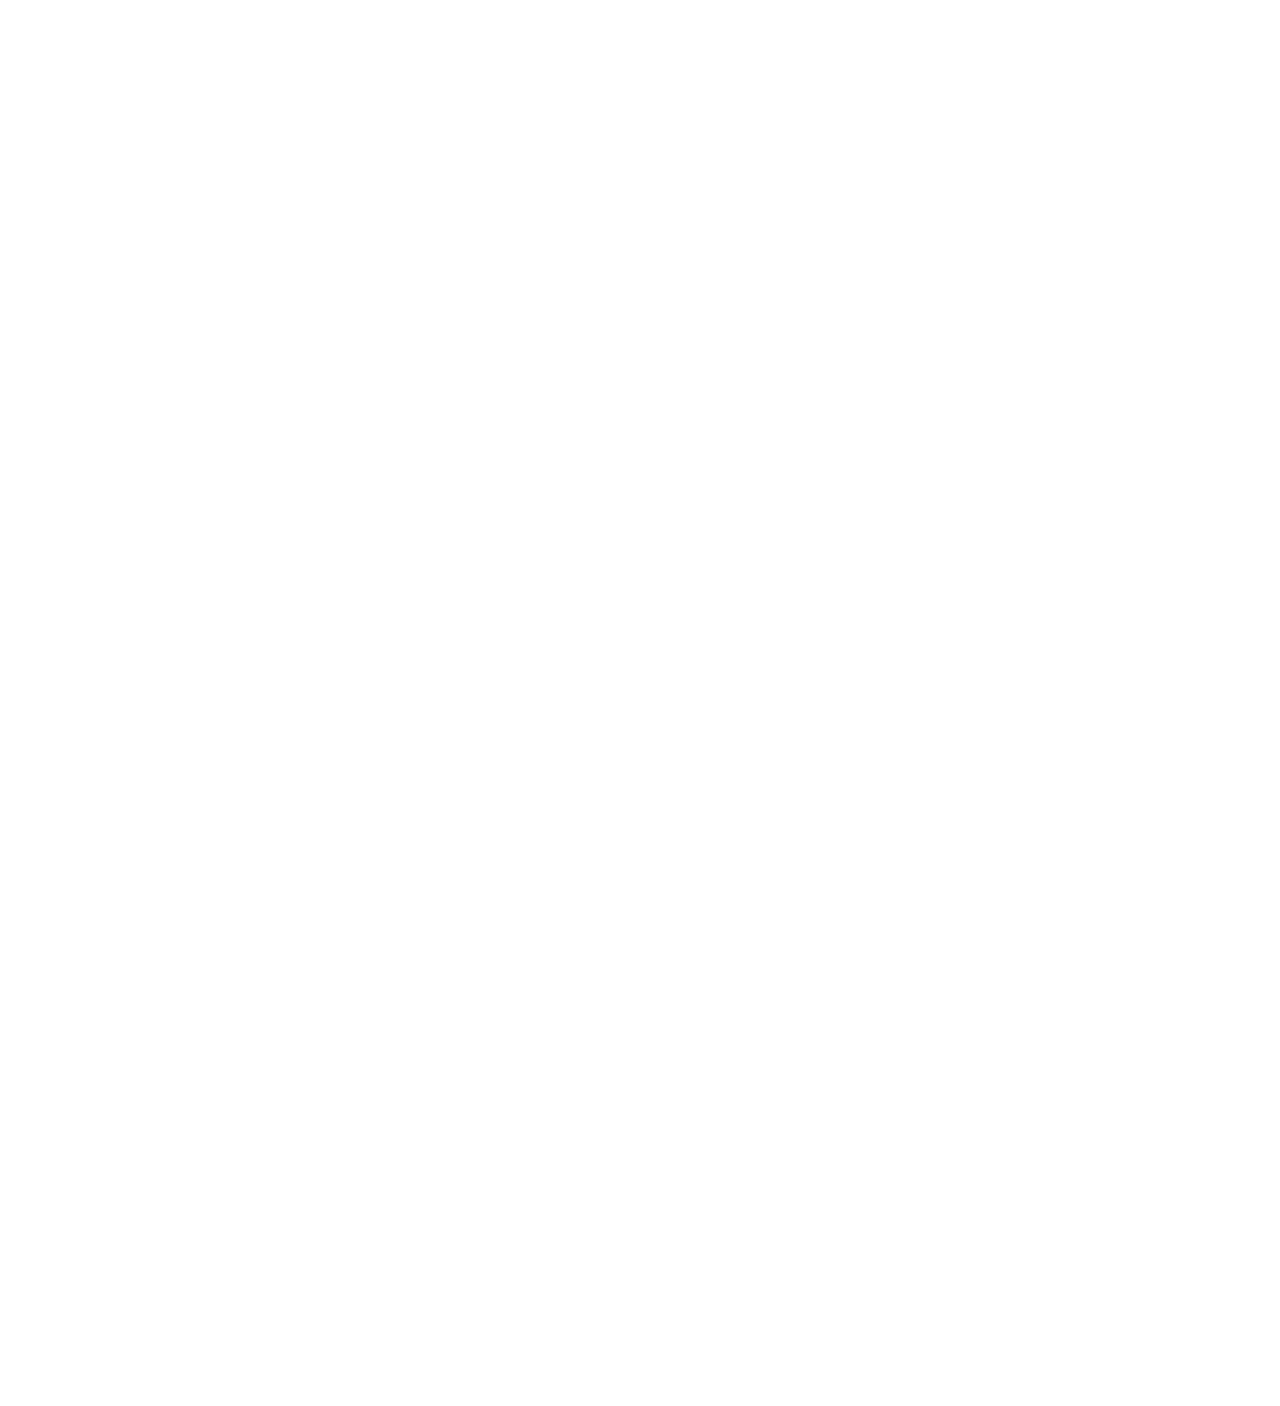
==== commit 5dd0796f: "add new" ====
--- a/about.html
+++ b/about.html
@@ -1,10 +1,13 @@
 <!DOCTYPE html>
 <html lang="en">
+
+<!-- Mirrored from colorlib.com/etc/fashe/about.html by HTTrack Website Copier/3.x [XR&CO'2014], Fri, 13 Jul 2018 13:01:16 GMT -->
+<!-- Added by HTTrack --><meta http-equiv="content-type" content="text/html;charset=UTF-8" /><!-- /Added by HTTrack -->
 <head>
 	<title>About</title>
 	<meta charset="UTF-8">
 	<meta name="viewport" content="width=device-width, initial-scale=1">
-<!--===============================================================================================-->
+<!--===============================================================================================-->	
 	<link rel="icon" type="image/png" href="images/icons/favicon.png"/>
 <!--===============================================================================================-->
 	<link rel="stylesheet" type="text/css" href="vendor/bootstrap/css/bootstrap.min.css">
@@ -16,9 +19,9 @@
 	<link rel="stylesheet" type="text/css" href="fonts/Linearicons-Free-v1.0.0/icon-font.min.css">
 <!--===============================================================================================-->
 	<link rel="stylesheet" type="text/css" href="fonts/elegant-font/html-css/style.css">
-<!--===============================================================================================-->
+<!--===============================================================================================-->	
 	<link rel="stylesheet" type="text/css" href="vendor/animate/animate.css">
-<!--===============================================================================================-->
+<!--===============================================================================================-->	
 	<link rel="stylesheet" type="text/css" href="vendor/css-hamburgers/hamburgers.min.css">
 <!--===============================================================================================-->
 	<link rel="stylesheet" type="text/css" href="vendor/animsition/css/animsition.min.css">
@@ -32,7 +35,7 @@
 <!--===============================================================================================-->
 </head>
 <body class="animsition">
-
+	
 	<!-- Header -->
 	<header class="header1">
 		<!-- Header desktop -->
@@ -52,7 +55,7 @@
 
 				<div class="topbar-child2">
 					<span class="topbar-email">
-						fashe@example.com
+						<a href="https://colorlib.com/cdn-cgi/l/email-protection" class="__cf_email__" data-cfemail="deb8bfadb6bb9ebba6bfb3aeb2bbf0bdb1b3">[email&#160;protected]</a>
 					</span>
 
 					<div class="topbar-language rs1-select2">
@@ -109,7 +112,7 @@
 						</ul>
 					</nav>
 				</div>
-
+				
 				<!-- Header Icon -->
 				<div class="header-icons">
 					<a href="#" class="header-wrapicon1 dis-block">
@@ -121,7 +124,7 @@
 					<div class="header-wrapicon2">
 						<img src="images/icons/icon-header-02.png" class="header-icon1 js-show-header-dropdown" alt="ICON">
 						<span class="header-icons-noti">0</span>
-
+						
 						<!-- Header cart -->
 						<div class="header-cart header-dropdown">
 							<ul class="header-cart-wrapitem">
@@ -185,7 +188,7 @@
 										View Cart
 									</a>
 								</div>
-
+								
 								<div class="header-cart-wrapbtn">
 									<!-- Button -->
 									<a href="#" class="flex-c-m size1 bg1 bo-rad-20 hov1 s-text1 trans-0-4">
@@ -201,7 +204,7 @@
 
 		<!-- Header Mobile -->
 		<div class="wrap_header_mobile">
-			<!-- Logo moblie -->
+			<!-- Logo moblie -->		
 			<a href="index.html" class="logo-mobile">
 				<img src="images/icons/logo.png" alt="IMG-LOGO">
 			</a>
@@ -219,7 +222,7 @@
 					<div class="header-wrapicon2">
 						<img src="images/icons/icon-header-02.png" class="header-icon1 js-show-header-dropdown" alt="ICON">
 						<span class="header-icons-noti">0</span>
-
+						
 						<!-- Header cart noti -->
 						<div class="header-cart header-dropdown">
 							<ul class="header-cart-wrapitem">
@@ -283,7 +286,7 @@
 										View Cart
 									</a>
 								</div>
-
+								
 								<div class="header-cart-wrapbtn">
 									<!-- Button -->
 									<a href="#" class="flex-c-m size1 bg1 bo-rad-20 hov1 s-text1 trans-0-4">
@@ -300,7 +303,7 @@
 						<span class="hamburger-inner"></span>
 					</span>
 				</div>
-			</div>
+			</div>	
 		</div>
 
 		<!-- Menu Mobile -->
@@ -312,11 +315,11 @@
 							Free shipping for standard order over $100
 						</span>
 					</li>
-
+					
 					<li class="item-topbar-mobile p-l-20 p-t-8 p-b-8">
 						<div class="topbar-child2-mobile">
 							<span class="topbar-email">
-								fashe@example.com
+								<a href="https://colorlib.com/cdn-cgi/l/email-protection" class="__cf_email__" data-cfemail="d0b6b1a3b8b590b5a8b1bda0bcb5feb3bfbd">[email&#160;protected]</a>
 							</span>
 
 							<div class="topbar-language rs1-select2">
@@ -327,7 +330,7 @@
 							</div>
 						</div>
 					</li>
-
+					
 					<li class="item-topbar-mobile p-l-10">
 						<div class="topbar-social-mobile">
 							<a href="#" class="topbar-social-item fa fa-facebook"></a>
@@ -382,7 +385,7 @@
 			About
 		</h2>
 	</section>
-
+	
 	<!-- content page -->
 	<section class="bgwhite p-t-66 p-b-38">
 		<div class="container">
@@ -399,7 +402,7 @@
 					</h3>
 
 					<p class="p-b-28">
-						Phasellus egestas nisi nisi, lobortis ultricies risus semper nec. Vestibulum pharetra ac ante ut pellentesque. Curabitur fringilla dolor quis lorem accumsan, vitae molestie urna dapibus. Pellentesque porta est ac neque bibendum viverra. Vivamus lobortis magna ut interdum laoreet. Donec gravida lorem elit, quis condimentum ex semper sit amet. Fusce eget ligula magna. Aliquam aliquam imperdiet sodales. Ut fringilla turpis in vehicula vehicula. Pellentesque congue ac orci ut gravida. Aliquam erat volutpat. Donec iaculis lectus a arcu facilisis, eu sodales lectus sagittis. Etiam pellentesque, magna vel dictum rutrum, neque justo eleifend elit, vel tincidunt erat arcu ut sem. Sed rutrum, turpis ut commodo efficitur, quam velit convallis ipsum, et maximus enim ligula ac ligula. Vivamus tristique vulputate ultricies. Sed vitae ultrices orci.
+						Phasellus egestas nisi nisi, lobortis ultricies risus semper nec. Vestibulum pharetra ac ante ut pellentesque. Curabitur fringilla dolor quis lorem accumsan, vitae molestie urna dapibus. Pellentesque porta est ac neque bibendum viverra. Vivamus lobortis magna ut interdum laoreet. Donec gravida lorem elit, quis condimentum ex semper sit amet. Fusce eget ligula magna. Aliquam aliquam imperdiet sodales. Ut fringilla turpis in vehicula vehicula. Pellentesque congue ac orci ut gravida. Aliquam erat volutpat. Donec iaculis lectus a arcu facilisis, eu sodales lectus sagittis. Etiam pellentesque, magna vel dictum rutrum, neque justo eleifend elit, vel tincidunt erat arcu ut sem. Sed rutrum, turpis ut commodo efficitur, quam velit convallis ipsum, et maximus enim ligula ac ligula. Vivamus tristique vulputate ultricies. Sed vitae ultrices orci. 
 					</p>
 
 					<div class="bo13 p-l-29 m-l-9 p-b-10">
@@ -408,7 +411,7 @@
 						</p>
 
 						<span class="s-text7">
-							- Steve Job’s
+							- Steve Job’s 
 						</span>
 					</div>
 				</div>
@@ -540,13 +543,13 @@
 				<h4 class="s-text12 p-b-30">
 					Newsletter
 				</h4>
-
+				
 				<form>
 					<div class="effect1 w-size9">
 						<input class="s-text7 bg6 w-full p-b-5" type="text" name="email" placeholder="email@example.com">
 						<span class="effect1-line"></span>
 					</div>
-
+					
 					<div class="w-size2 p-t-20">
 						<!-- Button -->
 						<button class="flex-c-m size2 bg4 bo-rad-23 hov1 m-text3 trans-0-4">
@@ -580,7 +583,7 @@
 			</a>
 
 			<div class="t-center s-text8 p-t-20">
-				Copyright © 2018. All rights reserved. | This template is made with <i class="fa fa-heart-o" aria-hidden="true"></i> by <a href="https://colorlib.com" target="_blank">Colorlib</a>
+				Copyright © 2017 Colorlib. All rights reserved.
 			</div>
 		</div>
 	</footer>
@@ -598,10 +601,10 @@
 	<div id="dropDownSelect1"></div>
 	<div id="dropDownSelect2"></div>
 
-
-
-<!--===============================================================================================-->
-	<script type="text/javascript" src="vendor/jquery/jquery-3.2.1.min.js"></script>
+	
+
+<!--===============================================================================================-->	
+	<script data-cfasync="false" src="../../cdn-cgi/scripts/f2bf09f8/cloudflare-static/email-decode.min.js"></script><script type="text/javascript" src="vendor/jquery/jquery-3.2.1.min.js"></script>
 <!--===============================================================================================-->
 	<script type="text/javascript" src="vendor/animsition/js/animsition.min.js"></script>
 <!--===============================================================================================-->
@@ -624,4 +627,6 @@
 	<script src="js/main.js"></script>
 
 </body>
-</html>
+
+<!-- Mirrored from colorlib.com/etc/fashe/about.html by HTTrack Website Copier/3.x [XR&CO'2014], Fri, 13 Jul 2018 13:01:17 GMT -->
+</html>--- a/fonts/themify/themify-icons.css
+++ b/fonts/themify/themify-icons.css
@@ -0,0 +1,1081 @@
+@font-face {
+	font-family: 'themify';
+	src:url('fonts/themify9f24.eot?-fvbane');
+	src:url('fonts/themifyd41d.eot?#iefix-fvbane') format('embedded-opentype'),
+		url('fonts/themify9f24.woff?-fvbane') format('woff'),
+		url('fonts/themify9f24.ttf?-fvbane') format('truetype'),
+		url('fonts/themify9f24.svg?-fvbane#themify') format('svg');
+	font-weight: normal;
+	font-style: normal;
+}
+
+[class^="ti-"], [class*=" ti-"] {
+	font-family: 'themify';
+	speak: none;
+	font-style: normal;
+	font-weight: normal;
+	font-variant: normal;
+	text-transform: none;
+	line-height: 1;
+
+	/* Better Font Rendering =========== */
+	-webkit-font-smoothing: antialiased;
+	-moz-osx-font-smoothing: grayscale;
+}
+
+.ti-wand:before {
+	content: "\e600";
+}
+.ti-volume:before {
+	content: "\e601";
+}
+.ti-user:before {
+	content: "\e602";
+}
+.ti-unlock:before {
+	content: "\e603";
+}
+.ti-unlink:before {
+	content: "\e604";
+}
+.ti-trash:before {
+	content: "\e605";
+}
+.ti-thought:before {
+	content: "\e606";
+}
+.ti-target:before {
+	content: "\e607";
+}
+.ti-tag:before {
+	content: "\e608";
+}
+.ti-tablet:before {
+	content: "\e609";
+}
+.ti-star:before {
+	content: "\e60a";
+}
+.ti-spray:before {
+	content: "\e60b";
+}
+.ti-signal:before {
+	content: "\e60c";
+}
+.ti-shopping-cart:before {
+	content: "\e60d";
+}
+.ti-shopping-cart-full:before {
+	content: "\e60e";
+}
+.ti-settings:before {
+	content: "\e60f";
+}
+.ti-search:before {
+	content: "\e610";
+}
+.ti-zoom-in:before {
+	content: "\e611";
+}
+.ti-zoom-out:before {
+	content: "\e612";
+}
+.ti-cut:before {
+	content: "\e613";
+}
+.ti-ruler:before {
+	content: "\e614";
+}
+.ti-ruler-pencil:before {
+	content: "\e615";
+}
+.ti-ruler-alt:before {
+	content: "\e616";
+}
+.ti-bookmark:before {
+	content: "\e617";
+}
+.ti-bookmark-alt:before {
+	content: "\e618";
+}
+.ti-reload:before {
+	content: "\e619";
+}
+.ti-plus:before {
+	content: "\e61a";
+}
+.ti-pin:before {
+	content: "\e61b";
+}
+.ti-pencil:before {
+	content: "\e61c";
+}
+.ti-pencil-alt:before {
+	content: "\e61d";
+}
+.ti-paint-roller:before {
+	content: "\e61e";
+}
+.ti-paint-bucket:before {
+	content: "\e61f";
+}
+.ti-na:before {
+	content: "\e620";
+}
+.ti-mobile:before {
+	content: "\e621";
+}
+.ti-minus:before {
+	content: "\e622";
+}
+.ti-medall:before {
+	content: "\e623";
+}
+.ti-medall-alt:before {
+	content: "\e624";
+}
+.ti-marker:before {
+	content: "\e625";
+}
+.ti-marker-alt:before {
+	content: "\e626";
+}
+.ti-arrow-up:before {
+	content: "\e627";
+}
+.ti-arrow-right:before {
+	content: "\e628";
+}
+.ti-arrow-left:before {
+	content: "\e629";
+}
+.ti-arrow-down:before {
+	content: "\e62a";
+}
+.ti-lock:before {
+	content: "\e62b";
+}
+.ti-location-arrow:before {
+	content: "\e62c";
+}
+.ti-link:before {
+	content: "\e62d";
+}
+.ti-layout:before {
+	content: "\e62e";
+}
+.ti-layers:before {
+	content: "\e62f";
+}
+.ti-layers-alt:before {
+	content: "\e630";
+}
+.ti-key:before {
+	content: "\e631";
+}
+.ti-import:before {
+	content: "\e632";
+}
+.ti-image:before {
+	content: "\e633";
+}
+.ti-heart:before {
+	content: "\e634";
+}
+.ti-heart-broken:before {
+	content: "\e635";
+}
+.ti-hand-stop:before {
+	content: "\e636";
+}
+.ti-hand-open:before {
+	content: "\e637";
+}
+.ti-hand-drag:before {
+	content: "\e638";
+}
+.ti-folder:before {
+	content: "\e639";
+}
+.ti-flag:before {
+	content: "\e63a";
+}
+.ti-flag-alt:before {
+	content: "\e63b";
+}
+.ti-flag-alt-2:before {
+	content: "\e63c";
+}
+.ti-eye:before {
+	content: "\e63d";
+}
+.ti-export:before {
+	content: "\e63e";
+}
+.ti-exchange-vertical:before {
+	content: "\e63f";
+}
+.ti-desktop:before {
+	content: "\e640";
+}
+.ti-cup:before {
+	content: "\e641";
+}
+.ti-crown:before {
+	content: "\e642";
+}
+.ti-comments:before {
+	content: "\e643";
+}
+.ti-comment:before {
+	content: "\e644";
+}
+.ti-comment-alt:before {
+	content: "\e645";
+}
+.ti-close:before {
+	content: "\e646";
+}
+.ti-clip:before {
+	content: "\e647";
+}
+.ti-angle-up:before {
+	content: "\e648";
+}
+.ti-angle-right:before {
+	content: "\e649";
+}
+.ti-angle-left:before {
+	content: "\e64a";
+}
+.ti-angle-down:before {
+	content: "\e64b";
+}
+.ti-check:before {
+	content: "\e64c";
+}
+.ti-check-box:before {
+	content: "\e64d";
+}
+.ti-camera:before {
+	content: "\e64e";
+}
+.ti-announcement:before {
+	content: "\e64f";
+}
+.ti-brush:before {
+	content: "\e650";
+}
+.ti-briefcase:before {
+	content: "\e651";
+}
+.ti-bolt:before {
+	content: "\e652";
+}
+.ti-bolt-alt:before {
+	content: "\e653";
+}
+.ti-blackboard:before {
+	content: "\e654";
+}
+.ti-bag:before {
+	content: "\e655";
+}
+.ti-move:before {
+	content: "\e656";
+}
+.ti-arrows-vertical:before {
+	content: "\e657";
+}
+.ti-arrows-horizontal:before {
+	content: "\e658";
+}
+.ti-fullscreen:before {
+	content: "\e659";
+}
+.ti-arrow-top-right:before {
+	content: "\e65a";
+}
+.ti-arrow-top-left:before {
+	content: "\e65b";
+}
+.ti-arrow-circle-up:before {
+	content: "\e65c";
+}
+.ti-arrow-circle-right:before {
+	content: "\e65d";
+}
+.ti-arrow-circle-left:before {
+	content: "\e65e";
+}
+.ti-arrow-circle-down:before {
+	content: "\e65f";
+}
+.ti-angle-double-up:before {
+	content: "\e660";
+}
+.ti-angle-double-right:before {
+	content: "\e661";
+}
+.ti-angle-double-left:before {
+	content: "\e662";
+}
+.ti-angle-double-down:before {
+	content: "\e663";
+}
+.ti-zip:before {
+	content: "\e664";
+}
+.ti-world:before {
+	content: "\e665";
+}
+.ti-wheelchair:before {
+	content: "\e666";
+}
+.ti-view-list:before {
+	content: "\e667";
+}
+.ti-view-list-alt:before {
+	content: "\e668";
+}
+.ti-view-grid:before {
+	content: "\e669";
+}
+.ti-uppercase:before {
+	content: "\e66a";
+}
+.ti-upload:before {
+	content: "\e66b";
+}
+.ti-underline:before {
+	content: "\e66c";
+}
+.ti-truck:before {
+	content: "\e66d";
+}
+.ti-timer:before {
+	content: "\e66e";
+}
+.ti-ticket:before {
+	content: "\e66f";
+}
+.ti-thumb-up:before {
+	content: "\e670";
+}
+.ti-thumb-down:before {
+	content: "\e671";
+}
+.ti-text:before {
+	content: "\e672";
+}
+.ti-stats-up:before {
+	content: "\e673";
+}
+.ti-stats-down:before {
+	content: "\e674";
+}
+.ti-split-v:before {
+	content: "\e675";
+}
+.ti-split-h:before {
+	content: "\e676";
+}
+.ti-smallcap:before {
+	content: "\e677";
+}
+.ti-shine:before {
+	content: "\e678";
+}
+.ti-shift-right:before {
+	content: "\e679";
+}
+.ti-shift-left:before {
+	content: "\e67a";
+}
+.ti-shield:before {
+	content: "\e67b";
+}
+.ti-notepad:before {
+	content: "\e67c";
+}
+.ti-server:before {
+	content: "\e67d";
+}
+.ti-quote-right:before {
+	content: "\e67e";
+}
+.ti-quote-left:before {
+	content: "\e67f";
+}
+.ti-pulse:before {
+	content: "\e680";
+}
+.ti-printer:before {
+	content: "\e681";
+}
+.ti-power-off:before {
+	content: "\e682";
+}
+.ti-plug:before {
+	content: "\e683";
+}
+.ti-pie-chart:before {
+	content: "\e684";
+}
+.ti-paragraph:before {
+	content: "\e685";
+}
+.ti-panel:before {
+	content: "\e686";
+}
+.ti-package:before {
+	content: "\e687";
+}
+.ti-music:before {
+	content: "\e688";
+}
+.ti-music-alt:before {
+	content: "\e689";
+}
+.ti-mouse:before {
+	content: "\e68a";
+}
+.ti-mouse-alt:before {
+	content: "\e68b";
+}
+.ti-money:before {
+	content: "\e68c";
+}
+.ti-microphone:before {
+	content: "\e68d";
+}
+.ti-menu:before {
+	content: "\e68e";
+}
+.ti-menu-alt:before {
+	content: "\e68f";
+}
+.ti-map:before {
+	content: "\e690";
+}
+.ti-map-alt:before {
+	content: "\e691";
+}
+.ti-loop:before {
+	content: "\e692";
+}
+.ti-location-pin:before {
+	content: "\e693";
+}
+.ti-list:before {
+	content: "\e694";
+}
+.ti-light-bulb:before {
+	content: "\e695";
+}
+.ti-Italic:before {
+	content: "\e696";
+}
+.ti-info:before {
+	content: "\e697";
+}
+.ti-infinite:before {
+	content: "\e698";
+}
+.ti-id-badge:before {
+	content: "\e699";
+}
+.ti-hummer:before {
+	content: "\e69a";
+}
+.ti-home:before {
+	content: "\e69b";
+}
+.ti-help:before {
+	content: "\e69c";
+}
+.ti-headphone:before {
+	content: "\e69d";
+}
+.ti-harddrives:before {
+	content: "\e69e";
+}
+.ti-harddrive:before {
+	content: "\e69f";
+}
+.ti-gift:before {
+	content: "\e6a0";
+}
+.ti-game:before {
+	content: "\e6a1";
+}
+.ti-filter:before {
+	content: "\e6a2";
+}
+.ti-files:before {
+	content: "\e6a3";
+}
+.ti-file:before {
+	content: "\e6a4";
+}
+.ti-eraser:before {
+	content: "\e6a5";
+}
+.ti-envelope:before {
+	content: "\e6a6";
+}
+.ti-download:before {
+	content: "\e6a7";
+}
+.ti-direction:before {
+	content: "\e6a8";
+}
+.ti-direction-alt:before {
+	content: "\e6a9";
+}
+.ti-dashboard:before {
+	content: "\e6aa";
+}
+.ti-control-stop:before {
+	content: "\e6ab";
+}
+.ti-control-shuffle:before {
+	content: "\e6ac";
+}
+.ti-control-play:before {
+	content: "\e6ad";
+}
+.ti-control-pause:before {
+	content: "\e6ae";
+}
+.ti-control-forward:before {
+	content: "\e6af";
+}
+.ti-control-backward:before {
+	content: "\e6b0";
+}
+.ti-cloud:before {
+	content: "\e6b1";
+}
+.ti-cloud-up:before {
+	content: "\e6b2";
+}
+.ti-cloud-down:before {
+	content: "\e6b3";
+}
+.ti-clipboard:before {
+	content: "\e6b4";
+}
+.ti-car:before {
+	content: "\e6b5";
+}
+.ti-calendar:before {
+	content: "\e6b6";
+}
+.ti-book:before {
+	content: "\e6b7";
+}
+.ti-bell:before {
+	content: "\e6b8";
+}
+.ti-basketball:before {
+	content: "\e6b9";
+}
+.ti-bar-chart:before {
+	content: "\e6ba";
+}
+.ti-bar-chart-alt:before {
+	content: "\e6bb";
+}
+.ti-back-right:before {
+	content: "\e6bc";
+}
+.ti-back-left:before {
+	content: "\e6bd";
+}
+.ti-arrows-corner:before {
+	content: "\e6be";
+}
+.ti-archive:before {
+	content: "\e6bf";
+}
+.ti-anchor:before {
+	content: "\e6c0";
+}
+.ti-align-right:before {
+	content: "\e6c1";
+}
+.ti-align-left:before {
+	content: "\e6c2";
+}
+.ti-align-justify:before {
+	content: "\e6c3";
+}
+.ti-align-center:before {
+	content: "\e6c4";
+}
+.ti-alert:before {
+	content: "\e6c5";
+}
+.ti-alarm-clock:before {
+	content: "\e6c6";
+}
+.ti-agenda:before {
+	content: "\e6c7";
+}
+.ti-write:before {
+	content: "\e6c8";
+}
+.ti-window:before {
+	content: "\e6c9";
+}
+.ti-widgetized:before {
+	content: "\e6ca";
+}
+.ti-widget:before {
+	content: "\e6cb";
+}
+.ti-widget-alt:before {
+	content: "\e6cc";
+}
+.ti-wallet:before {
+	content: "\e6cd";
+}
+.ti-video-clapper:before {
+	content: "\e6ce";
+}
+.ti-video-camera:before {
+	content: "\e6cf";
+}
+.ti-vector:before {
+	content: "\e6d0";
+}
+.ti-themify-logo:before {
+	content: "\e6d1";
+}
+.ti-themify-favicon:before {
+	content: "\e6d2";
+}
+.ti-themify-favicon-alt:before {
+	content: "\e6d3";
+}
+.ti-support:before {
+	content: "\e6d4";
+}
+.ti-stamp:before {
+	content: "\e6d5";
+}
+.ti-split-v-alt:before {
+	content: "\e6d6";
+}
+.ti-slice:before {
+	content: "\e6d7";
+}
+.ti-shortcode:before {
+	content: "\e6d8";
+}
+.ti-shift-right-alt:before {
+	content: "\e6d9";
+}
+.ti-shift-left-alt:before {
+	content: "\e6da";
+}
+.ti-ruler-alt-2:before {
+	content: "\e6db";
+}
+.ti-receipt:before {
+	content: "\e6dc";
+}
+.ti-pin2:before {
+	content: "\e6dd";
+}
+.ti-pin-alt:before {
+	content: "\e6de";
+}
+.ti-pencil-alt2:before {
+	content: "\e6df";
+}
+.ti-palette:before {
+	content: "\e6e0";
+}
+.ti-more:before {
+	content: "\e6e1";
+}
+.ti-more-alt:before {
+	content: "\e6e2";
+}
+.ti-microphone-alt:before {
+	content: "\e6e3";
+}
+.ti-magnet:before {
+	content: "\e6e4";
+}
+.ti-line-double:before {
+	content: "\e6e5";
+}
+.ti-line-dotted:before {
+	content: "\e6e6";
+}
+.ti-line-dashed:before {
+	content: "\e6e7";
+}
+.ti-layout-width-full:before {
+	content: "\e6e8";
+}
+.ti-layout-width-default:before {
+	content: "\e6e9";
+}
+.ti-layout-width-default-alt:before {
+	content: "\e6ea";
+}
+.ti-layout-tab:before {
+	content: "\e6eb";
+}
+.ti-layout-tab-window:before {
+	content: "\e6ec";
+}
+.ti-layout-tab-v:before {
+	content: "\e6ed";
+}
+.ti-layout-tab-min:before {
+	content: "\e6ee";
+}
+.ti-layout-slider:before {
+	content: "\e6ef";
+}
+.ti-layout-slider-alt:before {
+	content: "\e6f0";
+}
+.ti-layout-sidebar-right:before {
+	content: "\e6f1";
+}
+.ti-layout-sidebar-none:before {
+	content: "\e6f2";
+}
+.ti-layout-sidebar-left:before {
+	content: "\e6f3";
+}
+.ti-layout-placeholder:before {
+	content: "\e6f4";
+}
+.ti-layout-menu:before {
+	content: "\e6f5";
+}
+.ti-layout-menu-v:before {
+	content: "\e6f6";
+}
+.ti-layout-menu-separated:before {
+	content: "\e6f7";
+}
+.ti-layout-menu-full:before {
+	content: "\e6f8";
+}
+.ti-layout-media-right-alt:before {
+	content: "\e6f9";
+}
+.ti-layout-media-right:before {
+	content: "\e6fa";
+}
+.ti-layout-media-overlay:before {
+	content: "\e6fb";
+}
+.ti-layout-media-overlay-alt:before {
+	content: "\e6fc";
+}
+.ti-layout-media-overlay-alt-2:before {
+	content: "\e6fd";
+}
+.ti-layout-media-left-alt:before {
+	content: "\e6fe";
+}
+.ti-layout-media-left:before {
+	content: "\e6ff";
+}
+.ti-layout-media-center-alt:before {
+	content: "\e700";
+}
+.ti-layout-media-center:before {
+	content: "\e701";
+}
+.ti-layout-list-thumb:before {
+	content: "\e702";
+}
+.ti-layout-list-thumb-alt:before {
+	content: "\e703";
+}
+.ti-layout-list-post:before {
+	content: "\e704";
+}
+.ti-layout-list-large-image:before {
+	content: "\e705";
+}
+.ti-layout-line-solid:before {
+	content: "\e706";
+}
+.ti-layout-grid4:before {
+	content: "\e707";
+}
+.ti-layout-grid3:before {
+	content: "\e708";
+}
+.ti-layout-grid2:before {
+	content: "\e709";
+}
+.ti-layout-grid2-thumb:before {
+	content: "\e70a";
+}
+.ti-layout-cta-right:before {
+	content: "\e70b";
+}
+.ti-layout-cta-left:before {
+	content: "\e70c";
+}
+.ti-layout-cta-center:before {
+	content: "\e70d";
+}
+.ti-layout-cta-btn-right:before {
+	content: "\e70e";
+}
+.ti-layout-cta-btn-left:before {
+	content: "\e70f";
+}
+.ti-layout-column4:before {
+	content: "\e710";
+}
+.ti-layout-column3:before {
+	content: "\e711";
+}
+.ti-layout-column2:before {
+	content: "\e712";
+}
+.ti-layout-accordion-separated:before {
+	content: "\e713";
+}
+.ti-layout-accordion-merged:before {
+	content: "\e714";
+}
+.ti-layout-accordion-list:before {
+	content: "\e715";
+}
+.ti-ink-pen:before {
+	content: "\e716";
+}
+.ti-info-alt:before {
+	content: "\e717";
+}
+.ti-help-alt:before {
+	content: "\e718";
+}
+.ti-headphone-alt:before {
+	content: "\e719";
+}
+.ti-hand-point-up:before {
+	content: "\e71a";
+}
+.ti-hand-point-right:before {
+	content: "\e71b";
+}
+.ti-hand-point-left:before {
+	content: "\e71c";
+}
+.ti-hand-point-down:before {
+	content: "\e71d";
+}
+.ti-gallery:before {
+	content: "\e71e";
+}
+.ti-face-smile:before {
+	content: "\e71f";
+}
+.ti-face-sad:before {
+	content: "\e720";
+}
+.ti-credit-card:before {
+	content: "\e721";
+}
+.ti-control-skip-forward:before {
+	content: "\e722";
+}
+.ti-control-skip-backward:before {
+	content: "\e723";
+}
+.ti-control-record:before {
+	content: "\e724";
+}
+.ti-control-eject:before {
+	content: "\e725";
+}
+.ti-comments-smiley:before {
+	content: "\e726";
+}
+.ti-brush-alt:before {
+	content: "\e727";
+}
+.ti-youtube:before {
+	content: "\e728";
+}
+.ti-vimeo:before {
+	content: "\e729";
+}
+.ti-twitter:before {
+	content: "\e72a";
+}
+.ti-time:before {
+	content: "\e72b";
+}
+.ti-tumblr:before {
+	content: "\e72c";
+}
+.ti-skype:before {
+	content: "\e72d";
+}
+.ti-share:before {
+	content: "\e72e";
+}
+.ti-share-alt:before {
+	content: "\e72f";
+}
+.ti-rocket:before {
+	content: "\e730";
+}
+.ti-pinterest:before {
+	content: "\e731";
+}
+.ti-new-window:before {
+	content: "\e732";
+}
+.ti-microsoft:before {
+	content: "\e733";
+}
+.ti-list-ol:before {
+	content: "\e734";
+}
+.ti-linkedin:before {
+	content: "\e735";
+}
+.ti-layout-sidebar-2:before {
+	content: "\e736";
+}
+.ti-layout-grid4-alt:before {
+	content: "\e737";
+}
+.ti-layout-grid3-alt:before {
+	content: "\e738";
+}
+.ti-layout-grid2-alt:before {
+	content: "\e739";
+}
+.ti-layout-column4-alt:before {
+	content: "\e73a";
+}
+.ti-layout-column3-alt:before {
+	content: "\e73b";
+}
+.ti-layout-column2-alt:before {
+	content: "\e73c";
+}
+.ti-instagram:before {
+	content: "\e73d";
+}
+.ti-google:before {
+	content: "\e73e";
+}
+.ti-github:before {
+	content: "\e73f";
+}
+.ti-flickr:before {
+	content: "\e740";
+}
+.ti-facebook:before {
+	content: "\e741";
+}
+.ti-dropbox:before {
+	content: "\e742";
+}
+.ti-dribbble:before {
+	content: "\e743";
+}
+.ti-apple:before {
+	content: "\e744";
+}
+.ti-android:before {
+	content: "\e745";
+}
+.ti-save:before {
+	content: "\e746";
+}
+.ti-save-alt:before {
+	content: "\e747";
+}
+.ti-yahoo:before {
+	content: "\e748";
+}
+.ti-wordpress:before {
+	content: "\e749";
+}
+.ti-vimeo-alt:before {
+	content: "\e74a";
+}
+.ti-twitter-alt:before {
+	content: "\e74b";
+}
+.ti-tumblr-alt:before {
+	content: "\e74c";
+}
+.ti-trello:before {
+	content: "\e74d";
+}
+.ti-stack-overflow:before {
+	content: "\e74e";
+}
+.ti-soundcloud:before {
+	content: "\e74f";
+}
+.ti-sharethis:before {
+	content: "\e750";
+}
+.ti-sharethis-alt:before {
+	content: "\e751";
+}
+.ti-reddit:before {
+	content: "\e752";
+}
+.ti-pinterest-alt:before {
+	content: "\e753";
+}
+.ti-microsoft-alt:before {
+	content: "\e754";
+}
+.ti-linux:before {
+	content: "\e755";
+}
+.ti-jsfiddle:before {
+	content: "\e756";
+}
+.ti-joomla:before {
+	content: "\e757";
+}
+.ti-html5:before {
+	content: "\e758";
+}
+.ti-flickr-alt:before {
+	content: "\e759";
+}
+.ti-email:before {
+	content: "\e75a";
+}
+.ti-drupal:before {
+	content: "\e75b";
+}
+.ti-dropbox-alt:before {
+	content: "\e75c";
+}
+.ti-css3:before {
+	content: "\e75d";
+}
+.ti-rss:before {
+	content: "\e75e";
+}
+.ti-rss-alt:before {
+	content: "\e75f";
+}
--- a/fonts/Linearicons-Free-v1.0.0/icon-font.min.css
+++ b/fonts/Linearicons-Free-v1.0.0/icon-font.min.css
@@ -0,0 +1,7 @@
+/*
+Linearicons Free v1.0.0 - https://linearicons.com/free
+By Perxis - https://perxis.com
+(c) 2014-2015 Perxis.com
+License: https://linearicons.com/free/license
+*/
+@font-face{font-family:Linearicons-Free;src:url(https://cdn.linearicons.com/free/1.0.0/Linearicons-Free.eot);src:url(https://cdn.linearicons.com/free/1.0.0/Linearicons-Free.eot?#iefix) format('embedded-opentype'),url(https://cdn.linearicons.com/free/1.0.0/Linearicons-Free.woff2) format('woff2'),url(https://cdn.linearicons.com/free/1.0.0/Linearicons-Free.ttf) format('truetype'),url(https://cdn.linearicons.com/free/1.0.0/Linearicons-Free.woff) format('woff'),url(https://cdn.linearicons.com/free/1.0.0/Linearicons-Free.svg#Linearicons-Free) format('svg');font-weight:400;font-style:normal}.lnr{font-family:Linearicons-Free;speak:none;font-style:normal;font-weight:400;font-variant:normal;text-transform:none;line-height:1;-webkit-font-smoothing:antialiased;-moz-osx-font-smoothing:grayscale}.lnr-home:before{content:"\e800"}.lnr-apartment:before{content:"\e801"}.lnr-pencil:before{content:"\e802"}.lnr-magic-wand:before{content:"\e803"}.lnr-drop:before{content:"\e804"}.lnr-lighter:before{content:"\e805"}.lnr-poop:before{content:"\e806"}.lnr-sun:before{content:"\e807"}.lnr-moon:before{content:"\e808"}.lnr-cloud:before{content:"\e809"}.lnr-cloud-upload:before{content:"\e80a"}.lnr-cloud-download:before{content:"\e80b"}.lnr-cloud-sync:before{content:"\e80c"}.lnr-cloud-check:before{content:"\e80d"}.lnr-database:before{content:"\e80e"}.lnr-lock:before{content:"\e80f"}.lnr-cog:before{content:"\e810"}.lnr-trash:before{content:"\e811"}.lnr-dice:before{content:"\e812"}.lnr-heart:before{content:"\e813"}.lnr-star:before{content:"\e814"}.lnr-star-half:before{content:"\e815"}.lnr-star-empty:before{content:"\e816"}.lnr-flag:before{content:"\e817"}.lnr-envelope:before{content:"\e818"}.lnr-paperclip:before{content:"\e819"}.lnr-inbox:before{content:"\e81a"}.lnr-eye:before{content:"\e81b"}.lnr-printer:before{content:"\e81c"}.lnr-file-empty:before{content:"\e81d"}.lnr-file-add:before{content:"\e81e"}.lnr-enter:before{content:"\e81f"}.lnr-exit:before{content:"\e820"}.lnr-graduation-hat:before{content:"\e821"}.lnr-license:before{content:"\e822"}.lnr-music-note:before{content:"\e823"}.lnr-film-play:before{content:"\e824"}.lnr-camera-video:before{content:"\e825"}.lnr-camera:before{content:"\e826"}.lnr-picture:before{content:"\e827"}.lnr-book:before{content:"\e828"}.lnr-bookmark:before{content:"\e829"}.lnr-user:before{content:"\e82a"}.lnr-users:before{content:"\e82b"}.lnr-shirt:before{content:"\e82c"}.lnr-store:before{content:"\e82d"}.lnr-cart:before{content:"\e82e"}.lnr-tag:before{content:"\e82f"}.lnr-phone-handset:before{content:"\e830"}.lnr-phone:before{content:"\e831"}.lnr-pushpin:before{content:"\e832"}.lnr-map-marker:before{content:"\e833"}.lnr-map:before{content:"\e834"}.lnr-location:before{content:"\e835"}.lnr-calendar-full:before{content:"\e836"}.lnr-keyboard:before{content:"\e837"}.lnr-spell-check:before{content:"\e838"}.lnr-screen:before{content:"\e839"}.lnr-smartphone:before{content:"\e83a"}.lnr-tablet:before{content:"\e83b"}.lnr-laptop:before{content:"\e83c"}.lnr-laptop-phone:before{content:"\e83d"}.lnr-power-switch:before{content:"\e83e"}.lnr-bubble:before{content:"\e83f"}.lnr-heart-pulse:before{content:"\e840"}.lnr-construction:before{content:"\e841"}.lnr-pie-chart:before{content:"\e842"}.lnr-chart-bars:before{content:"\e843"}.lnr-gift:before{content:"\e844"}.lnr-diamond:before{content:"\e845"}.lnr-linearicons:before{content:"\e846"}.lnr-dinner:before{content:"\e847"}.lnr-coffee-cup:before{content:"\e848"}.lnr-leaf:before{content:"\e849"}.lnr-paw:before{content:"\e84a"}.lnr-rocket:before{content:"\e84b"}.lnr-briefcase:before{content:"\e84c"}.lnr-bus:before{content:"\e84d"}.lnr-car:before{content:"\e84e"}.lnr-train:before{content:"\e84f"}.lnr-bicycle:before{content:"\e850"}.lnr-wheelchair:before{content:"\e851"}.lnr-select:before{content:"\e852"}.lnr-earth:before{content:"\e853"}.lnr-smile:before{content:"\e854"}.lnr-sad:before{content:"\e855"}.lnr-neutral:before{content:"\e856"}.lnr-mustache:before{content:"\e857"}.lnr-alarm:before{content:"\e858"}.lnr-bullhorn:before{content:"\e859"}.lnr-volume-high:before{content:"\e85a"}.lnr-volume-medium:before{content:"\e85b"}.lnr-volume-low:before{content:"\e85c"}.lnr-volume:before{content:"\e85d"}.lnr-mic:before{content:"\e85e"}.lnr-hourglass:before{content:"\e85f"}.lnr-undo:before{content:"\e860"}.lnr-redo:before{content:"\e861"}.lnr-sync:before{content:"\e862"}.lnr-history:before{content:"\e863"}.lnr-clock:before{content:"\e864"}.lnr-download:before{content:"\e865"}.lnr-upload:before{content:"\e866"}.lnr-enter-down:before{content:"\e867"}.lnr-exit-up:before{content:"\e868"}.lnr-bug:before{content:"\e869"}.lnr-code:before{content:"\e86a"}.lnr-link:before{content:"\e86b"}.lnr-unlink:before{content:"\e86c"}.lnr-thumbs-up:before{content:"\e86d"}.lnr-thumbs-down:before{content:"\e86e"}.lnr-magnifier:before{content:"\e86f"}.lnr-cross:before{content:"\e870"}.lnr-menu:before{content:"\e871"}.lnr-list:before{content:"\e872"}.lnr-chevron-up:before{content:"\e873"}.lnr-chevron-down:before{content:"\e874"}.lnr-chevron-left:before{content:"\e875"}.lnr-chevron-right:before{content:"\e876"}.lnr-arrow-up:before{content:"\e877"}.lnr-arrow-down:before{content:"\e878"}.lnr-arrow-left:before{content:"\e879"}.lnr-arrow-right:before{content:"\e87a"}.lnr-move:before{content:"\e87b"}.lnr-warning:before{content:"\e87c"}.lnr-question-circle:before{content:"\e87d"}.lnr-menu-circle:before{content:"\e87e"}.lnr-checkmark-circle:before{content:"\e87f"}.lnr-cross-circle:before{content:"\e880"}.lnr-plus-circle:before{content:"\e881"}.lnr-circle-minus:before{content:"\e882"}.lnr-arrow-up-circle:before{content:"\e883"}.lnr-arrow-down-circle:before{content:"\e884"}.lnr-arrow-left-circle:before{content:"\e885"}.lnr-arrow-right-circle:before{content:"\e886"}.lnr-chevron-up-circle:before{content:"\e887"}.lnr-chevron-down-circle:before{content:"\e888"}.lnr-chevron-left-circle:before{content:"\e889"}.lnr-chevron-right-circle:before{content:"\e88a"}.lnr-crop:before{content:"\e88b"}.lnr-frame-expand:before{content:"\e88c"}.lnr-frame-contract:before{content:"\e88d"}.lnr-layers:before{content:"\e88e"}.lnr-funnel:before{content:"\e88f"}.lnr-text-format:before{content:"\e890"}.lnr-text-format-remove:before{content:"\e891"}.lnr-text-size:before{content:"\e892"}.lnr-bold:before{content:"\e893"}.lnr-italic:before{content:"\e894"}.lnr-underline:before{content:"\e895"}.lnr-strikethrough:before{content:"\e896"}.lnr-highlight:before{content:"\e897"}.lnr-text-align-left:before{content:"\e898"}.lnr-text-align-center:before{content:"\e899"}.lnr-text-align-right:before{content:"\e89a"}.lnr-text-align-justify:before{content:"\e89b"}.lnr-line-spacing:before{content:"\e89c"}.lnr-indent-increase:before{content:"\e89d"}.lnr-indent-decrease:before{content:"\e89e"}.lnr-pilcrow:before{content:"\e89f"}.lnr-direction-ltr:before{content:"\e8a0"}.lnr-direction-rtl:before{content:"\e8a1"}.lnr-page-break:before{content:"\e8a2"}.lnr-sort-alpha-asc:before{content:"\e8a3"}.lnr-sort-amount-asc:before{content:"\e8a4"}.lnr-hand:before{content:"\e8a5"}.lnr-pointer-up:before{content:"\e8a6"}.lnr-pointer-right:before{content:"\e8a7"}.lnr-pointer-down:before{content:"\e8a8"}.lnr-pointer-left:before{content:"\e8a9"}--- a/fonts/elegant-font/html-css/style.css
+++ b/fonts/elegant-font/html-css/style.css
@@ -1,7 +1,7 @@
 @font-face {
 	font-family: 'ElegantIcons';
 	src:url('fonts/ElegantIcons.eot');
-	src:url('fonts/ElegantIcons.eot?#iefix') format('embedded-opentype'),
+	src:url('fonts/ElegantIconsd41d.eot?#iefix') format('embedded-opentype'),
 		url('fonts/ElegantIcons.woff') format('woff'),
 		url('fonts/ElegantIcons.ttf') format('truetype'),
 		url('fonts/ElegantIcons.svg#ElegantIcons') format('svg');
--- a/vendor/css-hamburgers/hamburgers.min.css
+++ b/vendor/css-hamburgers/hamburgers.min.css
@@ -0,0 +1,7 @@
+/*!
+ * Hamburgers
+ * @description Tasty CSS-animated hamburgers
+ * @author Jonathan Suh @jonsuh
+ * @site https://jonsuh.com/hamburgers
+ * @link https://github.com/jonsuh/hamburgers
+ */.hamburger{font:inherit;display:inline-block;overflow:visible;margin:0;padding:15px;cursor:pointer;transition-timing-function:linear;transition-duration:.15s;transition-property:opacity,filter;text-transform:none;color:inherit;border:0;background-color:transparent}.hamburger:hover{opacity:.7}.hamburger-box{position:relative;display:inline-block;width:40px;height:24px}.hamburger-inner{top:50%;display:block;margin-top:-2px}.hamburger-inner,.hamburger-inner:after,.hamburger-inner:before{position:absolute;width:40px;height:4px;transition-timing-function:ease;transition-duration:.15s;transition-property:transform;border-radius:4px;background-color:#000}.hamburger-inner:after,.hamburger-inner:before{display:block;content:''}.hamburger-inner:before{top:-10px}.hamburger-inner:after{bottom:-10px}.hamburger--3dx .hamburger-box{perspective:80px}.hamburger--3dx .hamburger-inner{transition:transform .2s cubic-bezier(.645,.045,.355,1),background-color 0s cubic-bezier(.645,.045,.355,1) .1s}.hamburger--3dx .hamburger-inner:after,.hamburger--3dx .hamburger-inner:before{transition:transform 0s cubic-bezier(.645,.045,.355,1) .1s}.hamburger--3dx.is-active .hamburger-inner{transform:rotateY(180deg);background-color:transparent}.hamburger--3dx.is-active .hamburger-inner:before{transform:translate3d(0,10px,0) rotate(45deg)}.hamburger--3dx.is-active .hamburger-inner:after{transform:translate3d(0,-10px,0) rotate(-45deg)}.hamburger--3dx-r .hamburger-box{perspective:80px}.hamburger--3dx-r .hamburger-inner{transition:transform .2s cubic-bezier(.645,.045,.355,1),background-color 0s cubic-bezier(.645,.045,.355,1) .1s}.hamburger--3dx-r .hamburger-inner:after,.hamburger--3dx-r .hamburger-inner:before{transition:transform 0s cubic-bezier(.645,.045,.355,1) .1s}.hamburger--3dx-r.is-active .hamburger-inner{transform:rotateY(-180deg);background-color:transparent}.hamburger--3dx-r.is-active .hamburger-inner:before{transform:translate3d(0,10px,0) rotate(45deg)}.hamburger--3dx-r.is-active .hamburger-inner:after{transform:translate3d(0,-10px,0) rotate(-45deg)}.hamburger--3dy .hamburger-box{perspective:80px}.hamburger--3dy .hamburger-inner{transition:transform .2s cubic-bezier(.645,.045,.355,1),background-color 0s cubic-bezier(.645,.045,.355,1) .1s}.hamburger--3dy .hamburger-inner:after,.hamburger--3dy .hamburger-inner:before{transition:transform 0s cubic-bezier(.645,.045,.355,1) .1s}.hamburger--3dy.is-active .hamburger-inner{transform:rotateX(-180deg);background-color:transparent}.hamburger--3dy.is-active .hamburger-inner:before{transform:translate3d(0,10px,0) rotate(45deg)}.hamburger--3dy.is-active .hamburger-inner:after{transform:translate3d(0,-10px,0) rotate(-45deg)}.hamburger--3dy-r .hamburger-box{perspective:80px}.hamburger--3dy-r .hamburger-inner{transition:transform .2s cubic-bezier(.645,.045,.355,1),background-color 0s cubic-bezier(.645,.045,.355,1) .1s}.hamburger--3dy-r .hamburger-inner:after,.hamburger--3dy-r .hamburger-inner:before{transition:transform 0s cubic-bezier(.645,.045,.355,1) .1s}.hamburger--3dy-r.is-active .hamburger-inner{transform:rotateX(180deg);background-color:transparent}.hamburger--3dy-r.is-active .hamburger-inner:before{transform:translate3d(0,10px,0) rotate(45deg)}.hamburger--3dy-r.is-active .hamburger-inner:after{transform:translate3d(0,-10px,0) rotate(-45deg)}.hamburger--arrow.is-active .hamburger-inner:before{transform:translate3d(-8px,0,0) rotate(-45deg) scaleX(.7)}.hamburger--arrow.is-active .hamburger-inner:after{transform:translate3d(-8px,0,0) rotate(45deg) scaleX(.7)}.hamburger--arrow-r.is-active .hamburger-inner:before{transform:translate3d(8px,0,0) rotate(45deg) scaleX(.7)}.hamburger--arrow-r.is-active .hamburger-inner:after{transform:translate3d(8px,0,0) rotate(-45deg) scaleX(.7)}.hamburger--arrowalt .hamburger-inner:before{transition:top .1s ease .15s,transform .15s cubic-bezier(.165,.84,.44,1)}.hamburger--arrowalt .hamburger-inner:after{transition:bottom .1s ease .15s,transform .15s cubic-bezier(.165,.84,.44,1)}.hamburger--arrowalt.is-active .hamburger-inner:before{top:0;transition:top .1s ease,transform .15s cubic-bezier(.895,.03,.685,.22) .1s;transform:translate3d(-8px,-10px,0) rotate(-45deg) scaleX(.7)}.hamburger--arrowalt.is-active .hamburger-inner:after{bottom:0;transition:bottom .1s ease,transform .15s cubic-bezier(.895,.03,.685,.22) .1s;transform:translate3d(-8px,10px,0) rotate(45deg) scaleX(.7)}.hamburger--arrowalt-r .hamburger-inner:before{transition:top .1s ease .15s,transform .15s cubic-bezier(.165,.84,.44,1)}.hamburger--arrowalt-r .hamburger-inner:after{transition:bottom .1s ease .15s,transform .15s cubic-bezier(.165,.84,.44,1)}.hamburger--arrowalt-r.is-active .hamburger-inner:before{top:0;transition:top .1s ease,transform .15s cubic-bezier(.895,.03,.685,.22) .1s;transform:translate3d(8px,-10px,0) rotate(45deg) scaleX(.7)}.hamburger--arrowalt-r.is-active .hamburger-inner:after{bottom:0;transition:bottom .1s ease,transform .15s cubic-bezier(.895,.03,.685,.22) .1s;transform:translate3d(8px,10px,0) rotate(-45deg) scaleX(.7)}.hamburger--boring .hamburger-inner,.hamburger--boring .hamburger-inner:after,.hamburger--boring .hamburger-inner:before{transition-property:none}.hamburger--boring.is-active .hamburger-inner{transform:rotate(45deg)}.hamburger--boring.is-active .hamburger-inner:before{top:0;opacity:0}.hamburger--boring.is-active .hamburger-inner:after{bottom:0;transform:rotate(-90deg)}.hamburger--collapse .hamburger-inner{top:auto;bottom:0;transition-delay:.15s;transition-timing-function:cubic-bezier(.55,.055,.675,.19);transition-duration:.15s}.hamburger--collapse .hamburger-inner:after{top:-20px;transition:top .3s cubic-bezier(.33333,.66667,.66667,1) .3s,opacity .1s linear}.hamburger--collapse .hamburger-inner:before{transition:top .12s cubic-bezier(.33333,.66667,.66667,1) .3s,transform .15s cubic-bezier(.55,.055,.675,.19)}.hamburger--collapse.is-active .hamburger-inner{transition-delay:.32s;transition-timing-function:cubic-bezier(.215,.61,.355,1);transform:translate3d(0,-10px,0) rotate(-45deg)}.hamburger--collapse.is-active .hamburger-inner:after{top:0;transition:top .3s cubic-bezier(.33333,0,.66667,.33333),opacity .1s linear .27s;opacity:0}.hamburger--collapse.is-active .hamburger-inner:before{top:0;transition:top .12s cubic-bezier(.33333,0,.66667,.33333) .18s,transform .15s cubic-bezier(.215,.61,.355,1) .42s;transform:rotate(-90deg)}.hamburger--collapse-r .hamburger-inner{top:auto;bottom:0;transition-delay:.15s;transition-timing-function:cubic-bezier(.55,.055,.675,.19);transition-duration:.15s}.hamburger--collapse-r .hamburger-inner:after{top:-20px;transition:top .3s cubic-bezier(.33333,.66667,.66667,1) .3s,opacity .1s linear}.hamburger--collapse-r .hamburger-inner:before{transition:top .12s cubic-bezier(.33333,.66667,.66667,1) .3s,transform .15s cubic-bezier(.55,.055,.675,.19)}.hamburger--collapse-r.is-active .hamburger-inner{transition-delay:.32s;transition-timing-function:cubic-bezier(.215,.61,.355,1);transform:translate3d(0,-10px,0) rotate(45deg)}.hamburger--collapse-r.is-active .hamburger-inner:after{top:0;transition:top .3s cubic-bezier(.33333,0,.66667,.33333),opacity .1s linear .27s;opacity:0}.hamburger--collapse-r.is-active .hamburger-inner:before{top:0;transition:top .12s cubic-bezier(.33333,0,.66667,.33333) .18s,transform .15s cubic-bezier(.215,.61,.355,1) .42s;transform:rotate(90deg)}.hamburger--elastic .hamburger-inner{top:2px;transition-timing-function:cubic-bezier(.68,-.55,.265,1.55);transition-duration:.4s}.hamburger--elastic .hamburger-inner:before{top:10px;transition:opacity .15s ease .4s}.hamburger--elastic .hamburger-inner:after{top:20px;transition:transform .4s cubic-bezier(.68,-.55,.265,1.55)}.hamburger--elastic.is-active .hamburger-inner{transition-delay:.1s;transform:translate3d(0,10px,0) rotate(135deg)}.hamburger--elastic.is-active .hamburger-inner:before{transition-delay:0s;opacity:0}.hamburger--elastic.is-active .hamburger-inner:after{transition-delay:.1s;transform:translate3d(0,-20px,0) rotate(-270deg)}.hamburger--elastic-r .hamburger-inner{top:2px;transition-timing-function:cubic-bezier(.68,-.55,.265,1.55);transition-duration:.4s}.hamburger--elastic-r .hamburger-inner:before{top:10px;transition:opacity .15s ease .4s}.hamburger--elastic-r .hamburger-inner:after{top:20px;transition:transform .4s cubic-bezier(.68,-.55,.265,1.55)}.hamburger--elastic-r.is-active .hamburger-inner{transition-delay:.1s;transform:translate3d(0,10px,0) rotate(-135deg)}.hamburger--elastic-r.is-active .hamburger-inner:before{transition-delay:0s;opacity:0}.hamburger--elastic-r.is-active .hamburger-inner:after{transition-delay:.1s;transform:translate3d(0,-20px,0) rotate(270deg)}.hamburger--emphatic{overflow:hidden}.hamburger--emphatic .hamburger-inner{transition:background-color .2s ease-in .25s}.hamburger--emphatic .hamburger-inner:before{left:0;transition:transform .2s cubic-bezier(.6,.04,.98,.335),top .05s linear .2s,left .2s ease-in .25s}.hamburger--emphatic .hamburger-inner:after{top:10px;right:0;transition:transform .2s cubic-bezier(.6,.04,.98,.335),top .05s linear .2s,right .2s ease-in .25s}.hamburger--emphatic.is-active .hamburger-inner{transition-delay:0s;transition-timing-function:ease-out;background-color:transparent}.hamburger--emphatic.is-active .hamburger-inner:before{top:-80px;left:-80px;transition:left .2s ease-out,top .05s linear .2s,transform .2s cubic-bezier(.075,.82,.165,1) .25s;transform:translate3d(80px,80px,0) rotate(45deg)}.hamburger--emphatic.is-active .hamburger-inner:after{top:-80px;right:-80px;transition:right .2s ease-out,top .05s linear .2s,transform .2s cubic-bezier(.075,.82,.165,1) .25s;transform:translate3d(-80px,80px,0) rotate(-45deg)}.hamburger--emphatic-r{overflow:hidden}.hamburger--emphatic-r .hamburger-inner{transition:background-color .2s ease-in .25s}.hamburger--emphatic-r .hamburger-inner:before{left:0;transition:transform .2s cubic-bezier(.6,.04,.98,.335),top .05s linear .2s,left .2s ease-in .25s}.hamburger--emphatic-r .hamburger-inner:after{top:10px;right:0;transition:transform .2s cubic-bezier(.6,.04,.98,.335),top .05s linear .2s,right .2s ease-in .25s}.hamburger--emphatic-r.is-active .hamburger-inner{transition-delay:0s;transition-timing-function:ease-out;background-color:transparent}.hamburger--emphatic-r.is-active .hamburger-inner:before{top:80px;left:-80px;transition:left .2s ease-out,top .05s linear .2s,transform .2s cubic-bezier(.075,.82,.165,1) .25s;transform:translate3d(80px,-80px,0) rotate(-45deg)}.hamburger--emphatic-r.is-active .hamburger-inner:after{top:80px;right:-80px;transition:right .2s ease-out,top .05s linear .2s,transform .2s cubic-bezier(.075,.82,.165,1) .25s;transform:translate3d(-80px,-80px,0) rotate(45deg)}.hamburger--slider .hamburger-inner{top:2px}.hamburger--slider .hamburger-inner:before{top:10px;transition-timing-function:ease;transition-duration:.2s;transition-property:transform,opacity}.hamburger--slider .hamburger-inner:after{top:20px}.hamburger--slider.is-active .hamburger-inner{transform:translate3d(0,10px,0) rotate(45deg)}.hamburger--slider.is-active .hamburger-inner:before{transform:rotate(-45deg) translate3d(-5.71429px,-6px,0);opacity:0}.hamburger--slider.is-active .hamburger-inner:after{transform:translate3d(0,-20px,0) rotate(-90deg)}.hamburger--slider-r .hamburger-inner{top:2px}.hamburger--slider-r .hamburger-inner:before{top:10px;transition-timing-function:ease;transition-duration:.2s;transition-property:transform,opacity}.hamburger--slider-r .hamburger-inner:after{top:20px}.hamburger--slider-r.is-active .hamburger-inner{transform:translate3d(0,10px,0) rotate(-45deg)}.hamburger--slider-r.is-active .hamburger-inner:before{transform:rotate(45deg) translate3d(5.71429px,-6px,0);opacity:0}.hamburger--slider-r.is-active .hamburger-inner:after{transform:translate3d(0,-20px,0) rotate(90deg)}.hamburger--spring .hamburger-inner{top:2px;transition:background-color 0s linear .15s}.hamburger--spring .hamburger-inner:before{top:10px;transition:top .12s cubic-bezier(.33333,.66667,.66667,1) .3s,transform .15s cubic-bezier(.55,.055,.675,.19)}.hamburger--spring .hamburger-inner:after{top:20px;transition:top .3s cubic-bezier(.33333,.66667,.66667,1) .3s,transform .15s cubic-bezier(.55,.055,.675,.19)}.hamburger--spring.is-active .hamburger-inner{transition-delay:.32s;background-color:transparent}.hamburger--spring.is-active .hamburger-inner:before{top:0;transition:top .12s cubic-bezier(.33333,0,.66667,.33333) .18s,transform .15s cubic-bezier(.215,.61,.355,1) .32s;transform:translate3d(0,10px,0) rotate(45deg)}.hamburger--spring.is-active .hamburger-inner:after{top:0;transition:top .3s cubic-bezier(.33333,0,.66667,.33333),transform .15s cubic-bezier(.215,.61,.355,1) .32s;transform:translate3d(0,10px,0) rotate(-45deg)}.hamburger--spring-r .hamburger-inner{top:auto;bottom:0;transition-delay:0s;transition-timing-function:cubic-bezier(.55,.055,.675,.19);transition-duration:.15s}.hamburger--spring-r .hamburger-inner:after{top:-20px;transition:top .3s cubic-bezier(.33333,.66667,.66667,1) .3s,opacity 0s linear}.hamburger--spring-r .hamburger-inner:before{transition:top .12s cubic-bezier(.33333,.66667,.66667,1) .3s,transform .15s cubic-bezier(.55,.055,.675,.19)}.hamburger--spring-r.is-active .hamburger-inner{transition-delay:.32s;transition-timing-function:cubic-bezier(.215,.61,.355,1);transform:translate3d(0,-10px,0) rotate(-45deg)}.hamburger--spring-r.is-active .hamburger-inner:after{top:0;transition:top .3s cubic-bezier(.33333,0,.66667,.33333),opacity 0s linear .32s;opacity:0}.hamburger--spring-r.is-active .hamburger-inner:before{top:0;transition:top .12s cubic-bezier(.33333,0,.66667,.33333) .18s,transform .15s cubic-bezier(.215,.61,.355,1) .32s;transform:rotate(90deg)}.hamburger--stand .hamburger-inner{transition:transform .1s cubic-bezier(.55,.055,.675,.19) .22s,background-color 0s linear .1s}.hamburger--stand .hamburger-inner:before{transition:top .1s ease-in .1s,transform .1s cubic-bezier(.55,.055,.675,.19) 0s}.hamburger--stand .hamburger-inner:after{transition:bottom .1s ease-in .1s,transform .1s cubic-bezier(.55,.055,.675,.19) 0s}.hamburger--stand.is-active .hamburger-inner{transition:transform .1s cubic-bezier(.215,.61,.355,1) 0s,background-color 0s linear .22s;transform:rotate(90deg);background-color:transparent}.hamburger--stand.is-active .hamburger-inner:before{top:0;transition:top .1s ease-out .12s,transform .1s cubic-bezier(.215,.61,.355,1) .22s;transform:rotate(-45deg)}.hamburger--stand.is-active .hamburger-inner:after{bottom:0;transition:bottom .1s ease-out .12s,transform .1s cubic-bezier(.215,.61,.355,1) .22s;transform:rotate(45deg)}.hamburger--stand-r .hamburger-inner{transition:transform .1s cubic-bezier(.55,.055,.675,.19) .22s,background-color 0s linear .1s}.hamburger--stand-r .hamburger-inner:before{transition:top .1s ease-in .1s,transform .1s cubic-bezier(.55,.055,.675,.19) 0s}.hamburger--stand-r .hamburger-inner:after{transition:bottom .1s ease-in .1s,transform .1s cubic-bezier(.55,.055,.675,.19) 0s}.hamburger--stand-r.is-active .hamburger-inner{transition:transform .1s cubic-bezier(.215,.61,.355,1) 0s,background-color 0s linear .22s;transform:rotate(-90deg);background-color:transparent}.hamburger--stand-r.is-active .hamburger-inner:before{top:0;transition:top .1s ease-out .12s,transform .1s cubic-bezier(.215,.61,.355,1) .22s;transform:rotate(-45deg)}.hamburger--stand-r.is-active .hamburger-inner:after{bottom:0;transition:bottom .1s ease-out .12s,transform .1s cubic-bezier(.215,.61,.355,1) .22s;transform:rotate(45deg)}.hamburger--spin .hamburger-inner{transition-timing-function:cubic-bezier(.55,.055,.675,.19);transition-duration:.3s}.hamburger--spin .hamburger-inner:before{transition:top .1s ease-in .34s,opacity .1s ease-in}.hamburger--spin .hamburger-inner:after{transition:bottom .1s ease-in .34s,transform .3s cubic-bezier(.55,.055,.675,.19)}.hamburger--spin.is-active .hamburger-inner{transition-delay:.14s;transition-timing-function:cubic-bezier(.215,.61,.355,1);transform:rotate(225deg)}.hamburger--spin.is-active .hamburger-inner:before{top:0;transition:top .1s ease-out,opacity .1s ease-out .14s;opacity:0}.hamburger--spin.is-active .hamburger-inner:after{bottom:0;transition:bottom .1s ease-out,transform .3s cubic-bezier(.215,.61,.355,1) .14s;transform:rotate(-90deg)}.hamburger--spin-r .hamburger-inner{transition-timing-function:cubic-bezier(.55,.055,.675,.19);transition-duration:.3s}.hamburger--spin-r .hamburger-inner:before{transition:top .1s ease-in .34s,opacity .1s ease-in}.hamburger--spin-r .hamburger-inner:after{transition:bottom .1s ease-in .34s,transform .3s cubic-bezier(.55,.055,.675,.19)}.hamburger--spin-r.is-active .hamburger-inner{transition-delay:.14s;transition-timing-function:cubic-bezier(.215,.61,.355,1);transform:rotate(-225deg)}.hamburger--spin-r.is-active .hamburger-inner:before{top:0;transition:top .1s ease-out,opacity .1s ease-out .14s;opacity:0}.hamburger--spin-r.is-active .hamburger-inner:after{bottom:0;transition:bottom .1s ease-out,transform .3s cubic-bezier(.215,.61,.355,1) .14s;transform:rotate(90deg)}.hamburger--squeeze .hamburger-inner{transition-timing-function:cubic-bezier(.55,.055,.675,.19);transition-duration:.1s}.hamburger--squeeze .hamburger-inner:before{transition:top .1s ease .14s,opacity .1s ease}.hamburger--squeeze .hamburger-inner:after{transition:bottom .1s ease .14s,transform .1s cubic-bezier(.55,.055,.675,.19)}.hamburger--squeeze.is-active .hamburger-inner{transition-delay:.14s;transition-timing-function:cubic-bezier(.215,.61,.355,1);transform:rotate(45deg)}.hamburger--squeeze.is-active .hamburger-inner:before{top:0;transition:top .1s ease,opacity .1s ease .14s;opacity:0}.hamburger--squeeze.is-active .hamburger-inner:after{bottom:0;transition:bottom .1s ease,transform .1s cubic-bezier(.215,.61,.355,1) .14s;transform:rotate(-90deg)}.hamburger--vortex .hamburger-inner{transition-timing-function:cubic-bezier(.19,1,.22,1);transition-duration:.3s}.hamburger--vortex .hamburger-inner:after,.hamburger--vortex .hamburger-inner:before{transition-delay:.1s;transition-timing-function:linear;transition-duration:0s}.hamburger--vortex .hamburger-inner:before{transition-property:top,opacity}.hamburger--vortex .hamburger-inner:after{transition-property:bottom,transform}.hamburger--vortex.is-active .hamburger-inner{transition-timing-function:cubic-bezier(.19,1,.22,1);transform:rotate(765deg)}.hamburger--vortex.is-active .hamburger-inner:after,.hamburger--vortex.is-active .hamburger-inner:before{transition-delay:0s}.hamburger--vortex.is-active .hamburger-inner:before{top:0;opacity:0}.hamburger--vortex.is-active .hamburger-inner:after{bottom:0;transform:rotate(90deg)}.hamburger--vortex-r .hamburger-inner{transition-timing-function:cubic-bezier(.19,1,.22,1);transition-duration:.3s}.hamburger--vortex-r .hamburger-inner:after,.hamburger--vortex-r .hamburger-inner:before{transition-delay:.1s;transition-timing-function:linear;transition-duration:0s}.hamburger--vortex-r .hamburger-inner:before{transition-property:top,opacity}.hamburger--vortex-r .hamburger-inner:after{transition-property:bottom,transform}.hamburger--vortex-r.is-active .hamburger-inner{transition-timing-function:cubic-bezier(.19,1,.22,1);transform:rotate(-765deg)}.hamburger--vortex-r.is-active .hamburger-inner:after,.hamburger--vortex-r.is-active .hamburger-inner:before{transition-delay:0s}.hamburger--vortex-r.is-active .hamburger-inner:before{top:0;opacity:0}.hamburger--vortex-r.is-active .hamburger-inner:after{bottom:0;transform:rotate(-90deg)}--- a/css/util.css
+++ b/css/util.css
@@ -3065,7 +3065,7 @@
 	line-height: 1.8;
 }
 
-.s-text8, .s-text8 a {
+.s-text8 {
 	font-family: Montserrat-Regular;
 	font-size: 13px;
 	color: #888888;
@@ -3741,7 +3741,7 @@
 -----------------------------------------------------------
 */
 .bg1-pattern {
-	background-image: url(../images/icons/pattern1.png);
+	background-image: url(../images/icons/pattern1.html);
   	background-repeat: repeat;
 }
 
@@ -3826,23 +3826,23 @@
 /*[  ]
 -----------------------------------------------------------
 */
-.bo-rad-2 {border-radius: 2px;}
-.bo-rad-3 {border-radius: 3px;}
-.bo-rad-4 {border-radius: 4px;}
-.bo-rad-5 {border-radius: 5px;}
-.bo-rad-6 {border-radius: 6px;}
-.bo-rad-7 {border-radius: 7px;}
-.bo-rad-8 {border-radius: 8px;}
-.bo-rad-9 {border-radius: 9px;}
-.bo-rad-10 {border-radius: 10px;}
-.bo-rad-15 {border-radius: 15px;}
-.bo-rad-20 {border-radius: 20px;}
-.bo-rad-23 {border-radius: 23px;}
+.bo-rad-2 {border-radius: 2px;} 
+.bo-rad-3 {border-radius: 3px;} 
+.bo-rad-4 {border-radius: 4px;} 
+.bo-rad-5 {border-radius: 5px;} 
+.bo-rad-6 {border-radius: 6px;} 
+.bo-rad-7 {border-radius: 7px;} 
+.bo-rad-8 {border-radius: 8px;} 
+.bo-rad-9 {border-radius: 9px;} 
+.bo-rad-10 {border-radius: 10px;} 
+.bo-rad-15 {border-radius: 15px;} 
+.bo-rad-20 {border-radius: 20px;} 
+.bo-rad-23 {border-radius: 23px;} 
 
 .bo-t-rad-2 {
 	border-top-left-radius: 2px;
 	border-top-right-radius: 2px;
-}
+} 
 
 .bo-b-rad-2 {
 	border-bottom-left-radius: 2px;
@@ -3938,7 +3938,7 @@
 */
 .gradient1 {
     background: -webkit-linear-gradient(rgba(0,0,0,0.6) , rgba(0,0,0,0));
-    background: -o-linear-gradient(rgba(0,0,0,0.6), rgba(0,0,0,0));
+    background: -o-linear-gradient(rgba(0,0,0,0.6), rgba(0,0,0,0)); 
     background: -moz-linear-gradient(rgba(0,0,0,0.6), rgba(0,0,0,0));
     background: linear-gradient(rgba(0,0,0,0.6) , rgba(0,0,0,0));
 }
@@ -4023,7 +4023,7 @@
 
 
 /*=========================================================
-RESPONSIVE  RESPONSIVE  RESPONSIVE  RESPONSIVE   RESPONSIVE
+RESPONSIVE  RESPONSIVE  RESPONSIVE  RESPONSIVE   RESPONSIVE 
 =========================================================*/
 
 @media (max-width: 1350px) {
@@ -4076,7 +4076,7 @@
 	.respon4 {
 		width: 33.333333%;
 	}
-
+	
 	footer {
 		padding-right: 0 !important;
 		padding-left: 0 !important;
@@ -4131,9 +4131,9 @@
 	.p-b-20per-ssm {
 		padding-bottom: 20%;
 	}
-
+	
 	.respon7,
 	.respon4 {
 		width: 100%;
 	}
-}
+}